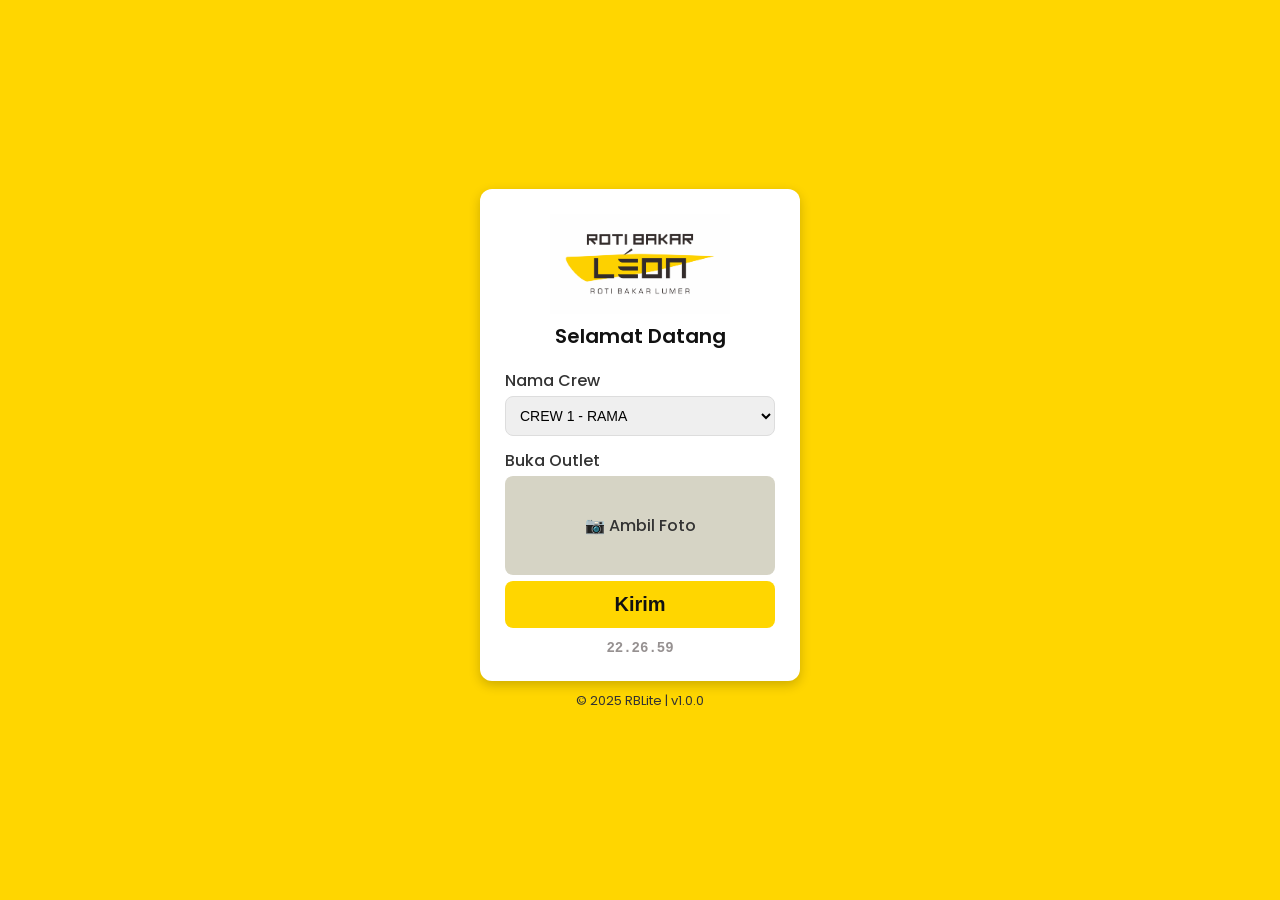
==== index.html @ e629e503 "Update index.html" ====
<!DOCTYPE html>
<html lang="id">
<head>
  <meta charset="UTF-8" />
  <meta name="viewport" content="width=device-width, initial-scale=1.0"/>
  <title>RBLite</title>
  <link rel="stylesheet" href="style.css"/>
  <link href="https://fonts.googleapis.com/css2?family=Poppins:wght@300;400;600&display=swap" rel="stylesheet"/>
  <link rel="manifest" href="manifest.json">
  <meta name="theme-color" content="#FFD600">
</head>

<body class="login-page">

  <!-- =================== LOGIN SCREEN =================== -->
  <main id="login-screen" class="fullscreen active">   
    <div class="login-box">
      <img src="logo.png" alt="Logo" class="login-logo"/>
      <h2>Selamat Datang</h2>

      <form id="login-form">
        <label>Nama Crew</label>
        <select id="username">
          <option value="petugas1" selected>CREW 1 - RAMA</option>
          <option value="petugas2">CREW 2 - ????</option>
          <option value="petugas3">CREW 3 - ????</option>
        </select>

        <label>Buka Outlet</label>
        <label for="photo" class="upload-btn">📷 Ambil Foto</label>

        <button type="submit">Kirim</button>

        <!-- Clock saat login (opsional) -->
        <span id="login-clock" class="clock"></span>
      </form>
    </div>

    <div class="login-footer">
      <p>© 2025 RBLite | v1.0.0</p>
    </div>
  </main>

  <!-- =================== APP WRAPPER (tersembunyi saat belum login) =================== -->
  <div id="app-wrapper" class="hidden">

    <!-- =================== HEADER =================== -->
<header class="app-header hidden" id="main-header">
  <button class="nav-btn" data-page="beranda" onclick="openPage('beranda')">
    <img src="icon-beranda.svg">
    <span>Beranda</span>
  </button>

  <button class="nav-btn" data-page="stok" onclick="openPage('stok')">
    <img src="icon-stok.svg">
    <span>Bahan</span>
  </button>

  <button class="nav-btn nav-main" data-page="pointofsales" onclick="openPage('pointofsales')">
    <img src="icon-menu.svg">
    <span>Menu</span>
  </button>

  <button class="nav-btn" data-page="transaksi" onclick="openPage('transaksi')">
    <img src="icon-transaksi.svg">
    <span>Order</span>
  </button>

  <button class="nav-btn" onclick="toggleMenu()">
    <img src="icon-more.svg">
    <span>Lainnya</span>
  </button>
</header>



    <!-- =================== SIDEBAR =================== -->
    <nav id="sidebar" class="sidebar">
      <div class="sidebar-header">
        <img src="logo1.png" alt="Logo" class="sidebar-logo"/>
        <span class="sidebar-title">RBLite</span>
        <button class="close-btn" onclick="toggleMenu()">✕</button>
      </div>
      <ul>
        <li onclick="openPage('persiapan')">Persiapan</li>
        <li onclick="openPage('belanja')">Cash Flow</li>
        <li onclick="openPage('staff')">Karyawan</li>
        <li onclick="openPage('storage')">Persediaan</li>
        <li onclick="logout()">Keluar ->></li>
      </ul>
    </nav>


    

    <!-- =================== HALAMAN BERANDA =================== -->
    <section id="beranda" class="page active">
      <!-- <h2>Dashboard</h2> -->

      <div class="dashboard-item">
        <span class="label">Saldo Awal</span>
        <span class="value" id="saldoAwal">0</span>
      </div>
      
      <div class="dashboard-item">
        <span class="label">Pemasukan</span>
        <span class="value" id="pemasukan">0</span>
      </div>

      <div class="dashboard-item">
        <span class="label">Pengeluaran</span>
        <span class="value" id="pengeluaran">0</span>
      </div>

      <div class="dashboard-item">
        <span class="label">Saldo Akhir</span>
        <span class="value" id="saldoAkhir">0</span>
      </div>

      <!-- Tambahan baru -->
      <div class="dashboard-item">
        <span class="label">Pendapatan</span>
        <span class="value" id="pendapatan">0</span>
      </div>

      <div class="dashboard-item">
        <span class="label">Selisih (+/-)</span>
        <span class="value" id="selisih">0</span>
      </div>

      <button id="copy-dashboard">Copy</button>
    </section>

    <!-- =================== HALAMAN PERSIAPAN =================== -->
    <section id="persiapan" class="page">
      <h2>Persiapan</h2>
      <form id="persiapanForm">
        <label>
          <input type="checkbox" name="alat" value="alat-siap"/>
          Apakah Alat-alat yang digunakan sudah siap?
        </label>

        <label>
          <input type="checkbox" name="dus" value="dus-cukup"/>
          Apakah Dus Box dan alat makan sudah cukup?
        </label>

        <label>
          <input type="checkbox" name="toping" value="toping-cukup"/>
          Apakah Toping-toping sudah dipenuhi cukup?
        </label>

        <label>
          <input type="checkbox" name="es" value="es-ada"/>
          Apakah Es batu sudah tersedia walaupun 1 bk?
        </label>


      </form>
    </section>

    <!-- =================== HALAMAN BELANJA =================== -->
    <section id="belanja" class="page">

        <!-- Input Saldo Awal -->
        <div id="saldoAwalWrapper">
          <label>Saldo Awal</label>
          <input type="number" id="saldoAwalInput" placeholder="0">
          <button type="button" id="saveSaldoAwal">Simpan</button>
        </div>

        
        <div id="saldoAkhirWrapper">
          <label>Saldo Akhir</label>
          <input type="number" id="saldoAkhirInput" placeholder="0">
          <button type="button" id="saveSaldoAkhir">Simpan</button>
        </div>

      <form id="belanjaForm">
        <label>Pengeluaran</label>
        <input type="number" id="belanjaJumlah" placeholder="0" required>

        <label>Keterangan</label>
        <input type="text" id="belanjaKeterangan" placeholder="Catatan..." required>

        <button type="submit">Simpan</button>
      </form>

      <div id="pengeluaranList">
        <table>
          <thead>
            <tr>
              <th>Keterangan</th>
              <th>Jumlah</th>
              <th>Hapus</th>
            </tr>
          </thead>
          <tbody></tbody>
        </table>
      </div>
    </section>

    <!-- =================== HALAMAN STOK =================== -->
    <section id="stok" class="page">
      <div class="stok-container">


        <!-- Contoh satu bahan, semua option value sudah unik -->
        <div class="stok-row">
          <span class="stok-nama">ROTI BALOK</span>
          <span class="stok-satuan">PCS</span>
          <select data-bahan="ROTI BALOK">
            <option value="00">00</option>
            <option value="01">01</option>
            <option value="02">02</option>
            <option value="03">03</option>
            <option value="04">04</option>
            <option value="05">05</option>
            <option value="06">06</option>
            <option value="07">07</option>
            <option value="08">08</option>
            <option value="09">09</option>
            <option value="10">10</option>
            <option value="11">11</option>
            <option value="12">12</option>
            <option value="13">13</option>
            <option value="14">14</option>
            <option value="15">15</option>
            <option value="16">16</option>
            <option value="17">17</option>
            <option value="18">18</option>
            <option value="19">19</option>
            <option value="20">20</option>
            <option value="21">21</option>
            <option value="22">22</option>
            <option value="23">23</option>
            <option value="24">24</option>
            <option value="25">25</option>
            <option value="26">26</option>
            <option value="27">27</option>
            <option value="28">28</option>
            <option value="29">29</option>
            <option value="30">30</option>
            <option value="31">31</option>
            <option value="32">32</option>
            <option value="33">33</option>
            <option value="34">34</option>
            <option value="35">35</option>
            <option value="36">36</option>
            <option value="37">37</option>
            <option value="38">38</option>
            <option value="39">39</option>
            <option value="40">40</option>
            <option value="41">41</option>
            <option value="42">42</option>
            <option value="????" selected>????</option>
          </select>
        </div>

        <div class="stok-row">
          <span class="stok-nama">ROTI 1/2</span>
          <span class="stok-satuan">PCS</span>
          <select data-bahan="ROTI 1/2">
            <option value="0,0">0,0</option>
            <option value="0,5">0,5</option>
            <option value="????" selected>????</option>
          </select>
        </div>

    <div class="stok-row">
      <span class="stok-nama">CCO CRUNCHY</span>
      <span class="stok-satuan">TOP</span>
      <select data-bahan="CCO CRUNCHY">
        <option value="0,0">0,0</option>
        <option value="0,2">0,2</option>
        <option value="0,5">0,5</option>
        <option value="0,7">0,7</option>
        <option value="0,9">0,9</option>
        <option value="1,0">1,0</option>
        <option value="1,2">1,2</option>
        <option value="1,5">1,5</option>
        <option value="1,7">1,7</option>
        <option value="1,9">1,9</option>
        <option value="2,0">2,0</option>
        <option value="2,2">2,2</option>
        <option value="2,5">2,5</option>
        <option value="2,7">2,7</option>
        <option value="2,9">2,9</option>
        <option value="3,0">3,0</option>
        <option value="????"selected>????</option>
      </select>
    </div>

    <div class="stok-row">
      <span class="stok-nama">KRIM COKELAT</span>
      <span class="stok-satuan">BTL</span>
      <select data-bahan="KRIM COKELAT">
        <option value="0,0">0,0</option>
        <option value="0,2">0,2</option>
        <option value="0,5">0,5</option>
        <option value="0,7">0,7</option>
        <option value="0,9">0,9</option>
        <option value="1,0">1,0</option>
        <option value="1,2">1,2</option>
        <option value="1,5">1,5</option>
        <option value="1,7">1,7</option>
        <option value="1,9">1,9</option>
        <option value="2,0">2,0</option>
        <option value="2,2">2,2</option>
        <option value="2,5">2,5</option>
        <option value="2,7">2,7</option>
        <option value="2,9">2,9</option>
        <option value="3,0">3,0</option>
        <option value="3,2">3,2</option>
        <option value="3,5">3,5</option>
        <option value="3,7">3,7</option>
        <option value="3,9">3,9</option>
        <option value="4,0">4,0</option>
        <option value="????"selected>????</option>
      </select>
    </div>

    <div class="stok-row">
      <span class="stok-nama">KRIM VANILA</span>
      <span class="stok-satuan">BTL</span>
      <select data-bahan="KRIM VANILA">
        <option value="0,0">0,0</option>
        <option value="0,2">0,2</option>
        <option value="0,5">0,5</option>
        <option value="0,7">0,7</option>
        <option value="0,9">0,9</option>
        <option value="1,0">1,0</option>
        <option value="1,2">1,2</option>
        <option value="1,5">1,5</option>
        <option value="1,7">1,7</option>
        <option value="1,9">1,9</option>
        <option value="2,0">2,0</option>
        <option value="2,2">2,2</option>
        <option value="2,5">2,5</option>
        <option value="2,7">2,7</option>
        <option value="2,9">2,9</option>
        <option value="3,0">3,0</option>
        <option value="3,2">3,2</option>
        <option value="3,5">3,5</option>
        <option value="3,7">3,7</option>
        <option value="3,9">3,9</option>
        <option value="4,0">4,0</option>
        <option value="????"selected>????</option>
      </select>
    </div>

    <div class="stok-row">
      <span class="stok-nama">KRIM TIRAMISU</span>
      <span class="stok-satuan">BTL</span>
      <select data-bahan="KRIM TIRAMISU">
        <option value="0,0">0,0</option>
        <option value="0,2">0,2</option>
        <option value="0,5">0,5</option>
        <option value="0,7">0,7</option>
        <option value="0,9">0,9</option>
        <option value="1,0">1,0</option>
        <option value="1,2">1,2</option>
        <option value="1,5">1,5</option>
        <option value="1,7">1,7</option>
        <option value="1,9">1,9</option>
        <option value="2,0">2,0</option>
        <option value="????"selected>????</option>
      </select>
    </div>

    <div class="stok-row">
      <span class="stok-nama">KRIM GREENTEA</span>
      <span class="stok-satuan">BTL</span>
      <select data-bahan="KRIM GREENTEA">
        <option value="0,0">0,0</option>
        <option value="0,2">0,2</option>
        <option value="0,5">0,5</option>
        <option value="0,7">0,7</option>
        <option value="0,9">0,9</option>
        <option value="1,0">1,0</option>
        <option value="????"selected>????</option>
      </select>
    </div>

    <div class="stok-row">
      <span class="stok-nama">KRIM STROBERI</span>
      <span class="stok-satuan">BTL</span>
      <select data-bahan="KRIM STROBERI">
        <option value="0,0">0,0</option>
        <option value="0,2">0,2</option>
        <option value="0,5">0,5</option>
        <option value="0,7">0,7</option>
        <option value="0,9">0,9</option>
        <option value="1,0">1,0</option>
        <option value="????"selected>????</option>
      </select>
    </div>

    <div class="stok-row">
      <span class="stok-nama">KRIM MOCHA</span>
      <span class="stok-satuan">BTL</span>
      <select data-bahan="KRIM STROBERI">
        <option value="0,0">0,0</option>
        <option value="0,2">0,2</option>
        <option value="0,5">0,5</option>
        <option value="0,7">0,7</option>
        <option value="0,9">0,9</option>
        <option value="1,0">1,0</option>
        <option value="????"selected>????</option>
      </select>
    </div>

    <div class="stok-row">
      <span class="stok-nama">KEJU PARUT</span>
      <span class="stok-satuan">BOX</span>
      <select data-bahan="KEJU PARUT">
        <option value="00">00</option>
        <option value="01">01</option>
        <option value="02">02</option>
        <option value="03">03</option>
        <option value="04">04</option>
        <option value="05">05</option>
        <option value="06">06</option>
        <option value="07">07</option>
        <option value="08">08</option>
        <option value="09">09</option>
        <option value="10">10</option>
        <option value="11">11</option>
        <option value="12">12</option>
        <option value="13">13</option>
        <option value="14">14</option>
        <option value="15">15</option>
        <option value="16">16</option>
        <option value="17">17</option>
        <option value="18">18</option>
        <option value="19">19</option>
        <option value="20">20</option>
        <option value="????" selected>????</option>
      </select>
    </div>

    <div class="stok-row">
      <span class="stok-nama">COOKIES</span>
      <span class="stok-satuan">TOP</span>
      <select data-bahan="COOKIES">
        <option value="00%">00%</option>
        <option value="10%">10%</option>
        <option value="10%">20%</option>
        <option value="10%">30%</option>
        <option value="25%">40%</option>
        <option value="50%">50%</option>
        <option value="10%">60%</option>
        <option value="75%">70%</option>
        <option value="10%">18%</option>
        <option value="90%">90%</option>
        <option value="10%">99%</option>
        <option value="????" selected>????</option>
      </select>
    </div>

    <div class="stok-row">
      <span class="stok-nama">CARAMEL</span>
      <span class="stok-satuan">TOP</span>
      <select data-bahan="CARAMEL">
        <option value="00%">00%</option>
        <option value="10%">10%</option>
        <option value="10%">20%</option>
        <option value="10%">30%</option>
        <option value="25%">40%</option>
        <option value="50%">50%</option>
        <option value="10%">60%</option>
        <option value="75%">70%</option>
        <option value="10%">18%</option>
        <option value="90%">90%</option>
        <option value="10%">99%</option>
        <option value="????" selected>????</option>
      </select>
    </div>

    <div class="stok-row">
      <span class="stok-nama">RED VELVET</span>
      <span class="stok-satuan">TOP</span>
      <select data-bahan="RED VELVET">
        <option value="00%">00%</option>
        <option value="10%">10%</option>
        <option value="10%">20%</option>
        <option value="10%">30%</option>
        <option value="25%">40%</option>
        <option value="50%">50%</option>
        <option value="10%">60%</option>
        <option value="75%">70%</option>
        <option value="10%">18%</option>
        <option value="90%">90%</option>
        <option value="10%">99%</option>
        <option value="????" selected>????</option>
      </select>
    </div>

    <div class="stok-row">
      <span class="stok-nama">MATCHA</span>
      <span class="stok-satuan">TOP</span>
      <select data-bahan="MATCHA">
        <option value="00%">00%</option>
        <option value="10%">10%</option>
        <option value="10%">20%</option>
        <option value="10%">30%</option>
        <option value="25%">40%</option>
        <option value="50%">50%</option>
        <option value="10%">60%</option>
        <option value="75%">70%</option>
        <option value="10%">18%</option>
        <option value="90%">90%</option>
        <option value="10%">99%</option>
        <option value="????" selected>????</option>
      </select>
    </div>

    <div class="stok-row">
      <span class="stok-nama">PEANUTS</span>
      <span class="stok-satuan">TOP</span>
      <select data-bahan="PEANUTS">
        <option value="00%">00%</option>
        <option value="10%">10%</option>
        <option value="10%">20%</option>
        <option value="10%">30%</option>
        <option value="25%">40%</option>
        <option value="50%">50%</option>
        <option value="10%">60%</option>
        <option value="75%">70%</option>
        <option value="10%">18%</option>
        <option value="90%">90%</option>
        <option value="10%">99%</option>
        <option value="????" selected>????</option>
      </select>
    </div>

    <div class="stok-row">
      <span class="stok-nama">PWD COKELAT</span>
      <span class="stok-satuan">PCS</span>
      <select data-bahan="PWD COKELAT">
        <option value="00">00</option>
        <option value="01">01</option>
        <option value="02">02</option>
        <option value="03">03</option>
        <option value="04">04</option>
        <option value="05">05</option>
        <option value="06">06</option>
        <option value="07">07</option>
        <option value="08">08</option>
        <option value="09">09</option>
        <option value="10">10</option>
        <option value="11">11</option>
        <option value="12">12</option>
        <option value="13">13</option>
        <option value="14">14</option>
        <option value="15">15</option>
        <option value="16">16</option>
        <option value="17">17</option>
        <option value="18">18</option>
        <option value="19">19</option>
        <option value="20">20</option>
        <option value="????" selected>????</option>
      </select>
    </div>

    <div class="stok-row">
      <span class="stok-nama">PWD MILO</span>
      <span class="stok-satuan">PCS</span>
      <select data-bahan="PWD MILO">
        <option value="00">00</option>
        <option value="01">01</option>
        <option value="02">02</option>
        <option value="03">03</option>
        <option value="04">04</option>
        <option value="05">05</option>
        <option value="06">06</option>
        <option value="07">07</option>
        <option value="08">08</option>
        <option value="09">09</option>
        <option value="10">10</option>
        <option value="11">11</option>
        <option value="12">12</option>
        <option value="13">13</option>
        <option value="14">14</option>
        <option value="15">15</option>
        <option value="16">16</option>
        <option value="17">17</option>
        <option value="18">18</option>
        <option value="19">19</option>
        <option value="20">20</option>
        <option value="????" selected>????</option>
      </select>
    </div>

    <div class="stok-row">
      <span class="stok-nama">PWD V LATTE</span>
      <span class="stok-satuan">PCS</span>
      <select data-bahan="PWD V LATTE">
        <option value="00">00</option>
        <option value="01">01</option>
        <option value="02">02</option>
        <option value="03">03</option>
        <option value="04">04</option>
        <option value="05">05</option>
        <option value="06">06</option>
        <option value="07">07</option>
        <option value="08">08</option>
        <option value="09">09</option>
        <option value="10">10</option>
        <option value="11">11</option>
        <option value="12">12</option>
        <option value="13">13</option>
        <option value="14">14</option>
        <option value="15">15</option>
        <option value="16">16</option>
        <option value="17">17</option>
        <option value="18">18</option>
        <option value="19">19</option>
        <option value="20">20</option>
        <option value="????" selected>????</option>
      </select>
    </div>

    <div class="stok-row">
      <span class="stok-nama">PWD TARO</span>
      <span class="stok-satuan">PCS</span>
      <select data-bahan="PWD TARO">
        <option value="00">00</option>
        <option value="01">01</option>
        <option value="02">02</option>
        <option value="03">03</option>
        <option value="04">04</option>
        <option value="05">05</option>
        <option value="06">06</option>
        <option value="07">07</option>
        <option value="08">08</option>
        <option value="09">09</option>
        <option value="10">10</option>
        <option value="11">11</option>
        <option value="12">12</option>
        <option value="13">13</option>
        <option value="14">14</option>
        <option value="15">15</option>
        <option value="16">16</option>
        <option value="17">17</option>
        <option value="18">18</option>
        <option value="19">19</option>
        <option value="20">20</option>
        <option value="????" selected>????</option>
      </select>
    </div>

    <div class="stok-row">
      <span class="stok-nama">PWD RED VEVT</span>
      <span class="stok-satuan">PCS</span>
      <select data-bahan="PWD RED VEVT">
        <option value="00">00</option>
        <option value="01">01</option>
        <option value="02">02</option>
        <option value="03">03</option>
        <option value="04">04</option>
        <option value="05">05</option>
        <option value="06">06</option>
        <option value="07">07</option>
        <option value="08">08</option>
        <option value="09">09</option>
        <option value="10">10</option>
        <option value="11">11</option>
        <option value="12">12</option>
        <option value="13">13</option>
        <option value="14">14</option>
        <option value="15">15</option>
        <option value="16">16</option>
        <option value="17">17</option>
        <option value="18">18</option>
        <option value="19">19</option>
        <option value="20">20</option>
        <option value="????" selected>????</option>
      </select>
    </div>

    <div class="stok-row">
      <span class="stok-nama">PWD GREENTEA</span>
      <span class="stok-satuan">PCS</span>
      <select data-bahan="PWD GREENTEA">
        <option value="00">00</option>
        <option value="01">01</option>
        <option value="02">02</option>
        <option value="03">03</option>
        <option value="04">04</option>
        <option value="05">05</option>
        <option value="06">06</option>
        <option value="07">07</option>
        <option value="08">08</option>
        <option value="09">09</option>
        <option value="10">10</option>
        <option value="11">11</option>
        <option value="12">12</option>
        <option value="13">13</option>
        <option value="14">14</option>
        <option value="15">15</option>
        <option value="16">16</option>
        <option value="17">17</option>
        <option value="18">18</option>
        <option value="19">19</option>
        <option value="20">20</option>
        <option value="????" selected>????</option>
      </select>
    </div>

    <div class="stok-row">
      <span class="stok-nama">PWD LYCHEE</span>
      <span class="stok-satuan">PCS</span>
      <select data-bahan="PWD LYCHEE">
        <option value="00">00</option>
        <option value="01">01</option>
        <option value="02">02</option>
        <option value="03">03</option>
        <option value="04">04</option>
        <option value="05">05</option>
        <option value="06">06</option>
        <option value="07">07</option>
        <option value="08">08</option>
        <option value="09">09</option>
        <option value="10">10</option>
        <option value="11">11</option>
        <option value="12">12</option>
        <option value="13">13</option>
        <option value="14">14</option>
        <option value="15">15</option>
        <option value="16">16</option>
        <option value="17">17</option>
        <option value="18">18</option>
        <option value="19">19</option>
        <option value="20">20</option>
        <option value="????" selected>????</option>
      </select>
    </div>

    <div class="stok-row">
      <span class="stok-nama">PWD BLACKCRT</span>
      <span class="stok-satuan">PCS</span>
      <select data-bahan="PWD BLACKCRT">
        <option value="00">00</option>
        <option value="01">01</option>
        <option value="02">02</option>
        <option value="03">03</option>
        <option value="04">04</option>
        <option value="05">05</option>
        <option value="06">06</option>
        <option value="07">07</option>
        <option value="08">08</option>
        <option value="09">09</option>
        <option value="10">10</option>
        <option value="11">11</option>
        <option value="12">12</option>
        <option value="13">13</option>
        <option value="14">14</option>
        <option value="15">15</option>
        <option value="16">16</option>
        <option value="17">17</option>
        <option value="18">18</option>
        <option value="19">19</option>
        <option value="20">20</option>
        <option value="????" selected>????</option>
      </select>
    </div>

    <div class="stok-row">
      <span class="stok-nama">PWD LEMON T</span>
      <span class="stok-satuan">PCS</span>
      <select data-bahan="PWD LEMON T">
        <option value="00">00</option>
        <option value="01">01</option>
        <option value="02">02</option>
        <option value="03">03</option>
        <option value="04">04</option>
        <option value="05">05</option>
        <option value="06">06</option>
        <option value="07">07</option>
        <option value="08">08</option>
        <option value="09">09</option>
        <option value="10">10</option>
        <option value="11">11</option>
        <option value="12">12</option>
        <option value="13">13</option>
        <option value="14">14</option>
        <option value="15">15</option>
        <option value="16">16</option>
        <option value="17">17</option>
        <option value="18">18</option>
        <option value="19">19</option>
        <option value="20">20</option>
        <option value="????" selected>????</option>
      </select>
    </div>

    <div class="stok-row">
      <span class="stok-nama">CUP ICE</span>
      <span class="stok-satuan">PCS</span>
      <select data-bahan="CUP ICE">
        <option value="00">00</option>
        <option value="01">01</option>
        <option value="02">02</option>
        <option value="03">03</option>
        <option value="04">04</option>
        <option value="05">05</option>
        <option value="06">06</option>
        <option value="07">07</option>
        <option value="08">08</option>
        <option value="09">09</option>
        <option value="10">10</option>
        <option value="11">11</option>
        <option value="12">12</option>
        <option value="13">13</option>
        <option value="14">14</option>
        <option value="15">15</option>
        <option value="16">16</option>
        <option value="17">17</option>
        <option value="18">18</option>
        <option value="19">19</option>
        <option value="20">20</option>
        <option value="21">21</option>
        <option value="22">22</option>
        <option value="23">23</option>
        <option value="24">24</option>
        <option value="25">25</option>
        <option value="26">26</option>
        <option value="27">27</option>
        <option value="28">28</option>
        <option value="29">29</option>
        <option value="30">30</option>
        <option value="31">31</option>
        <option value="32">32</option>
        <option value="33">33</option>
        <option value="34">34</option>
        <option value="35">35</option>
        <option value="36">36</option>
        <option value="37">37</option>
        <option value="38">38</option>
        <option value="39">39</option>
        <option value="40">40</option>
        <option value="41">41</option>
        <option value="42">42</option>
        <option value="43">43</option>
        <option value="44">44</option>
        <option value="45">45</option>
        <option value="46">46</option>
        <option value="47">47</option>
        <option value="48">48</option>
        <option value="49">49</option>
        <option value="50">50</option>
        <option value="51">51</option>
        <option value="52">52</option>
        <option value="53">53</option>
        <option value="54">54</option>
        <option value="55">55</option>
        <option value="56">56</option>
        <option value="57">57</option>
        <option value="58">58</option>
        <option value="59">59</option>
        <option value="????" selected>????</option>
      </select>
    </div>
        


        <!-- ===== Lanjutkan semua bahan dengan pola sama ===== -->

        <div style="margin-top:20px;"></div>
        <button id="copy-stok">Copy Stok</button>
        <button id="reset-stok" type="button">Refresh Stok</button>

      </div>
    </section>

    <!-- =================== HALAMAN PERSEDIAAN =================== -->
    <section id="storage" class="page">
      <h2>Cek Persediaan</h2>
      <div class="storage-container">
    
    <div class="stok-row">
      <span class="stok-nama">MINYAK CRUNCHY</span>
      <span class="stok-satuan">VOL</span>
      <select data-bahan="MINYAK CRUNCHY">
        <option value="00%">00%</option>
        <option value="10%">10%</option>
        <option value="10%">20%</option>
        <option value="10%">30%</option>
        <option value="25%">40%</option>
        <option value="50%">50%</option>
        <option value="10%">60%</option>
        <option value="75%">70%</option>
        <option value="10%">18%</option>
        <option value="90%">90%</option>
        <option value="10%">99%</option>
        <option value="????" selected>????</option>
      </select>
    </div>


    <div class="stok-row">
      <span class="stok-nama">MINYAK KELAPA</span>
      <span class="stok-satuan">VOL</span>
      <select data-bahan="MINYAK KELAPA">
        <option value="00%">00%</option>
        <option value="10%">10%</option>
        <option value="10%">20%</option>
        <option value="10%">30%</option>
        <option value="25%">40%</option>
        <option value="50%">50%</option>
        <option value="10%">60%</option>
        <option value="75%">70%</option>
        <option value="10%">18%</option>
        <option value="90%">90%</option>
        <option value="10%">99%</option>
        <option value="????" selected>????</option>
      </select>
    </div>
        
    <div class="stok-row">
      <span class="stok-nama">KRIM COKELAT</span>
      <span class="stok-satuan">PCS</span>
      <select data-bahan="KRIM COKELAT">
        <option value="00">00</option>
        <option value="01">01</option>
        <option value="02">02</option>
        <option value="03">03</option>
        <option value="04">04</option>
        <option value="05">05</option>
        <option value="06">06</option>
        <option value="07">07</option>
        <option value="08">08</option>
        <option value="09">09</option>
        <option value="10">10</option>
        <option value="11">11</option>
        <option value="12">12</option>
        <option value="????"selected>????</option>
      </select>
    </div>

    <div class="stok-row">
      <span class="stok-nama">KRIM VANILA</span>
      <span class="stok-satuan">PCS</span>
      <select data-bahan="KRIM VANILA">
        <option value="00">00</option>
        <option value="01">01</option>
        <option value="02">02</option>
        <option value="03">03</option>
        <option value="04">04</option>
        <option value="05">05</option>
        <option value="06">06</option>
        <option value="07">07</option>
        <option value="08">08</option>
        <option value="09">09</option>
        <option value="10">10</option>
        <option value="11">11</option>
        <option value="12">12</option>
        <option value="????"selected>????</option>
      </select>
    </div>

    <div class="stok-row">
      <span class="stok-nama">KRIM TIRAMISU</span>
      <span class="stok-satuan">PCS</span>
      <select data-bahan="KRIM TIRAMISU">
        <option value="00">00</option>
        <option value="01">01</option>
        <option value="02">02</option>
        <option value="03">03</option>
        <option value="04">04</option>
        <option value="05">05</option>
        <option value="06">06</option>
        <option value="07">07</option>
        <option value="08">08</option>
        <option value="09">09</option>
        <option value="10">10</option>
        <option value="11">11</option>
        <option value="12">12</option>
        <option value="????"selected>????</option>
      </select>
    </div>

    <div class="stok-row">
      <span class="stok-nama">KRIM GREENTEA</span>
      <span class="stok-satuan">PCS</span>
      <select data-bahan="KRIM GREENTEA">
        <option value="00">00</option>
        <option value="01">01</option>
        <option value="02">02</option>
        <option value="03">03</option>
        <option value="04">04</option>
        <option value="05">05</option>
        <option value="06">06</option>
        <option value="07">07</option>
        <option value="08">08</option>
        <option value="09">09</option>
        <option value="10">10</option>
        <option value="11">11</option>
        <option value="12">12</option>
        <option value="????"selected>????</option>
      </select>
    </div>

    <div class="stok-row">
      <span class="stok-nama">KRIM STROBERI</span>
      <span class="stok-satuan">PCS</span>
      <select data-bahan="KRIM STROBERI">
        <option value="00">00</option>
        <option value="01">01</option>
        <option value="02">02</option>
        <option value="03">03</option>
        <option value="04">04</option>
        <option value="05">05</option>
        <option value="06">06</option>
        <option value="07">07</option>
        <option value="08">08</option>
        <option value="09">09</option>
        <option value="10">10</option>
        <option value="11">11</option>
        <option value="12">12</option>
        <option value="????"selected>????</option>
      </select>
    </div>

    <div class="stok-row">
      <span class="stok-nama">KRIM MOCHA</span>
      <span class="stok-satuan">PCS</span>
      <select data-bahan="KRIM STROBERI">
        <option value="00">00</option>
        <option value="01">01</option>
        <option value="02">02</option>
        <option value="03">03</option>
        <option value="04">04</option>
        <option value="05">05</option>
        <option value="06">06</option>
        <option value="07">07</option>
        <option value="08">08</option>
        <option value="09">09</option>
        <option value="10">10</option>
        <option value="11">11</option>
        <option value="12">12</option>
        <option value="????"selected>????</option>
      </select>
    </div>

    <div class="stok-row">
      <span class="stok-nama">KEJU </span>
      <span class="stok-satuan">PCS</span>
      <select data-bahan="KEJU">
        <option value="00">00</option>
        <option value="01">01</option>
        <option value="02">02</option>
        <option value="03">03</option>
        <option value="04">04</option>
        <option value="05">05</option>
        <option value="06">06</option>
        <option value="07">07</option>
        <option value="08">08</option>
        <option value="09">09</option>
        <option value="10">10</option>
        <option value="11">11</option>
        <option value="12">12</option>
        <option value="13">13</option>
        <option value="14">14</option>
        <option value="15">15</option>
        <option value="16">16</option>
        <option value="????"selected>????</option>
      </select>
    </div>
        
    <div class="stok-row">
      <span class="stok-nama">COOKIES</span>
      <span class="stok-satuan">PCS</span>
      <select data-bahan="COOKIES">
        <option value="00">00</option>
        <option value="01">01</option>
        <option value="02">02</option>
        <option value="03">03</option>
        <option value="04">04</option>
        <option value="05">05</option>
        <option value="06">06</option>
        <option value="07">07</option>
        <option value="08">08</option>
        <option value="09">09</option>
        <option value="10">10</option>
        <option value="????" selected>????</option>
      </select>
    </div>

    <div class="stok-row">
      <span class="stok-nama">CARAMEL</span>
      <span class="stok-satuan">PCS</span>
      <select data-bahan="CARAMEL">
        <option value="00">00</option>
        <option value="01">01</option>
        <option value="02">02</option>
        <option value="03">03</option>
        <option value="04">04</option>
        <option value="05">05</option>
        <option value="06">06</option>
        <option value="07">07</option>
        <option value="08">08</option>
        <option value="09">09</option>
        <option value="10">10</option>
        <option value="????" selected>????</option>
      </select>
    </div>

    <div class="stok-row">
      <span class="stok-nama">RED VELVET</span>
      <span class="stok-satuan">PCS</span>
      <select data-bahan="RED VELVET">
        <option value="00">00</option>
        <option value="01">01</option>
        <option value="02">02</option>
        <option value="03">03</option>
        <option value="04">04</option>
        <option value="05">05</option>
        <option value="06">06</option>
        <option value="07">07</option>
        <option value="08">08</option>
        <option value="09">09</option>
        <option value="10">10</option>
        <option value="????" selected>????</option>
      </select>
    </div>

    <div class="stok-row">
      <span class="stok-nama">MATCHA</span>
      <span class="stok-satuan">PCS</span>
      <select data-bahan="MATCHA">
        <option value="00">00</option>
        <option value="01">01</option>
        <option value="02">02</option>
        <option value="03">03</option>
        <option value="04">04</option>
        <option value="05">05</option>
        <option value="06">06</option>
        <option value="07">07</option>
        <option value="08">08</option>
        <option value="09">09</option>
        <option value="10">10</option>
        <option value="????" selected>????</option>
      </select>
    </div>

    <div class="stok-row">
      <span class="stok-nama">PEANUTS</span>
      <span class="stok-satuan">PCS</span>
      <select data-bahan="PEANUTS">
        <option value="00">00</option>
        <option value="01">01</option>
        <option value="02">02</option>
        <option value="03">03</option>
        <option value="04">04</option>
        <option value="05">05</option>
        <option value="????" selected>????</option>
      </select>
    </div>

    <div class="stok-row">
      <span class="stok-nama">PWD COKELAT</span>
      <span class="stok-satuan">BAG</span>
      <select data-bahan="PWD COKELAT">
        <option value="00">00</option>
        <option value="10">10</option>
        <option value="20">20</option>
        <option value="30">30</option>
        <option value="40">40</option>
        <option value="50">50</option>
        <option value="????" selected>????</option>
      </select>
    </div>

    <div class="stok-row">
      <span class="stok-nama">PWD MILO</span>
      <span class="stok-satuan">BAG</span>
      <select data-bahan="PWD MILO">
        <option value="00">00</option>
        <option value="10">10</option>
        <option value="20">20</option>
        <option value="30">30</option>
        <option value="40">40</option>
        <option value="50">50</option>
        <option value="????" selected>????</option>
      </select>
    </div>

    <div class="stok-row">
      <span class="stok-nama">PWD V LATTE</span>
      <span class="stok-satuan">BAG</span>
      <select data-bahan="PWD V LATTE">
        <option value="00">00</option>
        <option value="10">10</option>
        <option value="20">20</option>
        <option value="30">30</option>
        <option value="40">40</option>
        <option value="50">50</option>
        <option value="????" selected>????</option>
      </select>
    </div>

    <div class="stok-row">
      <span class="stok-nama">PWD TARO</span>
      <span class="stok-satuan">BAG</span>
      <select data-bahan="PWD TARO">
        <option value="00">00</option>
        <option value="10">10</option>
        <option value="20">20</option>
        <option value="30">30</option>
        <option value="40">40</option>
        <option value="50">50</option>
        <option value="????" selected>????</option>
      </select>
    </div>

    <div class="stok-row">
      <span class="stok-nama">PWD RED VEVT</span>
      <span class="stok-satuan">BAG</span>
      <select data-bahan="PWD RED VEVT">
        <option value="00">00</option>
        <option value="10">10</option>
        <option value="20">20</option>
        <option value="30">30</option>
        <option value="40">40</option>
        <option value="50">50</option>
        <option value="????" selected>????</option>
      </select>
    </div>

    <div class="stok-row">
      <span class="stok-nama">PWD GREENTEA</span>
      <span class="stok-satuan">BAG</span>
      <select data-bahan="PWD GREENTEA">
        <option value="00">00</option>
        <option value="10">10</option>
        <option value="20">20</option>
        <option value="30">30</option>
        <option value="40">40</option>
        <option value="50">50</option>
        <option value="????" selected>????</option>
      </select>
    </div>

    <div class="stok-row">
      <span class="stok-nama">PWD LYCHEE</span>
      <span class="stok-satuan">BAG</span>
      <select data-bahan="PWD LYCHEE">
        <option value="00">00</option>
        <option value="10">10</option>
        <option value="20">20</option>
        <option value="30">30</option>
        <option value="40">40</option>
        <option value="50">50</option>
        <option value="????" selected>????</option>
      </select>
    </div>

    <div class="stok-row">
      <span class="stok-nama">PWD BLACKCRT</span>
      <span class="stok-satuan">BAG</span>
      <select data-bahan="PWD BLACKCRT">
        <option value="00">00</option>
        <option value="10">10</option>
        <option value="20">20</option>
        <option value="30">30</option>
        <option value="40">40</option>
        <option value="50">50</option>
        <option value="????" selected>????</option>
      </select>
    </div>

    <div class="stok-row">
      <span class="stok-nama">PWD LEMON T</span>
      <span class="stok-satuan">BAG</span>
      <select data-bahan="PWD LEMON T">
        <option value="00">00</option>
        <option value="10">10</option>
        <option value="20">20</option>
        <option value="30">30</option>
        <option value="40">40</option>
        <option value="50">50</option>
        <option value="????" selected>????</option>
      </select>
    </div>
    
    <div class="stok-row">
      <span class="stok-nama">KERTAS CKLT</span>
      <span class="stok-satuan">LBR</span>
      <select data-bahan="KERTAS CKLT">
        <option value="00%">00%</option>
        <option value="10%">10%</option>
        <option value="20%">20%</option>
        <option value="30%">30%</option>
        <option value="25%">40%</option>
        <option value="50%">50%</option>
        <option value="60%">60%</option>
        <option value="70%">70%</option>
        <option value="80%">18%</option>
        <option value="90%">90%</option>
        <option value="99%">99%</option>
        <option value="????" selected>????</option>
      </select>
    </div>

    <div class="stok-row">
      <span class="stok-nama">KRESEK ROTI</span>
      <span class="stok-satuan">PCS</span>
      <select data-bahan="KRESEK ROTI">
        <option value="01">01</option>
        <option value="02">02</option>
        <option value="03">03</option>
        <option value="04">04</option>
        <option value="05">05</option>
        <option value="06">06</option>
        <option value="07">07</option>
        <option value="08">08</option>
        <option value="09">09</option>
        <option value="10">10</option>
        <option value="11">11</option>
        <option value="12">12</option>
        <option value="13">13</option>
        <option value="14">14</option>
        <option value="15">15</option>
        <option value="????" selected>????</option>
      </select>
    </div>

    <div class="stok-row">
      <span class="stok-nama">TISU GARPU</span>
      <span class="stok-satuan">PCS</span>
      <select data-bahan="TISU GARPU">
        <option value="00">00</option>
        <option value="01">01</option>
        <option value="????" selected>????</option>
      </select>
    </div>

    <div class="stok-row">
      <span class="stok-nama">KRESEK 1 CUP</span>
      <span class="stok-satuan">PCS</span>
      <select data-bahan="KRESEK 1 CUP">
        <option value="00">00</option>
        <option value="01">01</option>
        <option value="02">02</option>
        <option value="03">03</option>
        <option value="04">04</option>
        <option value="05">05</option>
        <option value="06">06</option>
        <option value="07">07</option>
        <option value="08">08</option>
        <option value="09">09</option>
        <option value="????" selected>????</option>
      </select>
    </div>

    <div class="stok-row">
      <span class="stok-nama">KRESEK 2 CUP</span>
      <span class="stok-satuan">PCS</span>
      <select data-bahan="KRESEK 2 CUP">
        <option value="00">00</option>
        <option value="01">01</option>
        <option value="02">02</option>
        <option value="03">03</option>
        <option value="04">04</option>
        <option value="05">05</option>
        <option value="06">06</option>
        <option value="07">07</option>
        <option value="08">08</option>
        <option value="09">09</option>
        <option value="????" selected>????</option>
      </select>
    </div>

    <div class="stok-row">
      <span class="stok-nama">SEDOTAN</span>
      <span class="stok-satuan">BKS</span>
      <select data-bahan="SEDOTAN">
        <option value="00%">00%</option>
            <option value="00">00</option>
            <option value="01">01</option>
        <option value="????" selected>????</option>
      </select>
    </div>

    <div class="stok-row">
      <span class="stok-nama">KERTAS STRUK</span>
      <span class="stok-satuan">ROL</span>
      <select data-bahan="KERTAS STRUK">
        <option value="00">00</option>
        <option value="01">01</option>
        <option value="02">02</option>
        <option value="03">03</option>
        <option value="04">04</option>
        <option value="05">05</option>
        <option value="06">06</option>
        <option value="07">07</option>
        <option value="08">08</option>
        <option value="09">09</option>
        <option value="????" selected>????</option>
      </select>
    </div>

    <div class="stok-row">
      <span class="stok-nama">AIR GALON</span>
      <span class="stok-satuan">GLN</span>
      <select data-bahan="SKM">
        <option value="0,0">0,0</option>
        <option value="0,2">0,2</option>
        <option value="0,5">0,5</option>
        <option value="0,7">0,7</option>
        <option value="0,9">0,9</option>
        <option value="1,0">1,0</option>
        <option value="1,2">1,2</option>
        <option value="1,5">1,5</option>
        <option value="1,7">1,7</option>
        <option value="1,9">1,9</option>
        <option value="2,0">2,0</option>
        <option value="????" selected>????</option>
      </select>
    </div>

    <div class="stok-row">
      <span class="stok-nama">GAS LPG</span>
      <span class="stok-satuan">TBG</span>
      <select data-bahan="GAS LPG">
        <option value="1,0">1,0</option>
        <option value="2,0">2,0</option>
        <option value="1,0">1,0</option>
        <option value="????" selected>????</option>
      </select>
    </div>

        <!-- ===== Lanjutkan semua bahan dengan pola sama ===== -->

        <div style="margin-top:20px;"></div>
        <button id="copy-persediaan">Copy Persediaan</button>

      </div>
    </section>

    
<!-- =================== HALAMAN KARYAWAN (Staff) =================== -->
<section id="staff" class="page">
  <h2>Karyawan & Absensi</h2>

  <div class="rincian-container">
    <h3>Daftar Crew</h3>
    <div id="staffList"></div>

    <h3 style="margin-top:12px;">Tambah Crew</h3>
    <input type="text" id="newStaffName" placeholder="Nama crew (contoh: CREW 4 - BUDI)"/>
    <button id="addStaffBtn">Tambah Crew</button>

    <h3 style="margin-top:12px;">Absensi (klik untuk Check-in / Check-out)</h3>
    <div id="attendanceList"></div>

    <h3 style="margin-top:12px;">Rekap Penjualan per Crew</h3>
    <div id="staffSalesSummary"></div>
  </div>
</section>


<!-- =================== HALAMAN POS KASIR =================== -->
<section id="pointofsales" class="page">

  <!-- =============== HALAMAN MENU =============== -->
  <div id="menuPage" style="display:block;">

    <!-- GRID MENU -->
    <div class="pos-menu">
      <div id="posMenu" class="menu-grid"></div>
    </div>

    <!-- BOTTOM CART BAR -->
    <div id="cartBottomBar" class="cart-bottom-bar">
      <span id="cartCount">0 Menu</span>
      <span id="cartBottomTotal">0</span>
    </div>


  </div>
  <!-- END MENU PAGE -->

</section>




<!-- =============== HALAMAN DETAIL PESANAN =============== -->
<section id="cart" class="page pos-cart">

  <div class="cart-total">
    <label>Total</label>
    <span id="cartTotal">0</span>
  </div>

  <select id="custName">
    <option>Leonesta</option>
    <option>Leonardo</option>
  </select>

  <select id="custGen">
    <option>Gen Z</option>
    <option>Milenial</option>
    <option>Gen Y</option>
    <option>Gen X</option>
    <option>Alpha</option>
  </select>

  <div id="cartList"></div>

  <div class="cart-pay">
    <input type="number" id="uangBayarInput" placeholder="Bayar (Masukkan nominal)">
  </div>

  <select id="uangBayarSelect">
    <option value="">Bayar (Pilih nominal)</option>
    <option value="10000">10.000</option>
    <option value="15000">15.000</option>
    <option value="20000">20.000</option>
    <option value="25000">25.000</option>
    <option value="30000">30.000</option>
    <option value="40000">40.000</option>
    <option value="50000">50.000</option>
    <option value="75000">75.000</option>
    <option value="100000">100.000</option>
  </select>

  <div class="cart-change">
    <label>Kembalian:</label>
    <span id="kembalian">0</span>
  </div>

  <div style="margin-top:15px;">
    <input type="text" id="posNote" placeholder="Catatan opsional...">
  </div>

  <div class="cart-pay">
    <select id="posPetugas"></select>
  </div>

  <!-- =============== FLOATING ACTIONS (KHUSUS CART) =============== -->
  <div id="cartActions">

    <div id="floatingBack">
      <button id="floatingBackBtn">Kembali</button>
    </div>
    
    <div id="floatingCheckout">
      <button id="checkoutBtn">Pesan</button>
    </div>
    
  </div>


</section>







<!-- ================= HALAMAN TRANSAKSI ================= -->
<section id="transaksi" class="page">

  <template id="txCardTemplate">
    <div class="history-item">

      <div class="tx-header">
        <div class="tx-code"></div>
        <div class="tx-customer">
          <div class="tx-name"></div>
          <div class="tx-gen"></div>
        </div>
      </div>

      <div class="tx-items"></div>

      <div class="tx-total"></div>


      <!-- ================= PAYMENT ROW ================= -->
      <div class="tx-pay-row">

        <!-- ROW ATAS -->
        <div class="tx-pay-top">

          <div class="tx-left">
            <select class="tx-pay-select">
              <option value="">Bayar</option>
              <option value="10000">10.000</option>
              <option value="20000">20.000</option>
              <option value="50000">50.000</option>
              <option value="100000">100.000</option>
            </select>

            <button class="payToggleBtn" data-method="Tunai">Tunai</button>
          </div>

          <button class="deleteTxBtn">✕</button>

        </div>

        <!-- ROW BAWAH -->
        <div class="tx-pay-bottom">
          <div class="tx-kembalian"></div>
          <div class="tx-date"></div>
        </div>

      </div>
      <!-- END PAYMENT ROW -->

    </div>
  </template>

  <div id="transactionList"></div>

</section>






  <!-- =================== SCRIPT =================== -->
  <script src="script.js"></script>

  <!-- Register Service Worker -->
  <script>
    if ("serviceWorker" in navigator) {
      navigator.serviceWorker.register("/sw.js")
        .then(() => console.log("Service Worker registered"))
        .catch(err => console.log("SW failed:", err));
    }
  </script>
</body>


</body>
</html>
---- style.css ----
/* =========================
   RESET & DASAR
========================= */
/* Reset default browser */
* {
  margin: 0;
  padding: 0;
  box-sizing: border-box;
}

/* Base HTML & BODY */
html, body {
  height: 100%;
  font-family: 'Poppins', sans-serif;
  background: #fff;
  color: #111;
}

/* Body normal (bukan halaman login) */
body:not(.login-page) {
  padding-top: 0; /* padding diatur di #app-wrapper */
}

/* Utility class untuk sembunyikan elemen */
.hidden { 
  display: none !important; 
}





/* =========================
   LOGIN PAGE / FULLSCREEN
========================= */
/* Container halaman login (full screen, center) */
.login-page body,
.fullscreen {
  padding-top: 0;
  min-height: 100vh;
  display: flex;
  flex-direction: column;
  justify-content: center;
  align-items: center;
  background: #FFD600;
}

/* =========================
   LOGIN LOGO
========================= */
.login-logo {
  width: 180px;
  height: auto;
  margin-bottom: 0;
}

/* =========================
   LOGIN BOX (CARD)
========================= */
.login-box {
  background: #fff;
  padding: 25px;
  border-radius: 12px;
  width: 90%;
  max-width: 320px;
  box-shadow: 0 4px 12px rgba(0,0,0,0.2);
  text-align: center;
}

/* Judul login */
.login-box h2 {
  margin-bottom: 20px;
  font-size: 20px;
  font-weight: 600;
  color: #111;
}

/* Form login */
.login-box form {
  display: flex;
  flex-direction: column;
}

/* Select & file input */
.login-box select,
.login-box input[type="file"] {
  margin-bottom: 15px;
  padding: 10px;
  border: 1px solid #ddd;
  border-radius: 8px;
  font-size: 14px;
}

/* Label input */
.login-box label {
  text-align: left;
  margin-bottom: 6px;
  font-weight: 500;
  color: #333;
}

/* Tombol umum (login & upload) */
.login-box button,
.upload-btn {
  padding: 12px 20px;
  border: none;
  border-radius: 8px;
  font-weight: 600;
  cursor: pointer;
  text-align: center;
}

/* Tombol login utama */
.login-box button {
  background: #FFD600;
  color: #111;
}

.login-box button:hover { 
  background: #ffcc00; 
}

/* Tombol upload */
.upload-btn {
  display: flex;
  align-items: center;
  justify-content: center;
  gap: 8px;
  background: #d6d4c5;
  color: #111;
  margin-bottom: 12px;
  padding: 40px 20px;
  border-radius: 8px;
  font-weight: 600;
  cursor: pointer;
  text-align: center;
}

/* Footer login */
.login-footer {
  margin-top: 10px;
  font-size: 13px;
  color: #333;
  text-align: center;
}






/* =========================
   CLOCK
========================= */
/* Tampilan jam digital (login & app) */
.clock {
  font-family: 'Courier New', Courier, monospace;
  font-weight: bold;
  font-size: 14px;
  color: #969191;
  text-align: center;
}





/* =========================
   BOTTOM HEADER (NAV BAR BAWAH)
========================= */
/* Header navigasi utama di bawah layar (fixed) */
.app-header {
  position: fixed;
  bottom: 0;
  left: 0;
  right: 0;

  height: 76px;
  background: #fff;

  display: flex;
  justify-content: space-around;
  align-items: center;

  box-shadow: 0 -2px 8px rgba(0,0,0,0.15);
  z-index: 999;
}

/* =========================
   NAV BUTTON
========================= */
/* Tombol navigasi (Home, POS, Transaksi, dll) */
.nav-btn {
  flex: 1;

  height: 100%;
  padding: 6px 0;

  display: flex;
  flex-direction: column;
  align-items: center;
  justify-content: center;
  gap: 2px;

  background: transparent;
  border: none;
  cursor: pointer;
}

/* Efek saat ditekan (mobile friendly) */
.nav-btn:active {
  background: rgba(0,0,0,0.1);
}

/* =========================
   ICON NAV
========================= */
/* Ukuran icon default di nav */
.nav-btn img {
  width: 50px;
  height: 50px;
  display: block;
}

/* =========================
   LABEL NAV
========================= */
/* Teks kecil di bawah icon */
.nav-btn span {
  font-family: 'Poppins', sans-serif;
  letter-spacing: 0.3px;
  font-size: 10px;
  font-weight: 600;
  color: #111;
  line-height: 1;
}

/* =========================
   MENU UTAMA (POS)
========================= */
/* Icon & label khusus menu POS */
.nav-main img {
  width: 50px;
  height: 50px;
}

.nav-main span {
  font-weight: 700;
}

/* =========================
   ACTIVE STATE NAV
========================= */
/* Tombol aktif (page sedang dibuka) */
.nav-btn.active {
  background: rgba(0,0,0,0.12);
}

/* Icon aktif sedikit membesar */
.nav-btn.active img {
  transform: scale(1.1);
}

/* Khusus tombol MENU / POS saat aktif */
.nav-main.active {
  background: #ffD600;
}

.nav-main.active img {
  filter: brightness(0);
}

/* Responsive: sembunyikan label di layar sangat kecil */
@media (max-width: 360px) {
  .menu-label {
    display: none;
  }
}

/* =========================
   SIDEBAR (KANAN - FLOATING)
========================= */
/* Sidebar mengambang dari kanan (toggle JS) */
.sidebar {
  position: fixed;

  top: 50%;
  right: -260px;               /* default tersembunyi */
  transform: translateY(-50%);

  width: 220px;
  max-height: 70vh;
  overflow-y: auto;

  background: #fff;
  border-radius: 16px;
  box-shadow: 0 12px 30px rgba(0,0,0,0.25);

  transition: right 0.3s ease;
  z-index: 1000;

  padding: 16px 0;
}

/* Header sidebar (logo + title + close) */
.sidebar-header {
  display: flex;
  align-items: center;
  justify-content: space-between;
  padding: 10px 8px;
}

.sidebar-logo {
  width: 50px;
  height: 50px;
}

.sidebar-title {
  font-weight: bold;
  font-size: 28px;
  margin-left: 8px;
  flex-grow: 1;
  color: #111;
}

/* Tombol close sidebar */
.close-btn {
  background: none;
  border: none;
  font-size: 12px;
  cursor: pointer;
  color: #838383;
}

/* List menu sidebar */
.sidebar ul {
  list-style: none;
  padding: 0;
  margin: 0;
}

.sidebar ul li {
  padding: 15px;
  cursor: pointer;
  color: #111;
}

/* Hover item sidebar */
.sidebar ul li:hover { 
  background: #FFD600; 
}

/* =========================
   HALAMAN / KONTEN
========================= */
/* Wrapper utama semua halaman */
#app-wrapper {
  padding: 15px 15px 90px 15px; /* ruang untuk nav bawah */
}

/* Base halaman */
.page {
  padding-top: 16px;
}

/* Judul halaman */
.page h2 {
  margin-top: 0px;
  margin-bottom: 20px;
}

/* Default page disembunyikan */
.page {
  display: none;
  pointer-events: none;
}

/* Page aktif */
.page.active {
  display: block;
  pointer-events: auto; /* hanya page aktif bisa interaksi */
}






/* =========================
   FORM UMUM
========================= */
/* Style dasar semua form di aplikasi */
form {
  display: flex;
  flex-direction: column;
}

/* Label pada form (teks + checkbox / input sejajar) */
form label {
  display: flex;
  align-items: center;
  margin-bottom: 18px;
  font-size: 16px;
  line-height: 1.2;
}

/* Semua input utama (text, select, textarea, button) */
input,
select,
textarea,
button {
  padding: 10px;
  border: 1px solid #ddd;
  border-radius: 8px;
  margin-bottom: 12px;
  font-size: 20px;
}

/* Textarea catatan / keterangan */
textarea {
  resize: none;          /* tidak bisa di-resize manual */
  height: 80px;
  margin-top: 2px;
}

/* Checkbox (stok, persiapan, checklist) */
input[type="checkbox"] {
  width: 24px;
  height: 24px;
  margin-right: 12px;
  cursor: pointer;
  flex-shrink: 0;        /* tidak mengecil di flex */
}

/* Checkbox nonaktif (sudah disimpan) */
input[type="checkbox"]:disabled {
  accent-color: gray;
  cursor: not-allowed;
}

/* Tombol umum (simpan, submit, proses) */
button {
  background: #FFD600;
  color: #111;
  font-weight: bold;
  border: none;
  cursor: pointer;
  transition: 0.3s;
  padding: 20px;
}

/* Hover tombol */
button:hover { 
  background: #ffe600; 
}





/* =========================
   DASHBOARD ITEMS
========================= */
/* Container kartu ringkasan dashboard
   (Saldo, Pemasukan, Pengeluaran, dsb) */
.dashboard-item {
  display: flex;                       /* layout horizontal */
  justify-content: space-between;      /* label kiri, nilai kanan */
  align-items: center;                 /* sejajar vertikal */

  background: #fff;
  padding: 18px 15px;
  border-radius: 10px;

  box-shadow: 0 2px 6px rgba(0,0,0,0.1);
  margin-bottom: 20px;

  font-size: 22px;
  font-weight: 500;
  color: #111;
}

/* Nilai / angka di sisi kanan dashboard */
.dashboard-item .value {
  font-weight: 600;    /* lebih tebal dari label */
  color: #333;
}






/* =========================
   RINCIAN & STOK
========================= */

/* Container umum untuk rincian data
   (contoh: rincian kas, ringkasan stok, detail laporan) */
.rincian-container {
  margin-top: 15px;
  background: #fff;
  padding: 12px 15px;
  border-radius: 10px;
  box-shadow: 0 2px 6px rgba(0,0,0,0.1);
}

/* Judul section rincian */
.rincian-container h3 {
  margin-top: 0;
  font-size: 16px;
  font-weight: 600;
  color: #111;
}

/* List rincian (tanpa bullet) */
.rincian-container ul {
  list-style: none;
  padding: 0;
  margin: 8px 0;
}

/* Baris item rincian (label kiri, nilai kanan) */
.rincian-container ul li {
  display: flex;
  justify-content: space-between;
  padding: 6px 0;
  border-bottom: 1px solid #eee;
}

/* Hilangkan garis di item terakhir */
.rincian-container ul li:last-child { 
  border-bottom: none; 
}

/* Total / catatan di bawah rincian (rata kanan) */
.rincian-container p { 
  text-align: right; 
  font-weight: 600; 
  margin-top: 8px; 
}

/* =========================
   STOK LIST
========================= */

/* Wrapper daftar stok */
.stok-container {
  display: flex;
  flex-direction: column;
  gap: 10px;
}

/* Satu baris stok (nama | satuan | dropdown) */
.stok-row {
  display: grid;
  grid-template-columns: 1fr 70px 100px;
  align-items: center;
  padding: 8px 12px;
  background: #fff;
  border-radius: 8px;
  box-shadow: 0 1px 3px rgba(0,0,0,0.1);
}

/* Nama bahan */
.stok-nama { 
  font-weight: 600; 
  color: #333; 
}

/* Satuan (kg, pcs, liter, dll) */
.stok-satuan { 
  text-align: center; 
  font-size: 14px; 
  color: #666; 
}

/* Dropdown kondisi stok */
.stok-row select {
  padding: 12px 9px;
  border-radius: 6px;
  border: 1px solid #ccc;
  background-color: #fff;
  transition: background-color 0.3s ease;
}

/* Kondisi stok yang sudah dipilih / berubah */
.stok-row select.used {
  background-color: #ffd8d8;
  border-color: #a3a1a1;
}






/* =========================
   TABEL PENGELUARAN & KAS
========================= */

/* Kolom ke-3 (nominal) di tabel pengeluaran & kas
   → selalu rata kanan, tebal, merah, dan tidak turun baris */
#pengeluaranList td:nth-child(3),
#pengeluaranKasList td:nth-child(3) {
  text-align: right;          /* 🔥 angka selalu rata kanan */
  padding-right: 12px;
  font-family: "Poppins", sans-serif;
  font-weight: 700;
  color: #d62828;
  white-space: nowrap;        /* 🔥 angka tidak turun baris */
}

/* Lebar tetap untuk kolom nominal
   → mencegah tabel bergeser saat angka besar */
#pengeluaranList th:nth-child(3),
#pengeluaranKasList th:nth-child(3),
#pengeluaranList td:nth-child(3),
#pengeluaranKasList td:nth-child(3) {
  width: 120px; /* 🔥 stabil walau angka panjang */
}

/* Tombol hapus item pengeluaran / kas */
.hapus-btn {
  min-width: 60px;
  background: #dc3545;
  color: #fff;
  border: none;
  padding: 6px 14px;
  border-radius: 6px;
  cursor: pointer;
  font-size: 14px;
  display: inline-block; /* 🔥 wajib */
}

/* Hover tombol hapus */
.hapus-btn:hover { 
  background: #c82333; 
}

/* Tombol reset (hapus semua data / kembalikan default) */
.reset-btn {
  margin-top: 20px;
  padding: 10px 15px;
  background: #f44336;
  color: #fff;
  border: none;
  border-radius: 6px;
  cursor: pointer;
  font-weight: bold;
  transition: background 0.3s ease;
}

/* Hover tombol reset */
.reset-btn:hover {
  background: #d32f2f;
}

/* State dropdown yang sudah dipakai / berubah */
select.used {
  background-color: rgb(0, 0, 0);
  font-weight: bold;
}

/* =========================
   GLOBAL RESET (DUPLIKAT)
========================= */

/* Reset ulang (duplikat dari atas file) */
* {
  margin: 0;
  padding: 0;
  box-sizing: border-box;
}

/* Paksa scrollbar vertikal selalu muncul
   → mencegah layout bergeser saat halaman pendek */
html {
  overflow-y: scroll;
}

/* Reset body & font global */
html, body {
  height: 100%;
  font-family: 'Poppins', sans-serif;
  background: #fff;
  color: #111;
}






/* =====================================================
   SALDO AWAL
===================================================== */
#saldoAwalWrapper {
  display: flex;
  flex-direction: column;
  gap: 5px;
  margin: 5px 0 20px 0;
}

/* Label Saldo Awal */
#saldoAwalWrapper label {
  font-weight: 600;
  font-size: 18px;
  margin-bottom: 4px;
  font-family: "Poppins", sans-serif;
}

/* Input Saldo Awal */
#saldoAwalWrapper input {
  width: 100%;
  padding: 12px;
  font-size: 20px;
  font-family: "Poppins", sans-serif;
  border: 1px solid #ddd;
  border-radius: 12px;
  box-sizing: border-box;
  outline: none;
  transition: 0.2s;
}

/* Fokus Input Saldo Awal */
#saldoAwalWrapper input:focus {
  border-color: #ffd600;
  box-shadow: 0 0 5px rgba(255, 214, 0, 0.5);
}

/* Tombol Simpan Saldo Awal */
#saldoAwalWrapper button {
  width: 100%;
  padding: 12px;
  font-size: 20px;
  font-weight: 700;
  font-family: "Poppins", sans-serif;
  border: none;
  border-radius: 10px;
  background: #FFD600;
  color: #111;
  cursor: pointer;
  transition: 0.2s ease;
}

#saldoAwalWrapper button:hover {
  background: #ffcc00;
}


/* =====================================================
   SALDO AKHIR
===================================================== */
#saldoAkhirWrapper {
  display: flex;
  flex-direction: column;
  gap: 5px;
  margin: 5px 0 20px 0;
}

/* Label Saldo Akhir */
#saldoAkhirWrapper label {
  font-weight: 600;
  font-size: 18px;
  margin-bottom: 4px;
  font-family: "Poppins", sans-serif;
}

/* Input Saldo Akhir */
#saldoAkhirWrapper input {
  width: 100%;
  padding: 12px;
  font-size: 20px;
  font-family: "Poppins", sans-serif;
  border: 1px solid #ddd;
  border-radius: 12px;
  box-sizing: border-box;
  outline: none;
  transition: 0.2s;
}

/* Fokus Input Saldo Akhir */
#saldoAkhirWrapper input:focus {
  border-color: #ffd600;
  box-shadow: 0 0 5px rgba(255, 214, 0, 0.5);
}

/* Tombol Simpan Saldo Akhir */
#saldoAkhirWrapper button {
  width: 100%;
  padding: 12px;
  font-size: 20px;
  font-weight: 700;
  font-family: "Poppins", sans-serif;
  border: none;
  border-radius: 14px;
  background: #FFD600;
  color: #111;
  cursor: pointer;
  transition: 0.2s ease;
}

#saldoAkhirWrapper button:hover {
  background: #ffcc00;
}


/* =====================================================
   COPY TEXT AREA
===================================================== */
#copy-text {
  width: 100%;
  background: #f5f5f5;
  border: 1px solid #ddd;
  border-radius: 10px;
  padding: 12px;
  font-size: 14px;
  color: #333;
  resize: none;
  box-shadow: inset 0 1px 3px rgba(0,0,0,0.1);
  margin-bottom: 10px;
}


/* =====================================================
   COPY BUTTON — DASHBOARD
===================================================== */
#copy-dashboard {
  display: block;
  width: 100%;
  padding: 20px;
  margin-top: 10px;
  font-size: 22px;
  font-weight: bold;
  color: #fff;
  background-color: #d62828;
  border: none;
  border-radius: 6px;
  cursor: pointer;
  text-align: center;
  box-shadow: 0 2px 4px rgba(0,0,0,0.1);
  transition: background 0.3s ease;
}

#copy-dashboard:hover {
  background-color: #b71c1c;
}


/* =====================================================
   COPY BUTTON — STOK & PERSEDIAAN
===================================================== */
#copy-stok,
#copy-persediaan {
  display: block;
  width: 100%;
  padding: 20px;
  margin-top: 10px;
  font-size: 22px;
  font-weight: bold;
  color: #fff;
  background-color: #d62828;
  border: none;
  border-radius: 6px;
  cursor: pointer;
  text-align: center;
  box-shadow: 0 2px 4px rgba(0,0,0,0.1);
  transition: background 0.3s ease;
}

#copy-stok:hover,
#copy-persediaan:hover {
  background-color: #b71c1c;
}






/* =====================================================
   POS KASIR — STYLE FINAL
===================================================== */


/* =====================================================
   MENU GRID (DAFTAR MENU)
===================================================== */
#posMenu {
  display: grid;
  grid-template-columns: 1fr 1fr;
  gap: 12px;
  overflow-y: auto;
  padding-bottom: 100px; /* memberi ruang ekstra di bawah menu */
  box-sizing: border-box;
}


/* =====================================================
   CART BOTTOM BAR (TEKS)
===================================================== */
.cart-bottom-bar span {
  font-size: 16px;
}

.cart-bottom-bar .total {
  color: #FFD600;
}


/* =====================================================
   MAIN LAYOUT POS
===================================================== */
.pos-layout {
  display: grid;
  grid-template-columns: 1fr 1fr;
  gap: 12px;
  margin-top: 10px;
}


/* =====================================================
   MENU COLUMN (KIRI)
===================================================== */
.pos-menu {
  background: none;
  border-radius: 12;
  padding: 0;
  box-shadow: none;
}

/* Judul Menu */
.pos-menu h3 {
  font-size: 18px;
  font-weight: 600;
  margin-bottom: 12px;
}


/* =====================================================
   ITEM MENU
===================================================== */
.pos-item {
  background: #fff;
  border-radius: 10px;
  padding: 10px;
  box-shadow: 0 2px 6px rgba(0,0,0,0.08);
  display: flex;
  flex-direction: column;
  align-items: flex-start; /* dari center → kiri */
  text-align: left;        /* teks rata kiri */
  margin-bottom: 12px;
  cursor: pointer;
  transition: transform 0.1s ease;
}

/* Nama Menu */
.pos-item .name {
  font-size: 14px;
  font-weight: 700;
  margin-top: 6px;
}

/* Harga Menu */
.pos-item .price {
  font-size: 16px;
  font-weight: 800;
  color: #d62828;
  margin-top: 2px; /* opsional */
}

/* Efek klik */
.pos-item:active {
  transform: scale(0.97);
}

/* Gambar Menu */
.pos-item img {
  width: 100%;
  aspect-ratio: 1/1;
  object-fit: cover;
  border-radius: 8px;
}


/* =====================================================
   CART COLUMN (KANAN)
===================================================== */
.pos-cart h3 {
  font-size: 18px;
  font-weight: 600;
  margin-bottom: 12px;
}


/* =====================================================
   CART ITEM
===================================================== */
.cart-item {
  background: #fff;
  padding: 12px;
  margin-bottom: 12px;
  border-radius: 10px;
  box-shadow: 0 1px 4px rgba(0,0,0,0.1);
}

/* Baris info cart */
.ci-row {
  display: flex;
  justify-content: space-between;
  padding: 4px 0;
}

/* Label kiri */
.ci-label {
  font-size: 14px;
  font-weight: 600;
  color: #444;
}

/* Value kanan */
.ci-value {
  font-size: 15px;
  font-weight: 700;
  color: #111;
  text-align: right;
}


/* =====================================================
   ACTION BUTTONS ( +  -  x )
===================================================== */
.ci-actions {
  display: flex;
  justify-content: flex-end;
  gap: 8px;
  margin-top: 8px;
}

/* Tombol tambah / kurang qty */
.qty-btn {
  background: #ffd600;
  border: none;
  padding: 10px 16px;
  border-radius: 5px;
  font-size: 16px;
  cursor: pointer;
  font-weight: bold;
}

.qty-btn:hover {
  background: #ffcc00;
}

/* Tombol hapus item */
.delete-btn {
  background: #ff9bb3;
  color: #fff;
  border: none;
  padding: 6px 14px;
  border-radius: 8px;
  font-size: 16px;
  cursor: pointer;
  font-weight: bold;
}

.delete-btn:hover {
  background: #ff7f9c;
}







/* =====================================================
   TOTAL BELANJA (SUMMARY CART)
===================================================== */
.cart-total {
  margin-top: 8px;
  padding: 22px;
  background: #ffe436;
  border-radius: 10px;
  font-size: 32px;
  font-weight: 700;
  box-shadow: inset 0 1px 3px rgba(0,0,0,0.1);

  display: flex;                    /* pakai flex */
  justify-content: space-between;   /* label kiri, nominal kanan */
  align-items: center;              /* vertikal center */
}

/* Label "Total" */
.cart-total label {
  font-size: 26px !important;       /* opsional, lebih kecil dari nominal */
  font-weight: 600;
}

/* Nominal total */
#cartTotal {
  text-align: right;
}


/* =====================================================
   PEMBAYARAN
===================================================== */

/* Label umum di area cart */
.pos-cart label {
  display: block;
  margin-bottom: 6px;
  font-size: 12px;
  color: #444;
}


/* =====================================================
   INPUT PEMBAYARAN
===================================================== */
.cart-pay {
  margin-top: 16px; /* jarak dari atas */
}

.cart-pay input {
  width: 100%;
  padding: 12px;
  font-size: 18px;
  border-radius: 8px;
  border: 1px solid #ddd;
}


/* =====================================================
   SELECT METODE / NOMINAL BAYAR
===================================================== */
#uangBayarSelect {
  width: 100%;
  padding: 12px;
  font-size: 18px;
  border-radius: 8px;
  border: 1px solid #ddd;
  margin-top: 0px;
}


/* =====================================================
   KEMBALIAN
===================================================== */
.cart-change {
  margin-top: 0px;
  padding: 12px;
  background: #e8ffe2;
  border-radius: 10px;
  font-size: 18px;
  font-weight: 700;
  color: #0a7a00;
  box-shadow: inset 0 1px 3px rgba(0,0,0,0.1);

  display: flex;                    /* gunakan flex untuk rata kiri-kanan */
  justify-content: space-between;   /* label kiri, nominal kanan */
  align-items: center;
}

/* Nominal kembalian */
#kembalian {
  text-align: right;                /* pastikan teks nominal rata kanan */
}







/* MOBILE RESPONSIVE */
@media (max-width: 480px) {
  .pos-layout {
    grid-template-columns: 1fr 1fr;
    gap: 10px;
  }
}



/* =====================================================
   FLOATING ACTION BUTTONS — SIDE BY SIDE
===================================================== */

#cartActions {
  position: fixed;
  bottom: 90px;                 /* ⬅️ sama dengan cart bar */
  left: 15px;
  right: 15px;

  display: grid;
  grid-template-columns: 1fr 1fr; /* kiri - kanan */
  gap: 12px;

  z-index: 2000;
}

/* =========================
   PESAN SEKARANG (KIRI)
========================= */
#floatingCheckout {
  height: 64px;                 /* 🔥 sama dengan cart bar */
  background: #3daa0b;
  border-radius: 12px;

  display: flex;
  justify-content: center;
  align-items: center;

  box-shadow: 0 5px 15px rgba(0,0,0,0.2);
}

/* tombol di dalam */
#floatingCheckout button {
  all: unset;
  width: 100%;
  height: 100%;

  display: flex;
  justify-content: center;
  align-items: center;

  font-size: 22px;
  font-weight: bold;
  color: #fff;
  cursor: pointer;
}

/* =========================
   KEMBALI KE MENU (KANAN)
========================= */
#floatingBack {
  height: 64px;                 /* 🔥 sama dengan cart bar */
  background: #ff2e4d;
  border-radius: 12px;

  display: flex;
  justify-content: center;
  align-items: center;

  box-shadow: 0 5px 15px rgba(0,0,0,0.2);
}

#floatingBack button {
  all: unset;
  width: 100%;
  height: 100%;

  display: flex;
  justify-content: center;
  align-items: center;

  font-size: 22px;
  font-weight: bold;
  color: #fff;
  cursor: pointer;
}





/* =====================================================
   FLOATING CART BAR (GLOBAL)
===================================================== */
.cart-bottom-bar {
  position: fixed;
  bottom: 90px;                 /* 🔥 NAIK DI ATAS NAV/HEADER */
  left: 15px;
  right: 15px;
  background: #3daa0b;
  color: white;
  padding: 22px 20px;
  display: flex;
  justify-content: space-between;
  align-items: center;
  font-size: 25px;
  font-weight: bold;
  border-radius: 12px;
  box-shadow: 0 5px 15px rgba(0,0,0,0.2);

  z-index: 2000;               /* 🔥 PALING ATAS */
  height: 64px;
  box-sizing: border-box;

  cursor: pointer;
  pointer-events: auto;         /* 🔥 PASTI BISA DIKLIK */
}


/* =====================================================
   INPUT CATATAN & PETUGAS (POS)
===================================================== */

/* Semua input dan select di POS */
#posNote,
#posPetugas {
  width: 100%;             /* full width container */
  padding: 12px;           /* sama seperti input lain */
  font-size: 18px;
  border-radius: 8px;
  border: 1px solid #ddd;
  box-sizing: border-box;  /* penting agar width 100% benar */
  margin-top: 12px;        /* beri jarak atas agar tidak menempel */
  margin-bottom: 150px;
}

/* Catatan POS */
#posNote {
  width: 100%;
  padding: 12px;
  font-size: 18px;
  border-radius: 8px;
  border: 1px solid #ddd;
  box-sizing: border-box;
  margin-bottom: 8px;      /* jarak ke select Petugas */
}

/* Petugas POS */
#posPetugas {
  width: 100%;
  padding: 12px;
  font-size: 18px;
  border-radius: 8px;
  border: 1px solid #ddd;
  box-sizing: border-box;
  margin-top: 12;          /* pastikan tidak tumpang tindih */
  margin-bottom: 150px;    /* jarak ekstra supaya scroll ke atas maksimal */
}






/* =====================================================
   DROPDOWN CUSTOMER & GENERASI
===================================================== */

/* -----------------------------------------------------
   BASE STYLE — DROPDOWN CUSTOMER & GEN
----------------------------------------------------- */
#custName,
#custGen {
  width: 100%;
  padding: 14px 16px;
  font-family: "Poppins", sans-serif;
  font-size: 16px;
  font-weight: 600;

  background: #fff;
  color: #111;

  border: 2px solid #ddd;
  border-radius: 12px;

  outline: none;
  cursor: pointer;

  appearance: none;
  -webkit-appearance: none;
  -moz-appearance: none;

  transition: 0.2s ease;

  background-image: url("data:image/svg+xml;utf8,<svg fill='gray' height='18' viewBox='0 0 24 24' width='18' xmlns='http://www.w3.org/2000/svg'><path d='M7 10l5 5 5-5z'/></svg>");
  background-repeat: no-repeat;
  background-position: right 14px center;
  background-size: 18px;
}


/* -----------------------------------------------------
   SPACING KHUSUS ANTAR DROPDOWN
----------------------------------------------------- */

/* Jarak antara Leonardo → Gen Z diperkecil */
#custName {
  margin-top: 14px;    /* jarak dari elemen atas */
  margin-bottom: 6px;  /* 🔥 lebih rapat ke dropdown bawah */
}

/* Gen Z mepet ke atas */
#custGen {
  margin-top: 0;       /* 🔥 benar-benar mepet */
  margin-bottom: 14px; /* jarak ke elemen berikutnya */
}


/* -----------------------------------------------------
   HOVER & FOCUS STATE
----------------------------------------------------- */
#custName:hover,
#custGen:hover {
  border-color: #bbb;
}

#custName:focus,
#custGen:focus {
  border-color: #ffd900;
  box-shadow: 0 0 5px rgba(255, 217, 0, 0.4);
}


/* -----------------------------------------------------
   ICON DROPDOWN (OVERRIDE SIZE)
----------------------------------------------------- */
#custName,
#custGen {
  background-image: url("data:image/svg+xml;utf8,<svg fill='gray' height='20' viewBox='0 0 24 24' width='20' xmlns='http://www.w3.org/2000/svg'><path d='M7 10l5 5 5-5z'/></svg>");
  background-repeat: no-repeat;
  background-position: right 12px center;
  background-size: 20px;
}



/* =====================================================
   LIST ITEM TRANSAKSI (RINGKAS)
===================================================== */

/* Wrapper list item */
.tx-items {
  margin-top: 12px;
  margin-bottom: 16px;
}

/* Grid: qty | nama item | harga */
.tx-item {
  display: grid;
  grid-template-columns: 40px 1fr 80px;
  font-size: 16px;
  padding: 4px 0;
}

/* Quantity */
.tx-qty {
  font-weight: 700;
  font-size: 17px;
}

/* Nama item */
.tx-name-item {
  padding-left: 6px;
}

/* Harga item */
.tx-price {
  text-align: right;
  color: #444;
}

/* Total transaksi */
.tx-total {
  text-align: right;
  font-size: 26px;
  font-weight: 800;
  color: #000;
  margin-bottom: 0px;
}







/* ======================
   HALAMAN TRANSAKSI
====================== */

#transactionList {
  display: flex;
  flex-direction: column;
  gap: 18px;
}

/* Kartu transaksi */
.history-item {
  background: #fff;
  border-radius: 18px;
  padding: 20px;
  box-shadow: 0 2px 10px rgba(0,0,0,0.08);
}

/* Header */
.tx-header {
  display: flex;
  justify-content: space-between;
  align-items: center;
}
.tx-code {
  background: #FFD600;
  padding: 12px 22px;
  border-radius: 12px;
  font-size: 26px;
  font-weight: 800;
}
.tx-customer {
  text-align: right;
}
.tx-name {
  font-size: 24px;
  font-weight: 700;
  color: #0A84FF;
}
.tx-gen {
  font-size: 15px;
  color: #999;
}

/* =======================
   PAYMENT ROW UTAMA
======================= */
.tx-pay-row {
  width: 100%;
  display: flex;
  flex-direction: column;
  gap: 6px;
  margin-top: 12px;
}

/* =======================
   ROW ATAS
======================= */
.tx-pay-top {
  display: flex;
  justify-content: space-between;
  align-items: center;
}

/* Kiri: dropdown + toggle button */
.tx-left {
  display: flex;
  align-items: center;
  gap: 10px;
}

/* === Dropdown Bayar === */
.tx-pay-select {
  width: 110px;
  height: 40px;
  padding: 6px 10px;

  font-family: "Poppins", sans-serif;
  font-size: 15px;
  font-weight: 600;

  border: 1.5px solid #ccc;
  border-radius: 10px;
  background: #fff;
  cursor: pointer;

  appearance: none;
  background-image: url("data:image/svg+xml;utf8,<svg fill='gray' height='16' viewBox='0 0 24 24' width='16' xmlns='http://www.w3.org/2000/svg'><path d='M7 10l5 5 5-5z'/></svg>");
  background-repeat: no-repeat;
  background-position: right 10px center;
  background-size: 16px;
}

.tx-pay-select:hover {
  border-color: #bbb;
}
.tx-pay-select:focus {
  border-color: #ffd900;
  box-shadow: 0 0 4px rgba(255,217,0,0.4);
}

/* === Tombol Tunai / QRIS === */
.payToggleBtn {
  width: 100px;
  height: 40px;
  padding: 8px 12px;

  border: none;
  border-radius: 10px;

  font-family: "Poppins", sans-serif;
  font-size: 16px;
  font-weight: 600;
  color: white;
  cursor: pointer;
}
.pay-tunai { background: #28a745; }
.pay-qris  { background: #007bff; }

/* === Tombol Hapus === */
.deleteTxBtn {
  width: 32px;
  height: 32px;
  border-radius: 8px;

  background: #FF3B30;
  color: #fff;
  border: none;

  font-size: 16px;
  font-weight: 700;

  display: flex;
  justify-content: center;
  align-items: center;

  cursor: pointer;
  transition: 0.2s;
}
.deleteTxBtn:hover {
  background: #D92C22;
  transform: scale(1.1);
}

/* =======================
   ROW BAWAH
======================= */
.tx-pay-bottom {
  display: flex;
  justify-content: space-between;
  align-items: center;
}

.tx-kembalian {
  font-size: 12px;
  font-weight: 500;
  color: #666;
  margin-top: 4px;
}

.tx-date {
  font-size: 12px;
  font-weight: 500;
  text-align: right;
  color: #666;
}







  /* mengikuti lebar kontainer transaksi */
.floating-btn {
  position: fixed;
  bottom: 20px;

  /* mengikuti lebar kontainer transaksi */
  left: 50%;
  transform: translateX(-50%);

  width: calc(100% - 40px);   /* 🔥 sama seperti box transaksi (padding 20px kiri-kanan) */
  max-width: 500px;           /* 🔥 batas agar tampak rapi di layar besar */

  padding: 18px 20px;
  background: #FF3B30;
  color: white;
  border: none;

  border-radius: 14px;        /* sama seperti history-item */
  font-size: 20px;
  font-weight: 700;
  font-family: "Poppins", sans-serif;

  text-align: center;
  cursor: pointer;

  box-shadow: 0 4px 15px rgba(0,0,0,0.15);
  z-index: 9999;
  transition: 0.2s ease;
}

.floating-btn:hover {
  background: #D92C22;
  transform: translateX(-50%) scale(1.03);
}


/* =====================================================
   HALAMAN TRANSAKSI
===================================================== */

/* -----------------------------------------------------
   LIST TRANSAKSI
----------------------------------------------------- */
#transactionList {
  display: flex;
  flex-direction: column;
  gap: 18px;
}


/* -----------------------------------------------------
   KARTU TRANSAKSI
----------------------------------------------------- */
.history-item {
  background: #fff;
  border-radius: 18px;
  padding: 20px;
  box-shadow: 0 2px 10px rgba(0,0,0,0.08);
}


/* =====================================================
   HEADER TRANSAKSI
===================================================== */
.tx-header {
  display: flex;
  justify-content: space-between;
  align-items: center;
}

/* Kode transaksi */
.tx-code {
  background: #FFD600;
  padding: 12px 22px;
  border-radius: 12px;
  font-size: 26px;
  font-weight: 800;
}

/* Customer (kanan) */
.tx-customer {
  text-align: right;
}

/* Nama customer */
.tx-name {
  font-size: 24px;
  font-weight: 700;
  color: #0A84FF;
}

/* Generasi */
.tx-gen {
  font-size: 15px;
  color: #999;
}


/* =====================================================
   TOTAL TRANSAKSI
===================================================== */
.tx-total {
  font-size: 26px;
  font-weight: 800;
  margin-top: 4px;
  text-align: right;
}


/* =====================================================
   PAYMENT ROW UTAMA
===================================================== */
.tx-pay-row {
  width: 100%;
  display: flex;
  flex-direction: column;
  gap: 6px;
  margin-top: 12px;
}


/* =====================================================
   ROW ATAS (METODE & AKSI)
===================================================== */
.tx-pay-top {
  display: flex;
  justify-content: space-between;
  align-items: center;
}

/* Kiri: dropdown + toggle */
.tx-left {
  display: flex;
  align-items: center;
  gap: 10px;
}


/* -----------------------------------------------------
   DROPDOWN METODE BAYAR
----------------------------------------------------- */
.tx-pay-select {
  width: 110px;
  height: 40px;
  padding: 6px 10px;

  font-family: "Poppins", sans-serif;
  font-size: 15px;
  font-weight: 600;

  border: 1.5px solid #ccc;
  border-radius: 10px;
  background: #fff;
  cursor: pointer;

  appearance: none;
  background-image: url("data:image/svg+xml;utf8,<svg fill='gray' height='16' viewBox='0 0 24 24' width='16' xmlns='http://www.w3.org/2000/svg'><path d='M7 10l5 5 5-5z'/></svg>");
  background-repeat: no-repeat;
  background-position: right 10px center;
  background-size: 16px;
}

.tx-pay-select:hover {
  border-color: #bbb;
}

.tx-pay-select:focus {
  border-color: #ffd900;
  box-shadow: 0 0 4px rgba(255,217,0,0.4);
}


/* -----------------------------------------------------
   TOGGLE METODE (TUNAI / QRIS)
----------------------------------------------------- */
.payToggleBtn {
  width: 100px;
  height: 40px;
  padding: 8px 12px;

  border: none;
  border-radius: 10px;

  font-family: "Poppins", sans-serif;
  font-size: 16px;
  font-weight: 600;
  color: white;
  cursor: pointer;
}

.pay-tunai { background: #28a745; }
.pay-qris  { background: #007bff; }


/* -----------------------------------------------------
   TOMBOL HAPUS TRANSAKSI
----------------------------------------------------- */
.deleteTxBtn {
  width: 32px;
  height: 32px;
  border-radius: 8px;

  background: #FF3B30;
  color: #fff;
  border: none;

  font-size: 16px;
  font-weight: 700;

  display: flex;
  justify-content: center;
  align-items: center;

  cursor: pointer;
  transition: 0.2s;
}

.deleteTxBtn:hover {
  background: #D92C22;
  transform: scale(1.1);
}


/* =====================================================
   ROW BAWAH (KEMBALIAN & TANGGAL)
===================================================== */
.tx-pay-bottom {
  display: flex;
  justify-content: space-between;
  align-items: center;
}

.tx-kembalian {
  font-size: 12px;
  font-weight: 500;
  color: #666;
  margin-top: 4px;
}

.tx-date {
  font-size: 12px;
  font-weight: 500;
  text-align: right;
  color: #666;
}


/* =====================================================
   FLOATING BUTTON (GLOBAL TRANSAKSI)
===================================================== */

/* mengikuti lebar kontainer transaksi */



{
  position: fixed;
  bottom: 20px;

  left: 50%;
  transform: translateX(-50%);

  width: calc(100% - 40px);   /* 🔥 sama seperti box transaksi */
  max-width: 500px;

  padding: 18px 20px;
  background: #FF3B30;
  color: white;
  border: none;

  border-radius: 14px;        /* sama seperti history-item */
  font-size: 20px;
  font-weight: 700;
  font-family: "Poppins", sans-serif;

  text-align: center;
  cursor: pointer;

  box-shadow: 0 4px 15px rgba(0,0,0,0.15);
  z-index: 9999;
  transition: 0.2s ease;
}

.floating-btn:hover {
  background: #D92C22;
  transform: translateX(-50%) scale(1.03);
}
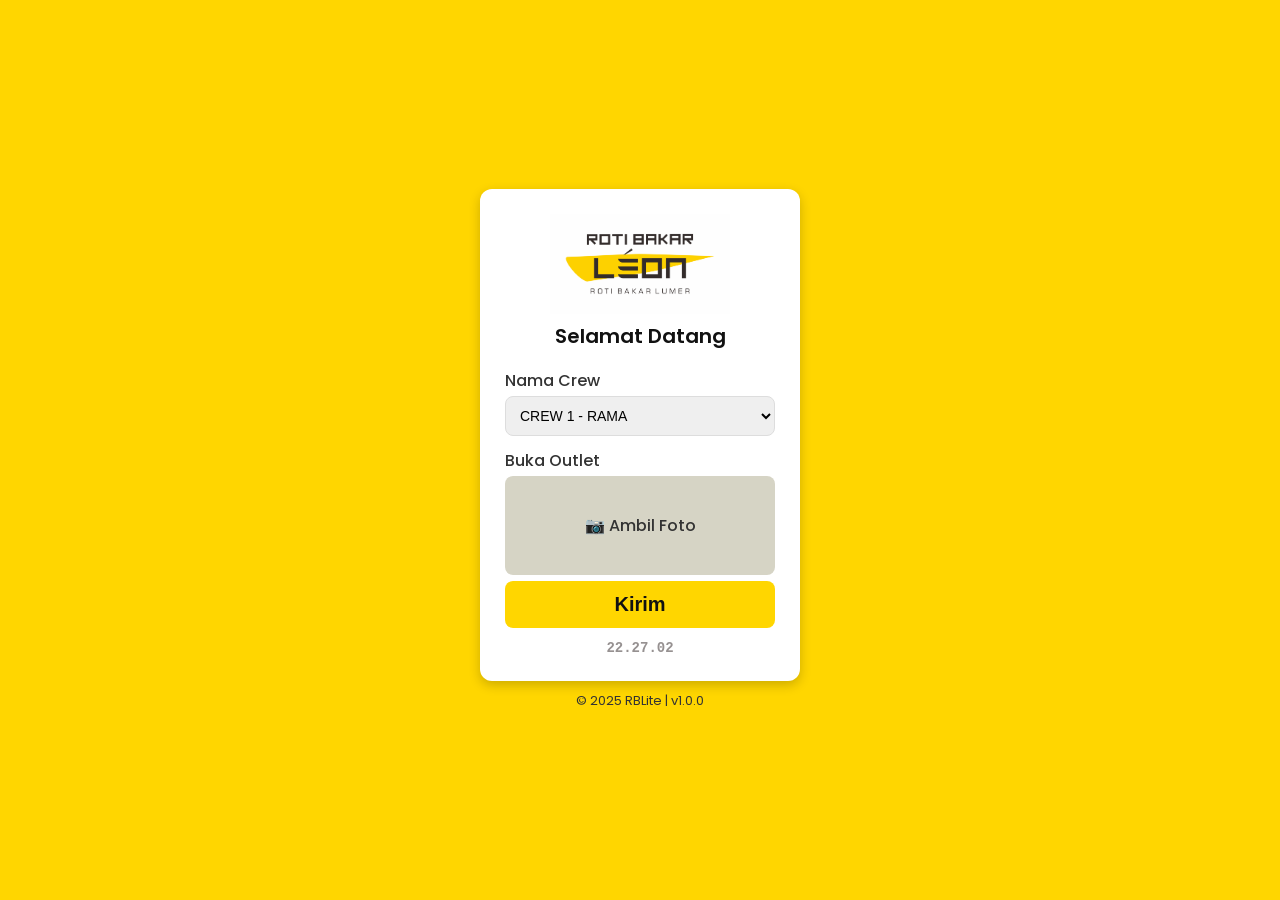
==== commit 2b933d1f: "Update index.html" ====
--- a/index.html
+++ b/index.html
@@ -7,7 +7,7 @@
   <link rel="stylesheet" href="style.css"/>
   <link href="https://fonts.googleapis.com/css2?family=Poppins:wght@300;400;600&display=swap" rel="stylesheet"/>
   <link rel="manifest" href="manifest.json">
-  <meta name="theme-color" content="#FFD600">
+  <meta name="theme-color" content="#fff">
 </head>
 
 <body class="login-page">
@@ -1670,3 +1670,4 @@
 
 
 
+
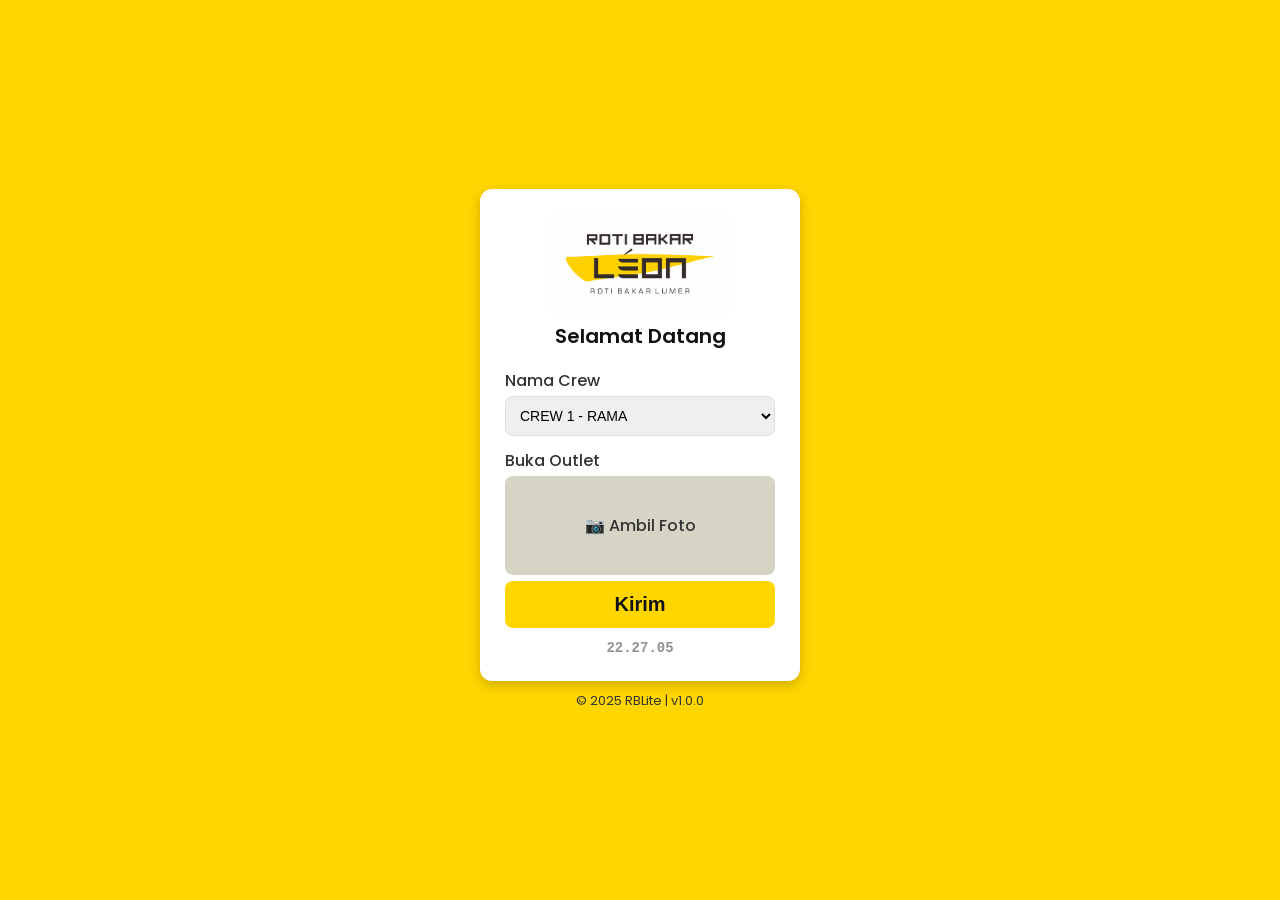
==== commit 8bcfa6b2: "Update index.html" ====
--- a/index.html
+++ b/index.html
@@ -7,10 +7,14 @@
   <link rel="stylesheet" href="style.css"/>
   <link href="https://fonts.googleapis.com/css2?family=Poppins:wght@300;400;600&display=swap" rel="stylesheet"/>
   <link rel="manifest" href="manifest.json">
-  <meta name="theme-color" content="#fff">
+  <meta name="theme-color" content="#FFD600">
+  <meta name="viewport" content="width=device-width, initial-scale=1.0, maximum-scale=1.0, user-scalable=no">
 </head>
 
 <body class="login-page">
+
+    <!-- ⭐ WRAPPER MOBILE -->
+  <div class="app-container">
 
   <!-- =================== LOGIN SCREEN =================== -->
   <main id="login-screen" class="fullscreen active">   
@@ -1543,15 +1547,13 @@
 
   <!-- =============== FLOATING ACTIONS (KHUSUS CART) =============== -->
   <div id="cartActions">
+    <div id="floatingCheckout">
+      <button id="checkoutBtn">Pesan</button>
+    </div>
 
     <div id="floatingBack">
       <button id="floatingBackBtn">Kembali</button>
     </div>
-    
-    <div id="floatingCheckout">
-      <button id="checkoutBtn">Pesan</button>
-    </div>
-    
   </div>
 
 
@@ -1669,5 +1671,3 @@
 
 
 
-
-
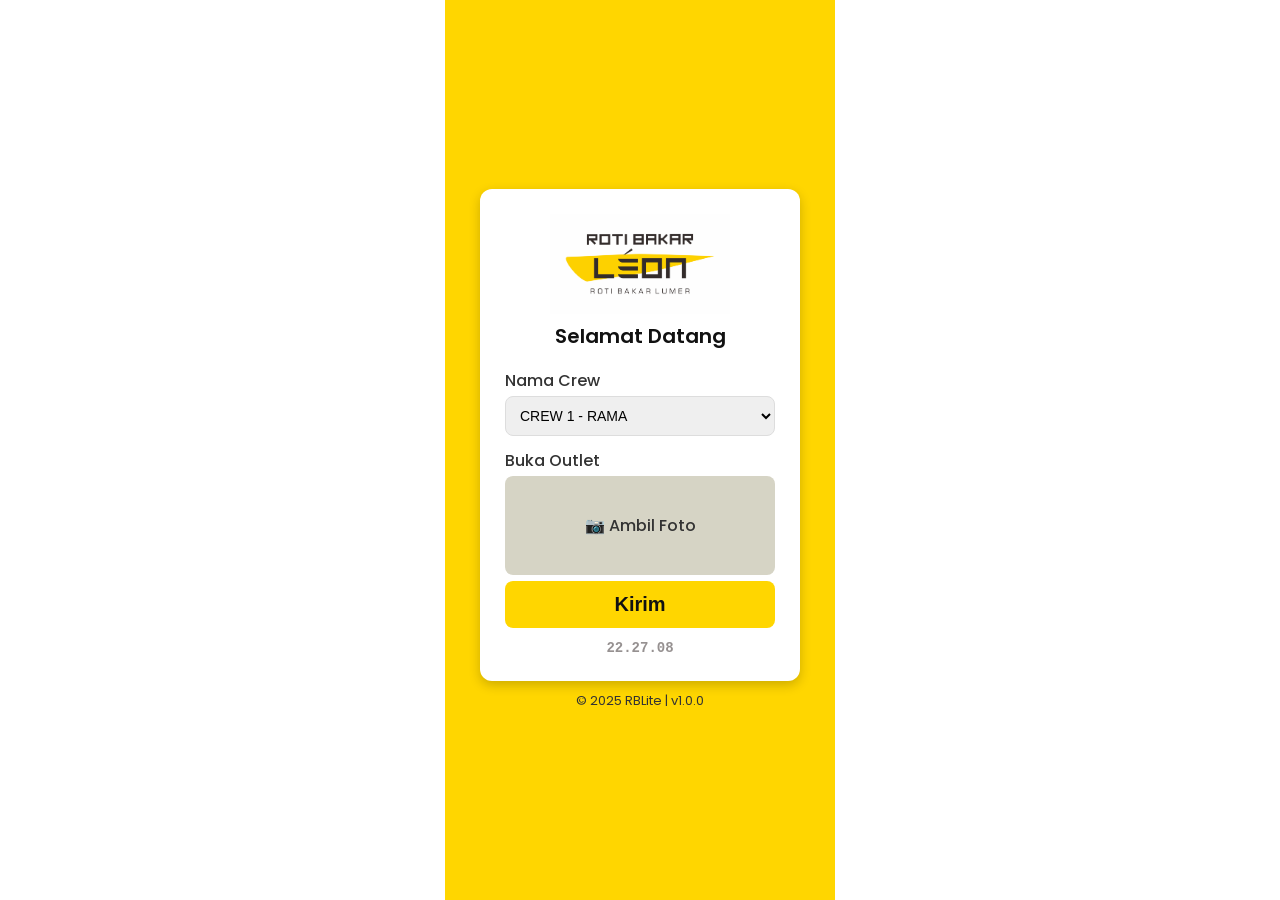
==== commit cedf107b: "Update index.html" ====
--- a/index.html
+++ b/index.html
@@ -89,7 +89,6 @@
         <li onclick="openPage('persiapan')">Persiapan</li>
         <li onclick="openPage('belanja')">Cash Flow</li>
         <li onclick="openPage('staff')">Karyawan</li>
-        <li onclick="openPage('storage')">Persediaan</li>
         <li onclick="logout()">Keluar ->></li>
       </ul>
     </nav>
@@ -204,1245 +203,24 @@
       </div>
     </section>
 
-    <!-- =================== HALAMAN STOK =================== -->
-    <section id="stok" class="page">
-      <div class="stok-container">
-
-
-        <!-- Contoh satu bahan, semua option value sudah unik -->
-        <div class="stok-row">
-          <span class="stok-nama">ROTI BALOK</span>
-          <span class="stok-satuan">PCS</span>
-          <select data-bahan="ROTI BALOK">
-            <option value="00">00</option>
-            <option value="01">01</option>
-            <option value="02">02</option>
-            <option value="03">03</option>
-            <option value="04">04</option>
-            <option value="05">05</option>
-            <option value="06">06</option>
-            <option value="07">07</option>
-            <option value="08">08</option>
-            <option value="09">09</option>
-            <option value="10">10</option>
-            <option value="11">11</option>
-            <option value="12">12</option>
-            <option value="13">13</option>
-            <option value="14">14</option>
-            <option value="15">15</option>
-            <option value="16">16</option>
-            <option value="17">17</option>
-            <option value="18">18</option>
-            <option value="19">19</option>
-            <option value="20">20</option>
-            <option value="21">21</option>
-            <option value="22">22</option>
-            <option value="23">23</option>
-            <option value="24">24</option>
-            <option value="25">25</option>
-            <option value="26">26</option>
-            <option value="27">27</option>
-            <option value="28">28</option>
-            <option value="29">29</option>
-            <option value="30">30</option>
-            <option value="31">31</option>
-            <option value="32">32</option>
-            <option value="33">33</option>
-            <option value="34">34</option>
-            <option value="35">35</option>
-            <option value="36">36</option>
-            <option value="37">37</option>
-            <option value="38">38</option>
-            <option value="39">39</option>
-            <option value="40">40</option>
-            <option value="41">41</option>
-            <option value="42">42</option>
-            <option value="????" selected>????</option>
-          </select>
-        </div>
-
-        <div class="stok-row">
-          <span class="stok-nama">ROTI 1/2</span>
-          <span class="stok-satuan">PCS</span>
-          <select data-bahan="ROTI 1/2">
-            <option value="0,0">0,0</option>
-            <option value="0,5">0,5</option>
-            <option value="????" selected>????</option>
-          </select>
-        </div>
-
-    <div class="stok-row">
-      <span class="stok-nama">CCO CRUNCHY</span>
-      <span class="stok-satuan">TOP</span>
-      <select data-bahan="CCO CRUNCHY">
-        <option value="0,0">0,0</option>
-        <option value="0,2">0,2</option>
-        <option value="0,5">0,5</option>
-        <option value="0,7">0,7</option>
-        <option value="0,9">0,9</option>
-        <option value="1,0">1,0</option>
-        <option value="1,2">1,2</option>
-        <option value="1,5">1,5</option>
-        <option value="1,7">1,7</option>
-        <option value="1,9">1,9</option>
-        <option value="2,0">2,0</option>
-        <option value="2,2">2,2</option>
-        <option value="2,5">2,5</option>
-        <option value="2,7">2,7</option>
-        <option value="2,9">2,9</option>
-        <option value="3,0">3,0</option>
-        <option value="????"selected>????</option>
-      </select>
-    </div>
-
-    <div class="stok-row">
-      <span class="stok-nama">KRIM COKELAT</span>
-      <span class="stok-satuan">BTL</span>
-      <select data-bahan="KRIM COKELAT">
-        <option value="0,0">0,0</option>
-        <option value="0,2">0,2</option>
-        <option value="0,5">0,5</option>
-        <option value="0,7">0,7</option>
-        <option value="0,9">0,9</option>
-        <option value="1,0">1,0</option>
-        <option value="1,2">1,2</option>
-        <option value="1,5">1,5</option>
-        <option value="1,7">1,7</option>
-        <option value="1,9">1,9</option>
-        <option value="2,0">2,0</option>
-        <option value="2,2">2,2</option>
-        <option value="2,5">2,5</option>
-        <option value="2,7">2,7</option>
-        <option value="2,9">2,9</option>
-        <option value="3,0">3,0</option>
-        <option value="3,2">3,2</option>
-        <option value="3,5">3,5</option>
-        <option value="3,7">3,7</option>
-        <option value="3,9">3,9</option>
-        <option value="4,0">4,0</option>
-        <option value="????"selected>????</option>
-      </select>
-    </div>
-
-    <div class="stok-row">
-      <span class="stok-nama">KRIM VANILA</span>
-      <span class="stok-satuan">BTL</span>
-      <select data-bahan="KRIM VANILA">
-        <option value="0,0">0,0</option>
-        <option value="0,2">0,2</option>
-        <option value="0,5">0,5</option>
-        <option value="0,7">0,7</option>
-        <option value="0,9">0,9</option>
-        <option value="1,0">1,0</option>
-        <option value="1,2">1,2</option>
-        <option value="1,5">1,5</option>
-        <option value="1,7">1,7</option>
-        <option value="1,9">1,9</option>
-        <option value="2,0">2,0</option>
-        <option value="2,2">2,2</option>
-        <option value="2,5">2,5</option>
-        <option value="2,7">2,7</option>
-        <option value="2,9">2,9</option>
-        <option value="3,0">3,0</option>
-        <option value="3,2">3,2</option>
-        <option value="3,5">3,5</option>
-        <option value="3,7">3,7</option>
-        <option value="3,9">3,9</option>
-        <option value="4,0">4,0</option>
-        <option value="????"selected>????</option>
-      </select>
-    </div>
-
-    <div class="stok-row">
-      <span class="stok-nama">KRIM TIRAMISU</span>
-      <span class="stok-satuan">BTL</span>
-      <select data-bahan="KRIM TIRAMISU">
-        <option value="0,0">0,0</option>
-        <option value="0,2">0,2</option>
-        <option value="0,5">0,5</option>
-        <option value="0,7">0,7</option>
-        <option value="0,9">0,9</option>
-        <option value="1,0">1,0</option>
-        <option value="1,2">1,2</option>
-        <option value="1,5">1,5</option>
-        <option value="1,7">1,7</option>
-        <option value="1,9">1,9</option>
-        <option value="2,0">2,0</option>
-        <option value="????"selected>????</option>
-      </select>
-    </div>
-
-    <div class="stok-row">
-      <span class="stok-nama">KRIM GREENTEA</span>
-      <span class="stok-satuan">BTL</span>
-      <select data-bahan="KRIM GREENTEA">
-        <option value="0,0">0,0</option>
-        <option value="0,2">0,2</option>
-        <option value="0,5">0,5</option>
-        <option value="0,7">0,7</option>
-        <option value="0,9">0,9</option>
-        <option value="1,0">1,0</option>
-        <option value="????"selected>????</option>
-      </select>
-    </div>
-
-    <div class="stok-row">
-      <span class="stok-nama">KRIM STROBERI</span>
-      <span class="stok-satuan">BTL</span>
-      <select data-bahan="KRIM STROBERI">
-        <option value="0,0">0,0</option>
-        <option value="0,2">0,2</option>
-        <option value="0,5">0,5</option>
-        <option value="0,7">0,7</option>
-        <option value="0,9">0,9</option>
-        <option value="1,0">1,0</option>
-        <option value="????"selected>????</option>
-      </select>
-    </div>
-
-    <div class="stok-row">
-      <span class="stok-nama">KRIM MOCHA</span>
-      <span class="stok-satuan">BTL</span>
-      <select data-bahan="KRIM STROBERI">
-        <option value="0,0">0,0</option>
-        <option value="0,2">0,2</option>
-        <option value="0,5">0,5</option>
-        <option value="0,7">0,7</option>
-        <option value="0,9">0,9</option>
-        <option value="1,0">1,0</option>
-        <option value="????"selected>????</option>
-      </select>
-    </div>
-
-    <div class="stok-row">
-      <span class="stok-nama">KEJU PARUT</span>
-      <span class="stok-satuan">BOX</span>
-      <select data-bahan="KEJU PARUT">
-        <option value="00">00</option>
-        <option value="01">01</option>
-        <option value="02">02</option>
-        <option value="03">03</option>
-        <option value="04">04</option>
-        <option value="05">05</option>
-        <option value="06">06</option>
-        <option value="07">07</option>
-        <option value="08">08</option>
-        <option value="09">09</option>
-        <option value="10">10</option>
-        <option value="11">11</option>
-        <option value="12">12</option>
-        <option value="13">13</option>
-        <option value="14">14</option>
-        <option value="15">15</option>
-        <option value="16">16</option>
-        <option value="17">17</option>
-        <option value="18">18</option>
-        <option value="19">19</option>
-        <option value="20">20</option>
-        <option value="????" selected>????</option>
-      </select>
-    </div>
-
-    <div class="stok-row">
-      <span class="stok-nama">COOKIES</span>
-      <span class="stok-satuan">TOP</span>
-      <select data-bahan="COOKIES">
-        <option value="00%">00%</option>
-        <option value="10%">10%</option>
-        <option value="10%">20%</option>
-        <option value="10%">30%</option>
-        <option value="25%">40%</option>
-        <option value="50%">50%</option>
-        <option value="10%">60%</option>
-        <option value="75%">70%</option>
-        <option value="10%">18%</option>
-        <option value="90%">90%</option>
-        <option value="10%">99%</option>
-        <option value="????" selected>????</option>
-      </select>
-    </div>
-
-    <div class="stok-row">
-      <span class="stok-nama">CARAMEL</span>
-      <span class="stok-satuan">TOP</span>
-      <select data-bahan="CARAMEL">
-        <option value="00%">00%</option>
-        <option value="10%">10%</option>
-        <option value="10%">20%</option>
-        <option value="10%">30%</option>
-        <option value="25%">40%</option>
-        <option value="50%">50%</option>
-        <option value="10%">60%</option>
-        <option value="75%">70%</option>
-        <option value="10%">18%</option>
-        <option value="90%">90%</option>
-        <option value="10%">99%</option>
-        <option value="????" selected>????</option>
-      </select>
-    </div>
-
-    <div class="stok-row">
-      <span class="stok-nama">RED VELVET</span>
-      <span class="stok-satuan">TOP</span>
-      <select data-bahan="RED VELVET">
-        <option value="00%">00%</option>
-        <option value="10%">10%</option>
-        <option value="10%">20%</option>
-        <option value="10%">30%</option>
-        <option value="25%">40%</option>
-        <option value="50%">50%</option>
-        <option value="10%">60%</option>
-        <option value="75%">70%</option>
-        <option value="10%">18%</option>
-        <option value="90%">90%</option>
-        <option value="10%">99%</option>
-        <option value="????" selected>????</option>
-      </select>
-    </div>
-
-    <div class="stok-row">
-      <span class="stok-nama">MATCHA</span>
-      <span class="stok-satuan">TOP</span>
-      <select data-bahan="MATCHA">
-        <option value="00%">00%</option>
-        <option value="10%">10%</option>
-        <option value="10%">20%</option>
-        <option value="10%">30%</option>
-        <option value="25%">40%</option>
-        <option value="50%">50%</option>
-        <option value="10%">60%</option>
-        <option value="75%">70%</option>
-        <option value="10%">18%</option>
-        <option value="90%">90%</option>
-        <option value="10%">99%</option>
-        <option value="????" selected>????</option>
-      </select>
-    </div>
-
-    <div class="stok-row">
-      <span class="stok-nama">PEANUTS</span>
-      <span class="stok-satuan">TOP</span>
-      <select data-bahan="PEANUTS">
-        <option value="00%">00%</option>
-        <option value="10%">10%</option>
-        <option value="10%">20%</option>
-        <option value="10%">30%</option>
-        <option value="25%">40%</option>
-        <option value="50%">50%</option>
-        <option value="10%">60%</option>
-        <option value="75%">70%</option>
-        <option value="10%">18%</option>
-        <option value="90%">90%</option>
-        <option value="10%">99%</option>
-        <option value="????" selected>????</option>
-      </select>
-    </div>
-
-    <div class="stok-row">
-      <span class="stok-nama">PWD COKELAT</span>
-      <span class="stok-satuan">PCS</span>
-      <select data-bahan="PWD COKELAT">
-        <option value="00">00</option>
-        <option value="01">01</option>
-        <option value="02">02</option>
-        <option value="03">03</option>
-        <option value="04">04</option>
-        <option value="05">05</option>
-        <option value="06">06</option>
-        <option value="07">07</option>
-        <option value="08">08</option>
-        <option value="09">09</option>
-        <option value="10">10</option>
-        <option value="11">11</option>
-        <option value="12">12</option>
-        <option value="13">13</option>
-        <option value="14">14</option>
-        <option value="15">15</option>
-        <option value="16">16</option>
-        <option value="17">17</option>
-        <option value="18">18</option>
-        <option value="19">19</option>
-        <option value="20">20</option>
-        <option value="????" selected>????</option>
-      </select>
-    </div>
-
-    <div class="stok-row">
-      <span class="stok-nama">PWD MILO</span>
-      <span class="stok-satuan">PCS</span>
-      <select data-bahan="PWD MILO">
-        <option value="00">00</option>
-        <option value="01">01</option>
-        <option value="02">02</option>
-        <option value="03">03</option>
-        <option value="04">04</option>
-        <option value="05">05</option>
-        <option value="06">06</option>
-        <option value="07">07</option>
-        <option value="08">08</option>
-        <option value="09">09</option>
-        <option value="10">10</option>
-        <option value="11">11</option>
-        <option value="12">12</option>
-        <option value="13">13</option>
-        <option value="14">14</option>
-        <option value="15">15</option>
-        <option value="16">16</option>
-        <option value="17">17</option>
-        <option value="18">18</option>
-        <option value="19">19</option>
-        <option value="20">20</option>
-        <option value="????" selected>????</option>
-      </select>
-    </div>
-
-    <div class="stok-row">
-      <span class="stok-nama">PWD V LATTE</span>
-      <span class="stok-satuan">PCS</span>
-      <select data-bahan="PWD V LATTE">
-        <option value="00">00</option>
-        <option value="01">01</option>
-        <option value="02">02</option>
-        <option value="03">03</option>
-        <option value="04">04</option>
-        <option value="05">05</option>
-        <option value="06">06</option>
-        <option value="07">07</option>
-        <option value="08">08</option>
-        <option value="09">09</option>
-        <option value="10">10</option>
-        <option value="11">11</option>
-        <option value="12">12</option>
-        <option value="13">13</option>
-        <option value="14">14</option>
-        <option value="15">15</option>
-        <option value="16">16</option>
-        <option value="17">17</option>
-        <option value="18">18</option>
-        <option value="19">19</option>
-        <option value="20">20</option>
-        <option value="????" selected>????</option>
-      </select>
-    </div>
-
-    <div class="stok-row">
-      <span class="stok-nama">PWD TARO</span>
-      <span class="stok-satuan">PCS</span>
-      <select data-bahan="PWD TARO">
-        <option value="00">00</option>
-        <option value="01">01</option>
-        <option value="02">02</option>
-        <option value="03">03</option>
-        <option value="04">04</option>
-        <option value="05">05</option>
-        <option value="06">06</option>
-        <option value="07">07</option>
-        <option value="08">08</option>
-        <option value="09">09</option>
-        <option value="10">10</option>
-        <option value="11">11</option>
-        <option value="12">12</option>
-        <option value="13">13</option>
-        <option value="14">14</option>
-        <option value="15">15</option>
-        <option value="16">16</option>
-        <option value="17">17</option>
-        <option value="18">18</option>
-        <option value="19">19</option>
-        <option value="20">20</option>
-        <option value="????" selected>????</option>
-      </select>
-    </div>
-
-    <div class="stok-row">
-      <span class="stok-nama">PWD RED VEVT</span>
-      <span class="stok-satuan">PCS</span>
-      <select data-bahan="PWD RED VEVT">
-        <option value="00">00</option>
-        <option value="01">01</option>
-        <option value="02">02</option>
-        <option value="03">03</option>
-        <option value="04">04</option>
-        <option value="05">05</option>
-        <option value="06">06</option>
-        <option value="07">07</option>
-        <option value="08">08</option>
-        <option value="09">09</option>
-        <option value="10">10</option>
-        <option value="11">11</option>
-        <option value="12">12</option>
-        <option value="13">13</option>
-        <option value="14">14</option>
-        <option value="15">15</option>
-        <option value="16">16</option>
-        <option value="17">17</option>
-        <option value="18">18</option>
-        <option value="19">19</option>
-        <option value="20">20</option>
-        <option value="????" selected>????</option>
-      </select>
-    </div>
-
-    <div class="stok-row">
-      <span class="stok-nama">PWD GREENTEA</span>
-      <span class="stok-satuan">PCS</span>
-      <select data-bahan="PWD GREENTEA">
-        <option value="00">00</option>
-        <option value="01">01</option>
-        <option value="02">02</option>
-        <option value="03">03</option>
-        <option value="04">04</option>
-        <option value="05">05</option>
-        <option value="06">06</option>
-        <option value="07">07</option>
-        <option value="08">08</option>
-        <option value="09">09</option>
-        <option value="10">10</option>
-        <option value="11">11</option>
-        <option value="12">12</option>
-        <option value="13">13</option>
-        <option value="14">14</option>
-        <option value="15">15</option>
-        <option value="16">16</option>
-        <option value="17">17</option>
-        <option value="18">18</option>
-        <option value="19">19</option>
-        <option value="20">20</option>
-        <option value="????" selected>????</option>
-      </select>
-    </div>
-
-    <div class="stok-row">
-      <span class="stok-nama">PWD LYCHEE</span>
-      <span class="stok-satuan">PCS</span>
-      <select data-bahan="PWD LYCHEE">
-        <option value="00">00</option>
-        <option value="01">01</option>
-        <option value="02">02</option>
-        <option value="03">03</option>
-        <option value="04">04</option>
-        <option value="05">05</option>
-        <option value="06">06</option>
-        <option value="07">07</option>
-        <option value="08">08</option>
-        <option value="09">09</option>
-        <option value="10">10</option>
-        <option value="11">11</option>
-        <option value="12">12</option>
-        <option value="13">13</option>
-        <option value="14">14</option>
-        <option value="15">15</option>
-        <option value="16">16</option>
-        <option value="17">17</option>
-        <option value="18">18</option>
-        <option value="19">19</option>
-        <option value="20">20</option>
-        <option value="????" selected>????</option>
-      </select>
-    </div>
-
-    <div class="stok-row">
-      <span class="stok-nama">PWD BLACKCRT</span>
-      <span class="stok-satuan">PCS</span>
-      <select data-bahan="PWD BLACKCRT">
-        <option value="00">00</option>
-        <option value="01">01</option>
-        <option value="02">02</option>
-        <option value="03">03</option>
-        <option value="04">04</option>
-        <option value="05">05</option>
-        <option value="06">06</option>
-        <option value="07">07</option>
-        <option value="08">08</option>
-        <option value="09">09</option>
-        <option value="10">10</option>
-        <option value="11">11</option>
-        <option value="12">12</option>
-        <option value="13">13</option>
-        <option value="14">14</option>
-        <option value="15">15</option>
-        <option value="16">16</option>
-        <option value="17">17</option>
-        <option value="18">18</option>
-        <option value="19">19</option>
-        <option value="20">20</option>
-        <option value="????" selected>????</option>
-      </select>
-    </div>
-
-    <div class="stok-row">
-      <span class="stok-nama">PWD LEMON T</span>
-      <span class="stok-satuan">PCS</span>
-      <select data-bahan="PWD LEMON T">
-        <option value="00">00</option>
-        <option value="01">01</option>
-        <option value="02">02</option>
-        <option value="03">03</option>
-        <option value="04">04</option>
-        <option value="05">05</option>
-        <option value="06">06</option>
-        <option value="07">07</option>
-        <option value="08">08</option>
-        <option value="09">09</option>
-        <option value="10">10</option>
-        <option value="11">11</option>
-        <option value="12">12</option>
-        <option value="13">13</option>
-        <option value="14">14</option>
-        <option value="15">15</option>
-        <option value="16">16</option>
-        <option value="17">17</option>
-        <option value="18">18</option>
-        <option value="19">19</option>
-        <option value="20">20</option>
-        <option value="????" selected>????</option>
-      </select>
-    </div>
-
-    <div class="stok-row">
-      <span class="stok-nama">CUP ICE</span>
-      <span class="stok-satuan">PCS</span>
-      <select data-bahan="CUP ICE">
-        <option value="00">00</option>
-        <option value="01">01</option>
-        <option value="02">02</option>
-        <option value="03">03</option>
-        <option value="04">04</option>
-        <option value="05">05</option>
-        <option value="06">06</option>
-        <option value="07">07</option>
-        <option value="08">08</option>
-        <option value="09">09</option>
-        <option value="10">10</option>
-        <option value="11">11</option>
-        <option value="12">12</option>
-        <option value="13">13</option>
-        <option value="14">14</option>
-        <option value="15">15</option>
-        <option value="16">16</option>
-        <option value="17">17</option>
-        <option value="18">18</option>
-        <option value="19">19</option>
-        <option value="20">20</option>
-        <option value="21">21</option>
-        <option value="22">22</option>
-        <option value="23">23</option>
-        <option value="24">24</option>
-        <option value="25">25</option>
-        <option value="26">26</option>
-        <option value="27">27</option>
-        <option value="28">28</option>
-        <option value="29">29</option>
-        <option value="30">30</option>
-        <option value="31">31</option>
-        <option value="32">32</option>
-        <option value="33">33</option>
-        <option value="34">34</option>
-        <option value="35">35</option>
-        <option value="36">36</option>
-        <option value="37">37</option>
-        <option value="38">38</option>
-        <option value="39">39</option>
-        <option value="40">40</option>
-        <option value="41">41</option>
-        <option value="42">42</option>
-        <option value="43">43</option>
-        <option value="44">44</option>
-        <option value="45">45</option>
-        <option value="46">46</option>
-        <option value="47">47</option>
-        <option value="48">48</option>
-        <option value="49">49</option>
-        <option value="50">50</option>
-        <option value="51">51</option>
-        <option value="52">52</option>
-        <option value="53">53</option>
-        <option value="54">54</option>
-        <option value="55">55</option>
-        <option value="56">56</option>
-        <option value="57">57</option>
-        <option value="58">58</option>
-        <option value="59">59</option>
-        <option value="????" selected>????</option>
-      </select>
-    </div>
-        
-
-
-        <!-- ===== Lanjutkan semua bahan dengan pola sama ===== -->
-
-        <div style="margin-top:20px;"></div>
-        <button id="copy-stok">Copy Stok</button>
-        <button id="reset-stok" type="button">Refresh Stok</button>
-
-      </div>
-    </section>
-
-    <!-- =================== HALAMAN PERSEDIAAN =================== -->
-    <section id="storage" class="page">
-      <h2>Cek Persediaan</h2>
-      <div class="storage-container">
-    
-    <div class="stok-row">
-      <span class="stok-nama">MINYAK CRUNCHY</span>
-      <span class="stok-satuan">VOL</span>
-      <select data-bahan="MINYAK CRUNCHY">
-        <option value="00%">00%</option>
-        <option value="10%">10%</option>
-        <option value="10%">20%</option>
-        <option value="10%">30%</option>
-        <option value="25%">40%</option>
-        <option value="50%">50%</option>
-        <option value="10%">60%</option>
-        <option value="75%">70%</option>
-        <option value="10%">18%</option>
-        <option value="90%">90%</option>
-        <option value="10%">99%</option>
-        <option value="????" selected>????</option>
-      </select>
-    </div>
-
-
-    <div class="stok-row">
-      <span class="stok-nama">MINYAK KELAPA</span>
-      <span class="stok-satuan">VOL</span>
-      <select data-bahan="MINYAK KELAPA">
-        <option value="00%">00%</option>
-        <option value="10%">10%</option>
-        <option value="10%">20%</option>
-        <option value="10%">30%</option>
-        <option value="25%">40%</option>
-        <option value="50%">50%</option>
-        <option value="10%">60%</option>
-        <option value="75%">70%</option>
-        <option value="10%">18%</option>
-        <option value="90%">90%</option>
-        <option value="10%">99%</option>
-        <option value="????" selected>????</option>
-      </select>
-    </div>
-        
-    <div class="stok-row">
-      <span class="stok-nama">KRIM COKELAT</span>
-      <span class="stok-satuan">PCS</span>
-      <select data-bahan="KRIM COKELAT">
-        <option value="00">00</option>
-        <option value="01">01</option>
-        <option value="02">02</option>
-        <option value="03">03</option>
-        <option value="04">04</option>
-        <option value="05">05</option>
-        <option value="06">06</option>
-        <option value="07">07</option>
-        <option value="08">08</option>
-        <option value="09">09</option>
-        <option value="10">10</option>
-        <option value="11">11</option>
-        <option value="12">12</option>
-        <option value="????"selected>????</option>
-      </select>
-    </div>
-
-    <div class="stok-row">
-      <span class="stok-nama">KRIM VANILA</span>
-      <span class="stok-satuan">PCS</span>
-      <select data-bahan="KRIM VANILA">
-        <option value="00">00</option>
-        <option value="01">01</option>
-        <option value="02">02</option>
-        <option value="03">03</option>
-        <option value="04">04</option>
-        <option value="05">05</option>
-        <option value="06">06</option>
-        <option value="07">07</option>
-        <option value="08">08</option>
-        <option value="09">09</option>
-        <option value="10">10</option>
-        <option value="11">11</option>
-        <option value="12">12</option>
-        <option value="????"selected>????</option>
-      </select>
-    </div>
-
-    <div class="stok-row">
-      <span class="stok-nama">KRIM TIRAMISU</span>
-      <span class="stok-satuan">PCS</span>
-      <select data-bahan="KRIM TIRAMISU">
-        <option value="00">00</option>
-        <option value="01">01</option>
-        <option value="02">02</option>
-        <option value="03">03</option>
-        <option value="04">04</option>
-        <option value="05">05</option>
-        <option value="06">06</option>
-        <option value="07">07</option>
-        <option value="08">08</option>
-        <option value="09">09</option>
-        <option value="10">10</option>
-        <option value="11">11</option>
-        <option value="12">12</option>
-        <option value="????"selected>????</option>
-      </select>
-    </div>
-
-    <div class="stok-row">
-      <span class="stok-nama">KRIM GREENTEA</span>
-      <span class="stok-satuan">PCS</span>
-      <select data-bahan="KRIM GREENTEA">
-        <option value="00">00</option>
-        <option value="01">01</option>
-        <option value="02">02</option>
-        <option value="03">03</option>
-        <option value="04">04</option>
-        <option value="05">05</option>
-        <option value="06">06</option>
-        <option value="07">07</option>
-        <option value="08">08</option>
-        <option value="09">09</option>
-        <option value="10">10</option>
-        <option value="11">11</option>
-        <option value="12">12</option>
-        <option value="????"selected>????</option>
-      </select>
-    </div>
-
-    <div class="stok-row">
-      <span class="stok-nama">KRIM STROBERI</span>
-      <span class="stok-satuan">PCS</span>
-      <select data-bahan="KRIM STROBERI">
-        <option value="00">00</option>
-        <option value="01">01</option>
-        <option value="02">02</option>
-        <option value="03">03</option>
-        <option value="04">04</option>
-        <option value="05">05</option>
-        <option value="06">06</option>
-        <option value="07">07</option>
-        <option value="08">08</option>
-        <option value="09">09</option>
-        <option value="10">10</option>
-        <option value="11">11</option>
-        <option value="12">12</option>
-        <option value="????"selected>????</option>
-      </select>
-    </div>
-
-    <div class="stok-row">
-      <span class="stok-nama">KRIM MOCHA</span>
-      <span class="stok-satuan">PCS</span>
-      <select data-bahan="KRIM STROBERI">
-        <option value="00">00</option>
-        <option value="01">01</option>
-        <option value="02">02</option>
-        <option value="03">03</option>
-        <option value="04">04</option>
-        <option value="05">05</option>
-        <option value="06">06</option>
-        <option value="07">07</option>
-        <option value="08">08</option>
-        <option value="09">09</option>
-        <option value="10">10</option>
-        <option value="11">11</option>
-        <option value="12">12</option>
-        <option value="????"selected>????</option>
-      </select>
-    </div>
-
-    <div class="stok-row">
-      <span class="stok-nama">KEJU </span>
-      <span class="stok-satuan">PCS</span>
-      <select data-bahan="KEJU">
-        <option value="00">00</option>
-        <option value="01">01</option>
-        <option value="02">02</option>
-        <option value="03">03</option>
-        <option value="04">04</option>
-        <option value="05">05</option>
-        <option value="06">06</option>
-        <option value="07">07</option>
-        <option value="08">08</option>
-        <option value="09">09</option>
-        <option value="10">10</option>
-        <option value="11">11</option>
-        <option value="12">12</option>
-        <option value="13">13</option>
-        <option value="14">14</option>
-        <option value="15">15</option>
-        <option value="16">16</option>
-        <option value="????"selected>????</option>
-      </select>
-    </div>
-        
-    <div class="stok-row">
-      <span class="stok-nama">COOKIES</span>
-      <span class="stok-satuan">PCS</span>
-      <select data-bahan="COOKIES">
-        <option value="00">00</option>
-        <option value="01">01</option>
-        <option value="02">02</option>
-        <option value="03">03</option>
-        <option value="04">04</option>
-        <option value="05">05</option>
-        <option value="06">06</option>
-        <option value="07">07</option>
-        <option value="08">08</option>
-        <option value="09">09</option>
-        <option value="10">10</option>
-        <option value="????" selected>????</option>
-      </select>
-    </div>
-
-    <div class="stok-row">
-      <span class="stok-nama">CARAMEL</span>
-      <span class="stok-satuan">PCS</span>
-      <select data-bahan="CARAMEL">
-        <option value="00">00</option>
-        <option value="01">01</option>
-        <option value="02">02</option>
-        <option value="03">03</option>
-        <option value="04">04</option>
-        <option value="05">05</option>
-        <option value="06">06</option>
-        <option value="07">07</option>
-        <option value="08">08</option>
-        <option value="09">09</option>
-        <option value="10">10</option>
-        <option value="????" selected>????</option>
-      </select>
-    </div>
-
-    <div class="stok-row">
-      <span class="stok-nama">RED VELVET</span>
-      <span class="stok-satuan">PCS</span>
-      <select data-bahan="RED VELVET">
-        <option value="00">00</option>
-        <option value="01">01</option>
-        <option value="02">02</option>
-        <option value="03">03</option>
-        <option value="04">04</option>
-        <option value="05">05</option>
-        <option value="06">06</option>
-        <option value="07">07</option>
-        <option value="08">08</option>
-        <option value="09">09</option>
-        <option value="10">10</option>
-        <option value="????" selected>????</option>
-      </select>
-    </div>
-
-    <div class="stok-row">
-      <span class="stok-nama">MATCHA</span>
-      <span class="stok-satuan">PCS</span>
-      <select data-bahan="MATCHA">
-        <option value="00">00</option>
-        <option value="01">01</option>
-        <option value="02">02</option>
-        <option value="03">03</option>
-        <option value="04">04</option>
-        <option value="05">05</option>
-        <option value="06">06</option>
-        <option value="07">07</option>
-        <option value="08">08</option>
-        <option value="09">09</option>
-        <option value="10">10</option>
-        <option value="????" selected>????</option>
-      </select>
-    </div>
-
-    <div class="stok-row">
-      <span class="stok-nama">PEANUTS</span>
-      <span class="stok-satuan">PCS</span>
-      <select data-bahan="PEANUTS">
-        <option value="00">00</option>
-        <option value="01">01</option>
-        <option value="02">02</option>
-        <option value="03">03</option>
-        <option value="04">04</option>
-        <option value="05">05</option>
-        <option value="????" selected>????</option>
-      </select>
-    </div>
-
-    <div class="stok-row">
-      <span class="stok-nama">PWD COKELAT</span>
-      <span class="stok-satuan">BAG</span>
-      <select data-bahan="PWD COKELAT">
-        <option value="00">00</option>
-        <option value="10">10</option>
-        <option value="20">20</option>
-        <option value="30">30</option>
-        <option value="40">40</option>
-        <option value="50">50</option>
-        <option value="????" selected>????</option>
-      </select>
-    </div>
-
-    <div class="stok-row">
-      <span class="stok-nama">PWD MILO</span>
-      <span class="stok-satuan">BAG</span>
-      <select data-bahan="PWD MILO">
-        <option value="00">00</option>
-        <option value="10">10</option>
-        <option value="20">20</option>
-        <option value="30">30</option>
-        <option value="40">40</option>
-        <option value="50">50</option>
-        <option value="????" selected>????</option>
-      </select>
-    </div>
-
-    <div class="stok-row">
-      <span class="stok-nama">PWD V LATTE</span>
-      <span class="stok-satuan">BAG</span>
-      <select data-bahan="PWD V LATTE">
-        <option value="00">00</option>
-        <option value="10">10</option>
-        <option value="20">20</option>
-        <option value="30">30</option>
-        <option value="40">40</option>
-        <option value="50">50</option>
-        <option value="????" selected>????</option>
-      </select>
-    </div>
-
-    <div class="stok-row">
-      <span class="stok-nama">PWD TARO</span>
-      <span class="stok-satuan">BAG</span>
-      <select data-bahan="PWD TARO">
-        <option value="00">00</option>
-        <option value="10">10</option>
-        <option value="20">20</option>
-        <option value="30">30</option>
-        <option value="40">40</option>
-        <option value="50">50</option>
-        <option value="????" selected>????</option>
-      </select>
-    </div>
-
-    <div class="stok-row">
-      <span class="stok-nama">PWD RED VEVT</span>
-      <span class="stok-satuan">BAG</span>
-      <select data-bahan="PWD RED VEVT">
-        <option value="00">00</option>
-        <option value="10">10</option>
-        <option value="20">20</option>
-        <option value="30">30</option>
-        <option value="40">40</option>
-        <option value="50">50</option>
-        <option value="????" selected>????</option>
-      </select>
-    </div>
-
-    <div class="stok-row">
-      <span class="stok-nama">PWD GREENTEA</span>
-      <span class="stok-satuan">BAG</span>
-      <select data-bahan="PWD GREENTEA">
-        <option value="00">00</option>
-        <option value="10">10</option>
-        <option value="20">20</option>
-        <option value="30">30</option>
-        <option value="40">40</option>
-        <option value="50">50</option>
-        <option value="????" selected>????</option>
-      </select>
-    </div>
-
-    <div class="stok-row">
-      <span class="stok-nama">PWD LYCHEE</span>
-      <span class="stok-satuan">BAG</span>
-      <select data-bahan="PWD LYCHEE">
-        <option value="00">00</option>
-        <option value="10">10</option>
-        <option value="20">20</option>
-        <option value="30">30</option>
-        <option value="40">40</option>
-        <option value="50">50</option>
-        <option value="????" selected>????</option>
-      </select>
-    </div>
-
-    <div class="stok-row">
-      <span class="stok-nama">PWD BLACKCRT</span>
-      <span class="stok-satuan">BAG</span>
-      <select data-bahan="PWD BLACKCRT">
-        <option value="00">00</option>
-        <option value="10">10</option>
-        <option value="20">20</option>
-        <option value="30">30</option>
-        <option value="40">40</option>
-        <option value="50">50</option>
-        <option value="????" selected>????</option>
-      </select>
-    </div>
-
-    <div class="stok-row">
-      <span class="stok-nama">PWD LEMON T</span>
-      <span class="stok-satuan">BAG</span>
-      <select data-bahan="PWD LEMON T">
-        <option value="00">00</option>
-        <option value="10">10</option>
-        <option value="20">20</option>
-        <option value="30">30</option>
-        <option value="40">40</option>
-        <option value="50">50</option>
-        <option value="????" selected>????</option>
-      </select>
-    </div>
-    
-    <div class="stok-row">
-      <span class="stok-nama">KERTAS CKLT</span>
-      <span class="stok-satuan">LBR</span>
-      <select data-bahan="KERTAS CKLT">
-        <option value="00%">00%</option>
-        <option value="10%">10%</option>
-        <option value="20%">20%</option>
-        <option value="30%">30%</option>
-        <option value="25%">40%</option>
-        <option value="50%">50%</option>
-        <option value="60%">60%</option>
-        <option value="70%">70%</option>
-        <option value="80%">18%</option>
-        <option value="90%">90%</option>
-        <option value="99%">99%</option>
-        <option value="????" selected>????</option>
-      </select>
-    </div>
-
-    <div class="stok-row">
-      <span class="stok-nama">KRESEK ROTI</span>
-      <span class="stok-satuan">PCS</span>
-      <select data-bahan="KRESEK ROTI">
-        <option value="01">01</option>
-        <option value="02">02</option>
-        <option value="03">03</option>
-        <option value="04">04</option>
-        <option value="05">05</option>
-        <option value="06">06</option>
-        <option value="07">07</option>
-        <option value="08">08</option>
-        <option value="09">09</option>
-        <option value="10">10</option>
-        <option value="11">11</option>
-        <option value="12">12</option>
-        <option value="13">13</option>
-        <option value="14">14</option>
-        <option value="15">15</option>
-        <option value="????" selected>????</option>
-      </select>
-    </div>
-
-    <div class="stok-row">
-      <span class="stok-nama">TISU GARPU</span>
-      <span class="stok-satuan">PCS</span>
-      <select data-bahan="TISU GARPU">
-        <option value="00">00</option>
-        <option value="01">01</option>
-        <option value="????" selected>????</option>
-      </select>
-    </div>
-
-    <div class="stok-row">
-      <span class="stok-nama">KRESEK 1 CUP</span>
-      <span class="stok-satuan">PCS</span>
-      <select data-bahan="KRESEK 1 CUP">
-        <option value="00">00</option>
-        <option value="01">01</option>
-        <option value="02">02</option>
-        <option value="03">03</option>
-        <option value="04">04</option>
-        <option value="05">05</option>
-        <option value="06">06</option>
-        <option value="07">07</option>
-        <option value="08">08</option>
-        <option value="09">09</option>
-        <option value="????" selected>????</option>
-      </select>
-    </div>
-
-    <div class="stok-row">
-      <span class="stok-nama">KRESEK 2 CUP</span>
-      <span class="stok-satuan">PCS</span>
-      <select data-bahan="KRESEK 2 CUP">
-        <option value="00">00</option>
-        <option value="01">01</option>
-        <option value="02">02</option>
-        <option value="03">03</option>
-        <option value="04">04</option>
-        <option value="05">05</option>
-        <option value="06">06</option>
-        <option value="07">07</option>
-        <option value="08">08</option>
-        <option value="09">09</option>
-        <option value="????" selected>????</option>
-      </select>
-    </div>
-
-    <div class="stok-row">
-      <span class="stok-nama">SEDOTAN</span>
-      <span class="stok-satuan">BKS</span>
-      <select data-bahan="SEDOTAN">
-        <option value="00%">00%</option>
-            <option value="00">00</option>
-            <option value="01">01</option>
-        <option value="????" selected>????</option>
-      </select>
-    </div>
-
-    <div class="stok-row">
-      <span class="stok-nama">KERTAS STRUK</span>
-      <span class="stok-satuan">ROL</span>
-      <select data-bahan="KERTAS STRUK">
-        <option value="00">00</option>
-        <option value="01">01</option>
-        <option value="02">02</option>
-        <option value="03">03</option>
-        <option value="04">04</option>
-        <option value="05">05</option>
-        <option value="06">06</option>
-        <option value="07">07</option>
-        <option value="08">08</option>
-        <option value="09">09</option>
-        <option value="????" selected>????</option>
-      </select>
-    </div>
-
-    <div class="stok-row">
-      <span class="stok-nama">AIR GALON</span>
-      <span class="stok-satuan">GLN</span>
-      <select data-bahan="SKM">
-        <option value="0,0">0,0</option>
-        <option value="0,2">0,2</option>
-        <option value="0,5">0,5</option>
-        <option value="0,7">0,7</option>
-        <option value="0,9">0,9</option>
-        <option value="1,0">1,0</option>
-        <option value="1,2">1,2</option>
-        <option value="1,5">1,5</option>
-        <option value="1,7">1,7</option>
-        <option value="1,9">1,9</option>
-        <option value="2,0">2,0</option>
-        <option value="????" selected>????</option>
-      </select>
-    </div>
-
-    <div class="stok-row">
-      <span class="stok-nama">GAS LPG</span>
-      <span class="stok-satuan">TBG</span>
-      <select data-bahan="GAS LPG">
-        <option value="1,0">1,0</option>
-        <option value="2,0">2,0</option>
-        <option value="1,0">1,0</option>
-        <option value="????" selected>????</option>
-      </select>
-    </div>
-
-        <!-- ===== Lanjutkan semua bahan dengan pola sama ===== -->
-
-        <div style="margin-top:20px;"></div>
-        <button id="copy-persediaan">Copy Persediaan</button>
-
-      </div>
-    </section>
+
+
+<section id="stok" class="page">
+
+  <div class="stok-container" id="stokContainer"></div>
+
+  <!-- ===== COPY BUTTONS (HARUS DI DALAM SECTION) ===== -->
+  <div class="stok-copy-wrapper">
+    <button id="copyAllStock" class="stok-copy-btn yellow">
+      COPY SEMUA STOK
+    </button>
+
+    <button id="copyRequestStock" class="stok-copy-btn red">
+      COPY REQUEST
+    </button>
+  </div>
+
+</section>
 
     
 <!-- =================== HALAMAN KARYAWAN (Staff) =================== -->
--- a/style.css
+++ b/style.css
@@ -1,3 +1,45 @@
+/* ================================
+   FIXED MOBILE ELEMENT (GLOBAL)
+================================ */
+.fixed-mobile {
+  position: fixed;
+  width: 100%;
+  max-width: 390px;
+  left: 50%;
+  transform: translateX(-50%);
+  z-index: 999;
+}
+
+
+/* ================================
+   GLOBAL / MOBILE WRAPPER
+================================ */
+
+body {
+  margin: 0;
+  background: #111;
+  font-family: 'Poppins', sans-serif;
+}
+
+.app-container {
+  max-width: 390px;       /* ukuran layar HP */
+  min-height: 100vh;
+  margin: 0 auto;
+  background: #fff;
+  overflow-x: hidden;
+  position: relative;
+}
+
+
+
+/* ================================
+   APP WRAPPER (KONTEN UTAMA)
+================================ */
+#app-wrapper {
+  padding: var(--content-padding) var(--content-padding) 90px;
+}
+
+
 /* =========================
    RESET & DASAR
 ========================= */
@@ -172,8 +214,12 @@
 .app-header {
   position: fixed;
   bottom: 0;
-  left: 0;
-  right: 0;
+
+  width: 100%;
+  max-width: 390px;
+
+  left: 50%;
+  transform: translateX(-50%);
 
   height: 76px;
   background: #fff;
@@ -185,6 +231,7 @@
   box-shadow: 0 -2px 8px rgba(0,0,0,0.15);
   z-index: 999;
 }
+
 
 /* =========================
    NAV BUTTON
@@ -217,8 +264,8 @@
 ========================= */
 /* Ukuran icon default di nav */
 .nav-btn img {
-  width: 50px;
-  height: 50px;
+  width: 30px;
+  height: 30px;
   display: block;
 }
 
@@ -240,8 +287,8 @@
 ========================= */
 /* Icon & label khusus menu POS */
 .nav-main img {
-  width: 50px;
-  height: 50px;
+  width: 30px;
+  height: 30px;
 }
 
 .nav-main span {
@@ -253,12 +300,12 @@
 ========================= */
 /* Tombol aktif (page sedang dibuka) */
 .nav-btn.active {
-  background: rgba(0,0,0,0.12);
+  background: #ffD600;
 }
 
 /* Icon aktif sedikit membesar */
 .nav-btn.active img {
-  transform: scale(1.1);
+  transform: scale(1.5);
 }
 
 /* Khusus tombol MENU / POS saat aktif */
@@ -1186,21 +1233,27 @@
 
 
 /* =====================================================
-   FLOATING ACTION BUTTONS — SIDE BY SIDE
-===================================================== */
-
+   FLOATING ACTION BUTTONS — SIDE BY SIDE (MOBILE SAFE)
+===================================================== */
 #cartActions {
   position: fixed;
-  bottom: 90px;                 /* ⬅️ sama dengan cart bar */
-  left: 15px;
-  right: 15px;
+
+  /* 🔒 kunci lebar mobile */
+  width: 100%;
+  max-width: 390px;
+  left: 50%;
+  transform: translateX(-50%);
+
+  bottom: 90px;               /* sama dengan cart bar */
+  padding: 0 15px;            /* jarak kiri–kanan */
 
   display: grid;
-  grid-template-columns: 1fr 1fr; /* kiri - kanan */
+  grid-template-columns: 1fr 1fr;
   gap: 12px;
 
   z-index: 2000;
 }
+
 
 /* =========================
    PESAN SEKARANG (KIRI)
@@ -1268,31 +1321,48 @@
 
 
 /* =====================================================
-   FLOATING CART BAR (GLOBAL)
+   FLOATING CART BAR — MATCH ACTION BUTTONS
 ===================================================== */
 .cart-bottom-bar {
   position: fixed;
-  bottom: 90px;                 /* 🔥 NAIK DI ATAS NAV/HEADER */
-  left: 15px;
-  right: 15px;
+
+    left: var(--content-padding);
+  right: var(--content-padding);
+
+  width: 100%;
+  max-width: 390px;
+  left: 50%;
+  right: 12px;          /* 🔥 SAMA dengan padding menu */
+  transform: translateX(-50%);
+
+  bottom: 90px;
+  height: 64px;
+
   background: #3daa0b;
-  color: white;
-  padding: 22px 20px;
+  color: #fff;
+
   display: flex;
   justify-content: space-between;
   align-items: center;
-  font-size: 25px;
+
+  padding: 0 16px;
+  font-size: 22px;
   font-weight: bold;
+  line-height: 1;
+
   border-radius: 12px;
   box-shadow: 0 5px 15px rgba(0,0,0,0.2);
 
-  z-index: 2000;               /* 🔥 PALING ATAS */
-  height: 64px;
   box-sizing: border-box;
-
-  cursor: pointer;
-  pointer-events: auto;         /* 🔥 PASTI BISA DIKLIK */
-}
+  z-index: 2000;
+  cursor: pointer;
+}
+
+
+
+
+
+
 
 
 /* =====================================================
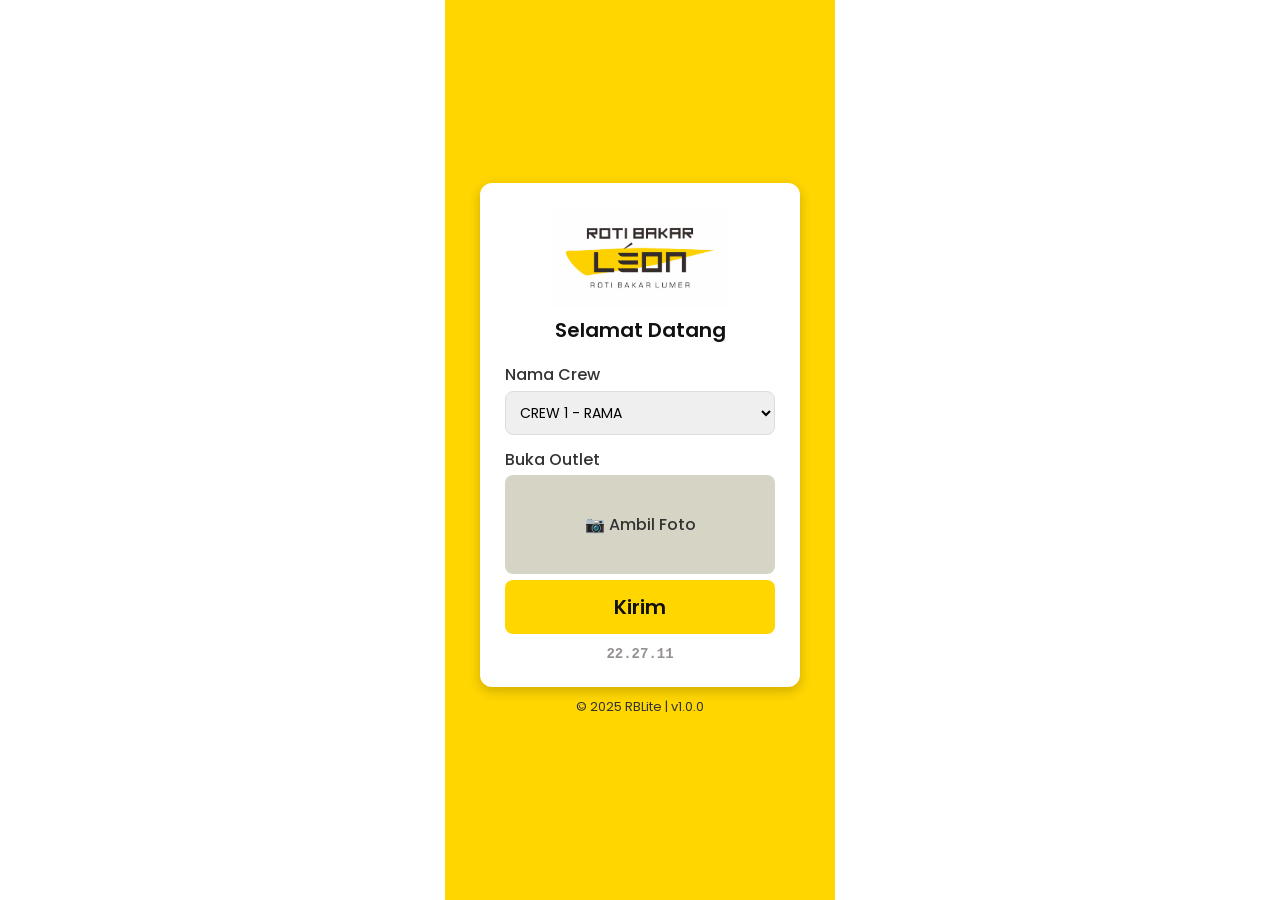
==== commit 54e2da16: "Update index.html" ====
--- a/index.html
+++ b/index.html
@@ -325,12 +325,14 @@
 
   <!-- =============== FLOATING ACTIONS (KHUSUS CART) =============== -->
   <div id="cartActions">
+
+    <div id="floatingBack">
+      <button id="floatingBackBtn">Kembali</button>
+    </div>
+
+
     <div id="floatingCheckout">
       <button id="checkoutBtn">Pesan</button>
-    </div>
-
-    <div id="floatingBack">
-      <button id="floatingBackBtn">Kembali</button>
     </div>
   </div>
 
@@ -449,3 +451,4 @@
 
 
 
+
--- a/style.css
+++ b/style.css
@@ -534,108 +534,252 @@
 }
 
 
-
-
-
-
-/* =========================
-   RINCIAN & STOK
-========================= */
-
-/* Container umum untuk rincian data
-   (contoh: rincian kas, ringkasan stok, detail laporan) */
-.rincian-container {
-  margin-top: 15px;
+/* =========================
+   STOK CARD (FINAL)
+========================= */
+.stok-card {
   background: #fff;
-  padding: 12px 15px;
   border-radius: 10px;
-  box-shadow: 0 2px 6px rgba(0,0,0,0.1);
-}
-
-/* Judul section rincian */
-.rincian-container h3 {
-  margin-top: 0;
+  box-shadow: 0 2px 8px rgba(0,0,0,0.1);
+  margin-bottom: 16px;
+  overflow: hidden;
+}
+
+/* ===== HEADER ===== */
+.stok-header {
+  display: flex;
+  justify-content: space-between;
+  align-items: center;
+  padding: 16px;
+  cursor: pointer;
+}
+
+.stok-header > div:first-child {
+  display: flex;
+  flex-direction: column;
+  align-items: flex-start;
+  gap: 2px;
+}
+
+.stok-nama {
+  font-size: 22px;
+  font-weight: 800;
+  line-height: 1.1;
+}
+
+.stok-satuan {
+  font-size: 13px;
+  color: #777;
+}
+
+.stok-total {
+  font-size: 50px;
+  font-weight: 900;
+  line-height: 1;
+  transition: color 0.2s ease;
+}
+
+.stok-total.need-request {
+  color: #d62828;
+}
+
+/* ===== DETAIL ===== */
+.stok-detail {
+  display: none;
+  padding: 14px 16px;
+  border-top: 2px solid #eee;
+}
+
+.stok-card.active .stok-detail {
+  display: block;
+}
+
+/* ===== ROW ===== */
+.stok-line {
+  display: grid;
+  grid-template-columns: 1fr auto auto;
+  align-items: center;
+  gap: 8px;
+  margin-bottom: 12px;
+}
+
+.stok-line span {
   font-size: 16px;
-  font-weight: 600;
+}
+
+.stok-line strong {
+  font-size: 22px;
+  font-weight: 800;
+}
+
+.stok-line.request strong {
+  color: #d62828;
+  font-size: 26px;
+}
+
+.stok-line input {
+  width: 80px;          /* 🔥 lebih lega */
+  height: 40px;         /* 🔥 tinggi konsisten */
+  padding: 6px 8px;
+  font-size: 22px;
+  text-align: right;
+  border-radius: 8px;
+}
+
+input,
+input[type="number"],
+button,
+select,
+textarea {
+  font-family: 'Poppins', system-ui, -apple-system, BlinkMacSystemFont, sans-serif;
+}
+
+
+/* ===== BUTTON ICON ===== */
+.stok-btn {
+  width: 40px;
+  height: 40px;
+  padding: 0;
+
+  display: flex;
+  align-items: center;
+  justify-content: center;
+
+  font-size: 15px;
+  line-height: 1;
+
+  border-radius: 8px;
+  border: none;
+
+  background: #3daa0b;
+  color: #fff;
+
+  cursor: pointer;
+}
+
+.stok-btn.danger {
+  background: #d62828;
+}
+
+
+/* =========================
+   ROW DEFAULT (NON BAHAN)
+========================= */
+.stok-line {
+  display: grid;
+  grid-template-columns: 1fr auto auto; /* label | value/input | btn */
+  align-items: center;
+  gap: 8px;
+  margin-bottom: 12px;
+}
+
+/* =========================
+   STOK BAHAN INTEGER
+========================= */
+.stok-line.is-bahan-int {
+  grid-template-columns: 1fr 40px 80px 40px; /* label | - | input | + */
+}
+
+/* =========================
+   STOK BAHAN DESIMAL
+========================= */
+.stok-line.is-bahan-dec {
+  grid-template-columns: 1fr 40px 80px 40px; /* label | - | input | + */
+}
+
+/* =========================
+   BUTTON +/- STYLE
+========================= */
+.stok-btn.adjust {
+  width: 40px;
+  height: 40px;
+  font-size: 18px;
+  background: #555;
+  border-radius: 8px;
+}
+
+.stok-btn.adjust:active {
+  transform: scale(0.95);
+}
+
+/* =========================
+   INPUT STOK BAHAN
+========================= */
+.stok-line.is-bahan-int input,
+.stok-line.is-bahan-dec input {
+  width: 80px;
+  height: 40px;
+  font-size: 22px;
+  text-align: right;
+  border-radius: 8px;
+}
+
+/* =========================
+   FOCUS CARD MODE
+========================= */
+.stok-card {
+  scroll-margin-top: 50px; /* jarak dari header */
+}
+
+/* animasi halus */
+.stok-card {
+  transition: transform 0.2s ease;
+}
+
+.stok-card.active {
+  transform: translateY(-2px);
+}
+
+
+//* =========================
+   COPY STOCK CARD BUTTON
+========================= */
+
+.stok-copy-wrapper {
+  padding: 0 16px 20px;
+  display: grid;
+  gap: 14px;
+}
+
+/* base card look */
+.stok-copy-btn {
+  width: 100%;
+  height: 72px; /* 🔥 mirip stok card */
+  border-radius: 14px;
+  border: none;
+
+  display: flex;
+  align-items: center;
+  justify-content: center;
+  gap: 12px;
+
+  font-family: 'Poppins', sans-serif;
+  font-size: 22px;
+  font-weight: 800;
+
+  box-shadow: 0 4px 12px rgba(0,0,0,0.12);
+  cursor: pointer;
+}
+
+/* kuning */
+.stok-copy-btn.yellow {
+  background: #FFD600;
   color: #111;
 }
 
-/* List rincian (tanpa bullet) */
-.rincian-container ul {
-  list-style: none;
-  padding: 0;
-  margin: 8px 0;
-}
-
-/* Baris item rincian (label kiri, nilai kanan) */
-.rincian-container ul li {
-  display: flex;
-  justify-content: space-between;
-  padding: 6px 0;
-  border-bottom: 1px solid #eee;
-}
-
-/* Hilangkan garis di item terakhir */
-.rincian-container ul li:last-child { 
-  border-bottom: none; 
-}
-
-/* Total / catatan di bawah rincian (rata kanan) */
-.rincian-container p { 
-  text-align: right; 
-  font-weight: 600; 
-  margin-top: 8px; 
-}
-
-/* =========================
-   STOK LIST
-========================= */
-
-/* Wrapper daftar stok */
-.stok-container {
-  display: flex;
-  flex-direction: column;
-  gap: 10px;
-}
-
-/* Satu baris stok (nama | satuan | dropdown) */
-.stok-row {
-  display: grid;
-  grid-template-columns: 1fr 70px 100px;
-  align-items: center;
-  padding: 8px 12px;
-  background: #fff;
-  border-radius: 8px;
-  box-shadow: 0 1px 3px rgba(0,0,0,0.1);
-}
-
-/* Nama bahan */
-.stok-nama { 
-  font-weight: 600; 
-  color: #333; 
-}
-
-/* Satuan (kg, pcs, liter, dll) */
-.stok-satuan { 
-  text-align: center; 
-  font-size: 14px; 
-  color: #666; 
-}
-
-/* Dropdown kondisi stok */
-.stok-row select {
-  padding: 12px 9px;
-  border-radius: 6px;
-  border: 1px solid #ccc;
-  background-color: #fff;
-  transition: background-color 0.3s ease;
-}
-
-/* Kondisi stok yang sudah dipilih / berubah */
-.stok-row select.used {
-  background-color: #ffd8d8;
-  border-color: #a3a1a1;
-}
+/* merah */
+.stok-copy-btn.red {
+  background: #d62828;
+  color: #fff;
+}
+
+/* efek klik */
+.stok-copy-btn:active {
+  transform: scale(0.99);
+  box-shadow: 0 2px 6px rgba(0,0,0,0.18);
+}
+
+
 
 
 
@@ -895,36 +1039,6 @@
 }
 
 
-/* =====================================================
-   COPY BUTTON — STOK & PERSEDIAAN
-===================================================== */
-#copy-stok,
-#copy-persediaan {
-  display: block;
-  width: 100%;
-  padding: 20px;
-  margin-top: 10px;
-  font-size: 22px;
-  font-weight: bold;
-  color: #fff;
-  background-color: #d62828;
-  border: none;
-  border-radius: 6px;
-  cursor: pointer;
-  text-align: center;
-  box-shadow: 0 2px 4px rgba(0,0,0,0.1);
-  transition: background 0.3s ease;
-}
-
-#copy-stok:hover,
-#copy-persediaan:hover {
-  background-color: #b71c1c;
-}
-
-
-
-
-
 
 /* =====================================================
    POS KASIR — STYLE FINAL
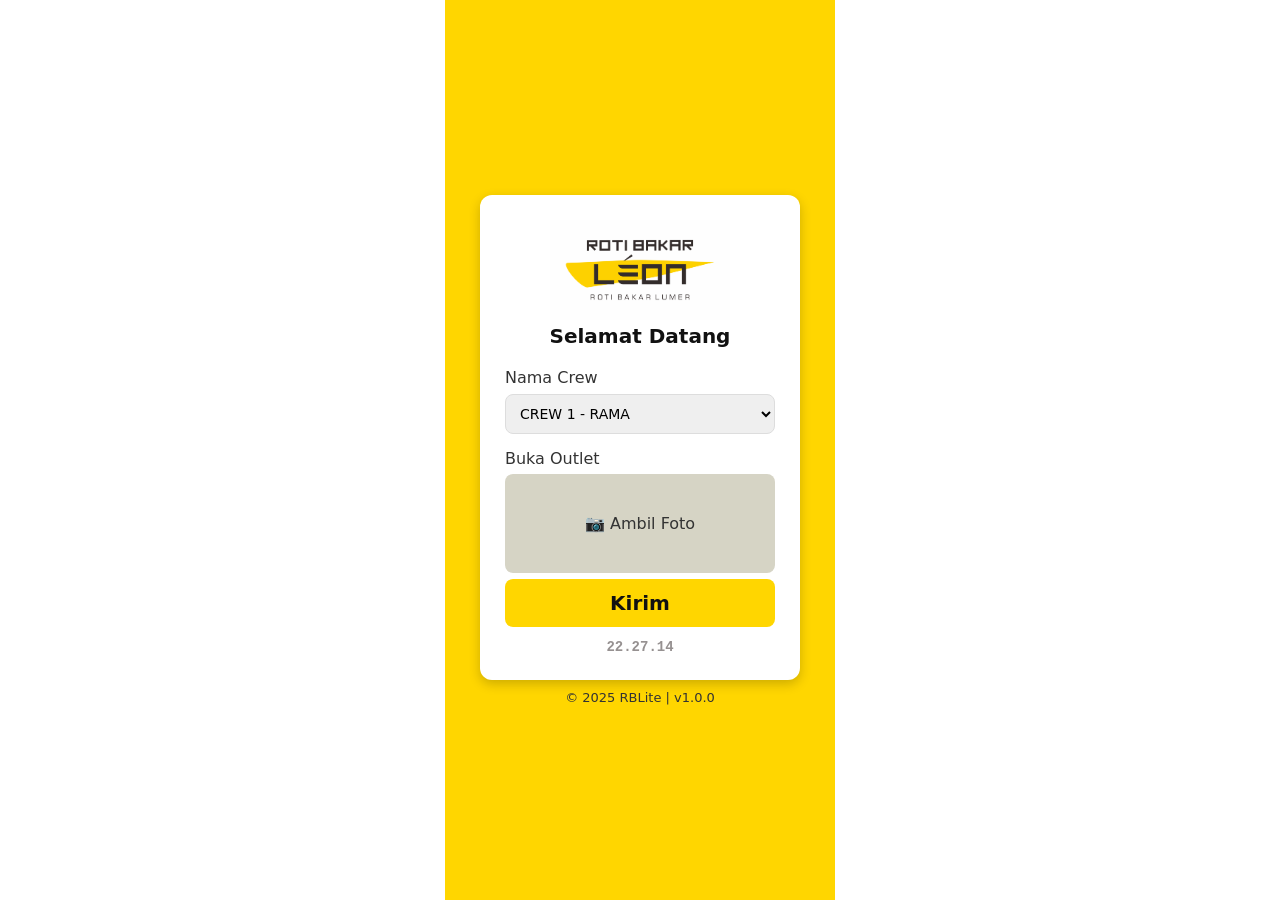
==== commit 3d8446b4: "Update index.html" ====
--- a/index.html
+++ b/index.html
@@ -52,27 +52,22 @@
 <header class="app-header hidden" id="main-header">
   <button class="nav-btn" data-page="beranda" onclick="openPage('beranda')">
     <img src="icon-beranda.svg">
-    <span>Beranda</span>
   </button>
 
   <button class="nav-btn" data-page="stok" onclick="openPage('stok')">
     <img src="icon-stok.svg">
-    <span>Bahan</span>
   </button>
 
   <button class="nav-btn nav-main" data-page="pointofsales" onclick="openPage('pointofsales')">
     <img src="icon-menu.svg">
-    <span>Menu</span>
   </button>
 
   <button class="nav-btn" data-page="transaksi" onclick="openPage('transaksi')">
     <img src="icon-transaksi.svg">
-    <span>Order</span>
   </button>
 
   <button class="nav-btn" onclick="toggleMenu()">
     <img src="icon-more.svg">
-    <span>Lainnya</span>
   </button>
 </header>
 
--- a/style.css
+++ b/style.css
@@ -18,7 +18,7 @@
 body {
   margin: 0;
   background: #111;
-  font-family: 'Poppins', sans-serif;
+  font-family: system-ui, -apple-system, BlinkMacSystemFont, 'Segoe UI', Roboto, Helvetica, Arial, sans-serif;
 }
 
 .app-container {
@@ -53,7 +53,7 @@
 /* Base HTML & BODY */
 html, body {
   height: 100%;
-  font-family: 'Poppins', sans-serif;
+  font-family: system-ui, -apple-system, BlinkMacSystemFont, 'Segoe UI', Roboto, Helvetica, Arial, sans-serif;
   background: #fff;
   color: #111;
 }
@@ -274,7 +274,7 @@
 ========================= */
 /* Teks kecil di bawah icon */
 .nav-btn span {
-  font-family: 'Poppins', sans-serif;
+  font-family: system-ui, -apple-system, BlinkMacSystemFont, 'Segoe UI', Roboto, Helvetica, Arial, sans-serif;
   letter-spacing: 0.3px;
   font-size: 10px;
   font-weight: 600;
@@ -631,7 +631,7 @@
 button,
 select,
 textarea {
-  font-family: 'Poppins', system-ui, -apple-system, BlinkMacSystemFont, sans-serif;
+  font-family: system-ui, -apple-system, BlinkMacSystemFont, 'Segoe UI', Roboto, Helvetica, Arial, sans-serif;
 }
 
 
@@ -753,7 +753,7 @@
   justify-content: center;
   gap: 12px;
 
-  font-family: 'Poppins', sans-serif;
+  font-family: system-ui, -apple-system, BlinkMacSystemFont, 'Segoe UI', Roboto, Helvetica, Arial, sans-serif;
   font-size: 22px;
   font-weight: 800;
 
@@ -796,7 +796,7 @@
 #pengeluaranKasList td:nth-child(3) {
   text-align: right;          /* 🔥 angka selalu rata kanan */
   padding-right: 12px;
-  font-family: "Poppins", sans-serif;
+  font-family: system-ui, -apple-system, BlinkMacSystemFont, 'Segoe UI', Roboto, Helvetica, Arial, sans-serif;
   font-weight: 700;
   color: #d62828;
   white-space: nowrap;        /* 🔥 angka tidak turun baris */
@@ -873,7 +873,7 @@
 /* Reset body & font global */
 html, body {
   height: 100%;
-  font-family: 'Poppins', sans-serif;
+  font-family: system-ui, -apple-system, BlinkMacSystemFont, 'Segoe UI', Roboto, Helvetica, Arial, sans-serif;
   background: #fff;
   color: #111;
 }
@@ -898,7 +898,7 @@
   font-weight: 600;
   font-size: 18px;
   margin-bottom: 4px;
-  font-family: "Poppins", sans-serif;
+  font-family: system-ui, -apple-system, BlinkMacSystemFont, 'Segoe UI', Roboto, Helvetica, Arial, sans-serif;
 }
 
 /* Input Saldo Awal */
@@ -906,7 +906,7 @@
   width: 100%;
   padding: 12px;
   font-size: 20px;
-  font-family: "Poppins", sans-serif;
+  font-family: system-ui, -apple-system, BlinkMacSystemFont, 'Segoe UI', Roboto, Helvetica, Arial, sans-serif;
   border: 1px solid #ddd;
   border-radius: 12px;
   box-sizing: border-box;
@@ -926,7 +926,7 @@
   padding: 12px;
   font-size: 20px;
   font-weight: 700;
-  font-family: "Poppins", sans-serif;
+  font-family: system-ui, -apple-system, BlinkMacSystemFont, 'Segoe UI', Roboto, Helvetica, Arial, sans-serif;
   border: none;
   border-radius: 10px;
   background: #FFD600;
@@ -955,7 +955,7 @@
   font-weight: 600;
   font-size: 18px;
   margin-bottom: 4px;
-  font-family: "Poppins", sans-serif;
+  font-family: system-ui, -apple-system, BlinkMacSystemFont, 'Segoe UI', Roboto, Helvetica, Arial, sans-serif;
 }
 
 /* Input Saldo Akhir */
@@ -963,7 +963,7 @@
   width: 100%;
   padding: 12px;
   font-size: 20px;
-  font-family: "Poppins", sans-serif;
+  font-family: system-ui, -apple-system, BlinkMacSystemFont, 'Segoe UI', Roboto, Helvetica, Arial, sans-serif;
   border: 1px solid #ddd;
   border-radius: 12px;
   box-sizing: border-box;
@@ -983,7 +983,7 @@
   padding: 12px;
   font-size: 20px;
   font-weight: 700;
-  font-family: "Poppins", sans-serif;
+  font-family: system-ui, -apple-system, BlinkMacSystemFont, 'Segoe UI', Roboto, Helvetica, Arial, sans-serif;
   border: none;
   border-radius: 14px;
   background: #FFD600;
@@ -1443,7 +1443,7 @@
     left: var(--content-padding);
   right: var(--content-padding);
 
-  width: 100%;
+  width: 60%;
   max-width: 390px;
   left: 50%;
   right: 12px;          /* 🔥 SAMA dengan padding menu */
@@ -1535,7 +1535,7 @@
 #custGen {
   width: 100%;
   padding: 14px 16px;
-  font-family: "Poppins", sans-serif;
+  font-family: system-ui, -apple-system, BlinkMacSystemFont, 'Segoe UI', Roboto, Helvetica, Arial, sans-serif;
   font-size: 16px;
   font-weight: 600;
 
@@ -1733,7 +1733,7 @@
   height: 40px;
   padding: 6px 10px;
 
-  font-family: "Poppins", sans-serif;
+  font-family: system-ui, -apple-system, BlinkMacSystemFont, 'Segoe UI', Roboto, Helvetica, Arial, sans-serif;
   font-size: 15px;
   font-weight: 600;
 
@@ -1766,7 +1766,7 @@
   border: none;
   border-radius: 10px;
 
-  font-family: "Poppins", sans-serif;
+  font-family: system-ui, -apple-system, BlinkMacSystemFont, 'Segoe UI', Roboto, Helvetica, Arial, sans-serif;
   font-size: 16px;
   font-weight: 600;
   color: white;
@@ -1849,7 +1849,7 @@
   border-radius: 14px;        /* sama seperti history-item */
   font-size: 20px;
   font-weight: 700;
-  font-family: "Poppins", sans-serif;
+  font-family: system-ui, -apple-system, BlinkMacSystemFont, 'Segoe UI', Roboto, Helvetica, Arial, sans-serif;
 
   text-align: center;
   cursor: pointer;
@@ -1975,7 +1975,7 @@
   height: 40px;
   padding: 6px 10px;
 
-  font-family: "Poppins", sans-serif;
+  font-family: system-ui, -apple-system, BlinkMacSystemFont, 'Segoe UI', Roboto, Helvetica, Arial, sans-serif;
   font-size: 15px;
   font-weight: 600;
 
@@ -2012,7 +2012,7 @@
   border: none;
   border-radius: 10px;
 
-  font-family: "Poppins", sans-serif;
+  font-family: system-ui, -apple-system, BlinkMacSystemFont, 'Segoe UI', Roboto, Helvetica, Arial, sans-serif;
   font-size: 16px;
   font-weight: 600;
   color: white;
@@ -2102,7 +2102,7 @@
   border-radius: 14px;        /* sama seperti history-item */
   font-size: 20px;
   font-weight: 700;
-  font-family: "Poppins", sans-serif;
+  font-family: system-ui, -apple-system, BlinkMacSystemFont, 'Segoe UI', Roboto, Helvetica, Arial, sans-serif;
 
   text-align: center;
   cursor: pointer;
@@ -2116,3 +2116,6 @@
   background: #D92C22;
   transform: translateX(-50%) scale(1.03);
 }
+
+
+
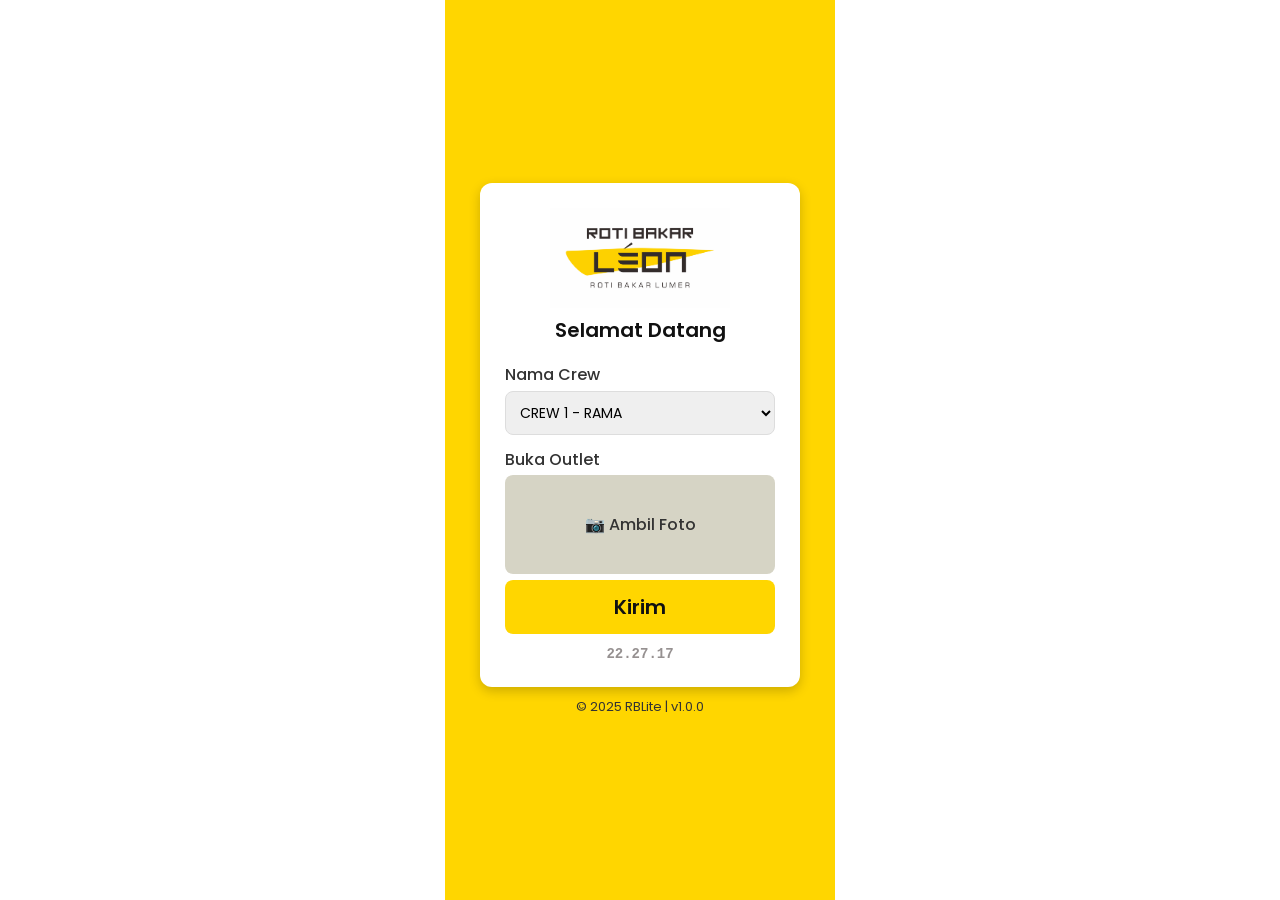
==== commit 0b629327: "Update index.html" ====
--- a/index.html
+++ b/index.html
@@ -7,6 +7,9 @@
   <link rel="stylesheet" href="style.css"/>
   <link href="https://fonts.googleapis.com/css2?family=Poppins:wght@300;400;600&display=swap" rel="stylesheet"/>
   <link rel="manifest" href="manifest.json">
+  <link rel="preconnect" href="https://fonts.googleapis.com">
+  <link rel="preconnect" href="https://fonts.gstatic.com" crossorigin>
+  <link href="https://fonts.googleapis.com/css2?family=Poppins:ital,wght@0,100;0,200;0,300;0,400;0,500;0,600;0,700;0,800;0,900;1,100;1,200;1,300;1,400;1,500;1,600;1,700;1,800;1,900&display=swap" rel="stylesheet">
   <meta name="theme-color" content="#FFD600">
   <meta name="viewport" content="width=device-width, initial-scale=1.0, maximum-scale=1.0, user-scalable=no">
 </head>
--- a/style.css
+++ b/style.css
@@ -18,7 +18,7 @@
 body {
   margin: 0;
   background: #111;
-  font-family: system-ui, -apple-system, BlinkMacSystemFont, 'Segoe UI', Roboto, Helvetica, Arial, sans-serif;
+  font-family: 'Poppins', system-ui, -apple-system, BlinkMacSystemFont, 'Segoe UI', Roboto, Oxygen, Ubuntu, Cantarell, 'Open Sans', 'Helvetica Neue', sans-serif;
 }
 
 .app-container {
@@ -53,7 +53,7 @@
 /* Base HTML & BODY */
 html, body {
   height: 100%;
-  font-family: system-ui, -apple-system, BlinkMacSystemFont, 'Segoe UI', Roboto, Helvetica, Arial, sans-serif;
+  font-family: 'Poppins', system-ui, -apple-system, BlinkMacSystemFont, 'Segoe UI', Roboto, Oxygen, Ubuntu, Cantarell, 'Open Sans', 'Helvetica Neue', sans-serif;
   background: #fff;
   color: #111;
 }
@@ -274,7 +274,7 @@
 ========================= */
 /* Teks kecil di bawah icon */
 .nav-btn span {
-  font-family: system-ui, -apple-system, BlinkMacSystemFont, 'Segoe UI', Roboto, Helvetica, Arial, sans-serif;
+  font-family: 'Poppins', system-ui, -apple-system, BlinkMacSystemFont, 'Segoe UI', Roboto, Oxygen, Ubuntu, Cantarell, 'Open Sans', 'Helvetica Neue', sans-serif;
   letter-spacing: 0.3px;
   font-size: 10px;
   font-weight: 600;
@@ -631,7 +631,7 @@
 button,
 select,
 textarea {
-  font-family: system-ui, -apple-system, BlinkMacSystemFont, 'Segoe UI', Roboto, Helvetica, Arial, sans-serif;
+  font-family: 'Poppins', system-ui, -apple-system, BlinkMacSystemFont, 'Segoe UI', Roboto, Oxygen, Ubuntu, Cantarell, 'Open Sans', 'Helvetica Neue', sans-serif;
 }
 
 
@@ -753,7 +753,7 @@
   justify-content: center;
   gap: 12px;
 
-  font-family: system-ui, -apple-system, BlinkMacSystemFont, 'Segoe UI', Roboto, Helvetica, Arial, sans-serif;
+  font-family: 'Poppins', system-ui, -apple-system, BlinkMacSystemFont, 'Segoe UI', Roboto, Oxygen, Ubuntu, Cantarell, 'Open Sans', 'Helvetica Neue', sans-serif;
   font-size: 22px;
   font-weight: 800;
 
@@ -796,7 +796,7 @@
 #pengeluaranKasList td:nth-child(3) {
   text-align: right;          /* 🔥 angka selalu rata kanan */
   padding-right: 12px;
-  font-family: system-ui, -apple-system, BlinkMacSystemFont, 'Segoe UI', Roboto, Helvetica, Arial, sans-serif;
+  font-family: 'Poppins', system-ui, -apple-system, BlinkMacSystemFont, 'Segoe UI', Roboto, Oxygen, Ubuntu, Cantarell, 'Open Sans', 'Helvetica Neue', sans-serif;
   font-weight: 700;
   color: #d62828;
   white-space: nowrap;        /* 🔥 angka tidak turun baris */
@@ -873,7 +873,7 @@
 /* Reset body & font global */
 html, body {
   height: 100%;
-  font-family: system-ui, -apple-system, BlinkMacSystemFont, 'Segoe UI', Roboto, Helvetica, Arial, sans-serif;
+  font-family: 'Poppins', system-ui, -apple-system, BlinkMacSystemFont, 'Segoe UI', Roboto, Oxygen, Ubuntu, Cantarell, 'Open Sans', 'Helvetica Neue', sans-serif;
   background: #fff;
   color: #111;
 }
@@ -898,7 +898,7 @@
   font-weight: 600;
   font-size: 18px;
   margin-bottom: 4px;
-  font-family: system-ui, -apple-system, BlinkMacSystemFont, 'Segoe UI', Roboto, Helvetica, Arial, sans-serif;
+  font-family: 'Poppins', system-ui, -apple-system, BlinkMacSystemFont, 'Segoe UI', Roboto, Oxygen, Ubuntu, Cantarell, 'Open Sans', 'Helvetica Neue', sans-serif;
 }
 
 /* Input Saldo Awal */
@@ -906,7 +906,7 @@
   width: 100%;
   padding: 12px;
   font-size: 20px;
-  font-family: system-ui, -apple-system, BlinkMacSystemFont, 'Segoe UI', Roboto, Helvetica, Arial, sans-serif;
+  font-family: 'Poppins', system-ui, -apple-system, BlinkMacSystemFont, 'Segoe UI', Roboto, Oxygen, Ubuntu, Cantarell, 'Open Sans', 'Helvetica Neue', sans-serif;
   border: 1px solid #ddd;
   border-radius: 12px;
   box-sizing: border-box;
@@ -926,7 +926,7 @@
   padding: 12px;
   font-size: 20px;
   font-weight: 700;
-  font-family: system-ui, -apple-system, BlinkMacSystemFont, 'Segoe UI', Roboto, Helvetica, Arial, sans-serif;
+  font-family: 'Poppins', system-ui, -apple-system, BlinkMacSystemFont, 'Segoe UI', Roboto, Oxygen, Ubuntu, Cantarell, 'Open Sans', 'Helvetica Neue', sans-serif;
   border: none;
   border-radius: 10px;
   background: #FFD600;
@@ -955,7 +955,7 @@
   font-weight: 600;
   font-size: 18px;
   margin-bottom: 4px;
-  font-family: system-ui, -apple-system, BlinkMacSystemFont, 'Segoe UI', Roboto, Helvetica, Arial, sans-serif;
+  font-family: 'Poppins', system-ui, -apple-system, BlinkMacSystemFont, 'Segoe UI', Roboto, Oxygen, Ubuntu, Cantarell, 'Open Sans', 'Helvetica Neue', sans-serif;
 }
 
 /* Input Saldo Akhir */
@@ -963,7 +963,7 @@
   width: 100%;
   padding: 12px;
   font-size: 20px;
-  font-family: system-ui, -apple-system, BlinkMacSystemFont, 'Segoe UI', Roboto, Helvetica, Arial, sans-serif;
+  font-family: 'Poppins', system-ui, -apple-system, BlinkMacSystemFont, 'Segoe UI', Roboto, Oxygen, Ubuntu, Cantarell, 'Open Sans', 'Helvetica Neue', sans-serif;
   border: 1px solid #ddd;
   border-radius: 12px;
   box-sizing: border-box;
@@ -983,7 +983,7 @@
   padding: 12px;
   font-size: 20px;
   font-weight: 700;
-  font-family: system-ui, -apple-system, BlinkMacSystemFont, 'Segoe UI', Roboto, Helvetica, Arial, sans-serif;
+  font-family: 'Poppins', system-ui, -apple-system, BlinkMacSystemFont, 'Segoe UI', Roboto, Oxygen, Ubuntu, Cantarell, 'Open Sans', 'Helvetica Neue', sans-serif;
   border: none;
   border-radius: 14px;
   background: #FFD600;
@@ -1535,7 +1535,7 @@
 #custGen {
   width: 100%;
   padding: 14px 16px;
-  font-family: system-ui, -apple-system, BlinkMacSystemFont, 'Segoe UI', Roboto, Helvetica, Arial, sans-serif;
+  font-family: 'Poppins', system-ui, -apple-system, BlinkMacSystemFont, 'Segoe UI', Roboto, Oxygen, Ubuntu, Cantarell, 'Open Sans', 'Helvetica Neue', sans-serif;
   font-size: 16px;
   font-weight: 600;
 
@@ -1733,7 +1733,7 @@
   height: 40px;
   padding: 6px 10px;
 
-  font-family: system-ui, -apple-system, BlinkMacSystemFont, 'Segoe UI', Roboto, Helvetica, Arial, sans-serif;
+  font-family: 'Poppins', system-ui, -apple-system, BlinkMacSystemFont, 'Segoe UI', Roboto, Oxygen, Ubuntu, Cantarell, 'Open Sans', 'Helvetica Neue', sans-serif;
   font-size: 15px;
   font-weight: 600;
 
@@ -1766,7 +1766,7 @@
   border: none;
   border-radius: 10px;
 
-  font-family: system-ui, -apple-system, BlinkMacSystemFont, 'Segoe UI', Roboto, Helvetica, Arial, sans-serif;
+  font-family: 'Poppins', system-ui, -apple-system, BlinkMacSystemFont, 'Segoe UI', Roboto, Oxygen, Ubuntu, Cantarell, 'Open Sans', 'Helvetica Neue', sans-serif;
   font-size: 16px;
   font-weight: 600;
   color: white;
@@ -1849,7 +1849,7 @@
   border-radius: 14px;        /* sama seperti history-item */
   font-size: 20px;
   font-weight: 700;
-  font-family: system-ui, -apple-system, BlinkMacSystemFont, 'Segoe UI', Roboto, Helvetica, Arial, sans-serif;
+  font-family: 'Poppins', system-ui, -apple-system, BlinkMacSystemFont, 'Segoe UI', Roboto, Oxygen, Ubuntu, Cantarell, 'Open Sans', 'Helvetica Neue', sans-serif;
 
   text-align: center;
   cursor: pointer;
@@ -1975,7 +1975,7 @@
   height: 40px;
   padding: 6px 10px;
 
-  font-family: system-ui, -apple-system, BlinkMacSystemFont, 'Segoe UI', Roboto, Helvetica, Arial, sans-serif;
+  font-family: 'Poppins', system-ui, -apple-system, BlinkMacSystemFont, 'Segoe UI', Roboto, Oxygen, Ubuntu, Cantarell, 'Open Sans', 'Helvetica Neue', sans-serif;
   font-size: 15px;
   font-weight: 600;
 
@@ -2012,7 +2012,7 @@
   border: none;
   border-radius: 10px;
 
-  font-family: system-ui, -apple-system, BlinkMacSystemFont, 'Segoe UI', Roboto, Helvetica, Arial, sans-serif;
+  font-family: 'Poppins', system-ui, -apple-system, BlinkMacSystemFont, 'Segoe UI', Roboto, Oxygen, Ubuntu, Cantarell, 'Open Sans', 'Helvetica Neue', sans-serif;
   font-size: 16px;
   font-weight: 600;
   color: white;
@@ -2102,7 +2102,7 @@
   border-radius: 14px;        /* sama seperti history-item */
   font-size: 20px;
   font-weight: 700;
-  font-family: system-ui, -apple-system, BlinkMacSystemFont, 'Segoe UI', Roboto, Helvetica, Arial, sans-serif;
+  font-family: 'Poppins', system-ui, -apple-system, BlinkMacSystemFont, 'Segoe UI', Roboto, Oxygen, Ubuntu, Cantarell, 'Open Sans', 'Helvetica Neue', sans-serif;
 
   text-align: center;
   cursor: pointer;
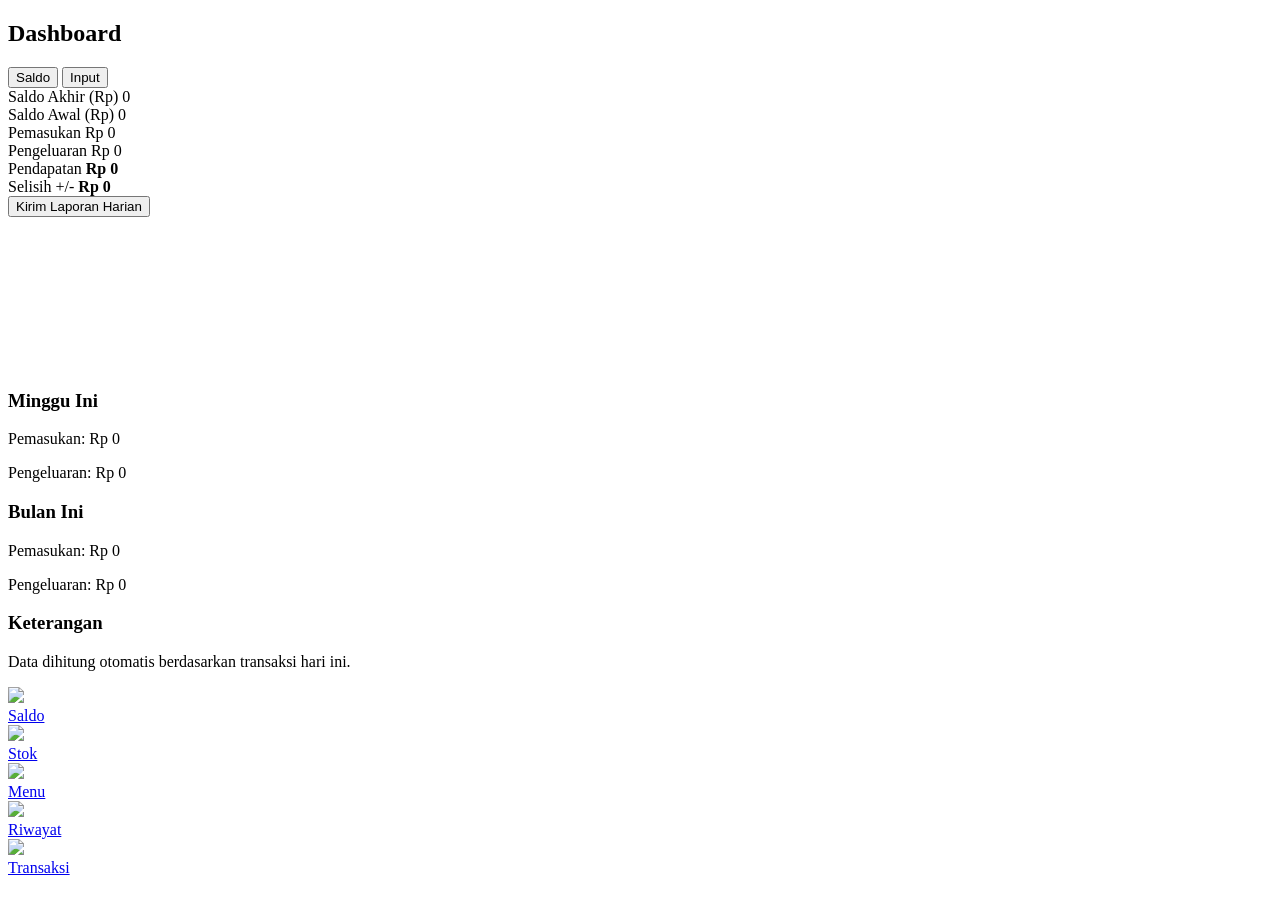
==== commit ea4d80f7: "Add files via upload" ====
--- a/index.html
+++ b/index.html
@@ -2,451 +2,26 @@
 <html lang="id">
 <head>
   <meta charset="UTF-8" />
-  <meta name="viewport" content="width=device-width, initial-scale=1.0"/>
-  <title>RBLite</title>
-  <link rel="stylesheet" href="style.css"/>
-  <link href="https://fonts.googleapis.com/css2?family=Poppins:wght@300;400;600&display=swap" rel="stylesheet"/>
-  <link rel="manifest" href="manifest.json">
-  <link rel="preconnect" href="https://fonts.googleapis.com">
-  <link rel="preconnect" href="https://fonts.gstatic.com" crossorigin>
-  <link href="https://fonts.googleapis.com/css2?family=Poppins:ital,wght@0,100;0,200;0,300;0,400;0,500;0,600;0,700;0,800;0,900;1,100;1,200;1,300;1,400;1,500;1,600;1,700;1,800;1,900&display=swap" rel="stylesheet">
-  <meta name="theme-color" content="#FFD600">
-  <meta name="viewport" content="width=device-width, initial-scale=1.0, maximum-scale=1.0, user-scalable=no">
+  <meta name="viewport" content="width=device-width, initial-scale=1.0" />
+
+  <title>Loading...</title>
+
+  <!-- OPTIONAL: meta redirect cepat -->
+  <meta http-equiv="refresh" content="0; url=dashboard.html">
+
 </head>
 
-<body class="login-page">
+<body>
 
-    <!-- ⭐ WRAPPER MOBILE -->
-  <div class="app-container">
+  <!-- =====================================================
+       🚀 AUTO REDIRECT KE DASHBOARD
+       SEPERTI APP SAAT BUKA LINK
+  ===================================================== -->
 
-  <!-- =================== LOGIN SCREEN =================== -->
-  <main id="login-screen" class="fullscreen active">   
-    <div class="login-box">
-      <img src="logo.png" alt="Logo" class="login-logo"/>
-      <h2>Selamat Datang</h2>
-
-      <form id="login-form">
-        <label>Nama Crew</label>
-        <select id="username">
-          <option value="petugas1" selected>CREW 1 - RAMA</option>
-          <option value="petugas2">CREW 2 - ????</option>
-          <option value="petugas3">CREW 3 - ????</option>
-        </select>
-
-        <label>Buka Outlet</label>
-        <label for="photo" class="upload-btn">📷 Ambil Foto</label>
-
-        <button type="submit">Kirim</button>
-
-        <!-- Clock saat login (opsional) -->
-        <span id="login-clock" class="clock"></span>
-      </form>
-    </div>
-
-    <div class="login-footer">
-      <p>© 2025 RBLite | v1.0.0</p>
-    </div>
-  </main>
-
-  <!-- =================== APP WRAPPER (tersembunyi saat belum login) =================== -->
-  <div id="app-wrapper" class="hidden">
-
-    <!-- =================== HEADER =================== -->
-<header class="app-header hidden" id="main-header">
-  <button class="nav-btn" data-page="beranda" onclick="openPage('beranda')">
-    <img src="icon-beranda.svg">
-  </button>
-
-  <button class="nav-btn" data-page="stok" onclick="openPage('stok')">
-    <img src="icon-stok.svg">
-  </button>
-
-  <button class="nav-btn nav-main" data-page="pointofsales" onclick="openPage('pointofsales')">
-    <img src="icon-menu.svg">
-  </button>
-
-  <button class="nav-btn" data-page="transaksi" onclick="openPage('transaksi')">
-    <img src="icon-transaksi.svg">
-  </button>
-
-  <button class="nav-btn" onclick="toggleMenu()">
-    <img src="icon-more.svg">
-  </button>
-</header>
-
-
-
-    <!-- =================== SIDEBAR =================== -->
-    <nav id="sidebar" class="sidebar">
-      <div class="sidebar-header">
-        <img src="logo1.png" alt="Logo" class="sidebar-logo"/>
-        <span class="sidebar-title">RBLite</span>
-        <button class="close-btn" onclick="toggleMenu()">✕</button>
-      </div>
-      <ul>
-        <li onclick="openPage('persiapan')">Persiapan</li>
-        <li onclick="openPage('belanja')">Cash Flow</li>
-        <li onclick="openPage('staff')">Karyawan</li>
-        <li onclick="logout()">Keluar ->></li>
-      </ul>
-    </nav>
-
-
-    
-
-    <!-- =================== HALAMAN BERANDA =================== -->
-    <section id="beranda" class="page active">
-      <!-- <h2>Dashboard</h2> -->
-
-      <div class="dashboard-item">
-        <span class="label">Saldo Awal</span>
-        <span class="value" id="saldoAwal">0</span>
-      </div>
-      
-      <div class="dashboard-item">
-        <span class="label">Pemasukan</span>
-        <span class="value" id="pemasukan">0</span>
-      </div>
-
-      <div class="dashboard-item">
-        <span class="label">Pengeluaran</span>
-        <span class="value" id="pengeluaran">0</span>
-      </div>
-
-      <div class="dashboard-item">
-        <span class="label">Saldo Akhir</span>
-        <span class="value" id="saldoAkhir">0</span>
-      </div>
-
-      <!-- Tambahan baru -->
-      <div class="dashboard-item">
-        <span class="label">Pendapatan</span>
-        <span class="value" id="pendapatan">0</span>
-      </div>
-
-      <div class="dashboard-item">
-        <span class="label">Selisih (+/-)</span>
-        <span class="value" id="selisih">0</span>
-      </div>
-
-      <button id="copy-dashboard">Copy</button>
-    </section>
-
-    <!-- =================== HALAMAN PERSIAPAN =================== -->
-    <section id="persiapan" class="page">
-      <h2>Persiapan</h2>
-      <form id="persiapanForm">
-        <label>
-          <input type="checkbox" name="alat" value="alat-siap"/>
-          Apakah Alat-alat yang digunakan sudah siap?
-        </label>
-
-        <label>
-          <input type="checkbox" name="dus" value="dus-cukup"/>
-          Apakah Dus Box dan alat makan sudah cukup?
-        </label>
-
-        <label>
-          <input type="checkbox" name="toping" value="toping-cukup"/>
-          Apakah Toping-toping sudah dipenuhi cukup?
-        </label>
-
-        <label>
-          <input type="checkbox" name="es" value="es-ada"/>
-          Apakah Es batu sudah tersedia walaupun 1 bk?
-        </label>
-
-
-      </form>
-    </section>
-
-    <!-- =================== HALAMAN BELANJA =================== -->
-    <section id="belanja" class="page">
-
-        <!-- Input Saldo Awal -->
-        <div id="saldoAwalWrapper">
-          <label>Saldo Awal</label>
-          <input type="number" id="saldoAwalInput" placeholder="0">
-          <button type="button" id="saveSaldoAwal">Simpan</button>
-        </div>
-
-        
-        <div id="saldoAkhirWrapper">
-          <label>Saldo Akhir</label>
-          <input type="number" id="saldoAkhirInput" placeholder="0">
-          <button type="button" id="saveSaldoAkhir">Simpan</button>
-        </div>
-
-      <form id="belanjaForm">
-        <label>Pengeluaran</label>
-        <input type="number" id="belanjaJumlah" placeholder="0" required>
-
-        <label>Keterangan</label>
-        <input type="text" id="belanjaKeterangan" placeholder="Catatan..." required>
-
-        <button type="submit">Simpan</button>
-      </form>
-
-      <div id="pengeluaranList">
-        <table>
-          <thead>
-            <tr>
-              <th>Keterangan</th>
-              <th>Jumlah</th>
-              <th>Hapus</th>
-            </tr>
-          </thead>
-          <tbody></tbody>
-        </table>
-      </div>
-    </section>
-
-
-
-<section id="stok" class="page">
-
-  <div class="stok-container" id="stokContainer"></div>
-
-  <!-- ===== COPY BUTTONS (HARUS DI DALAM SECTION) ===== -->
-  <div class="stok-copy-wrapper">
-    <button id="copyAllStock" class="stok-copy-btn yellow">
-      COPY SEMUA STOK
-    </button>
-
-    <button id="copyRequestStock" class="stok-copy-btn red">
-      COPY REQUEST
-    </button>
-  </div>
-
-</section>
-
-    
-<!-- =================== HALAMAN KARYAWAN (Staff) =================== -->
-<section id="staff" class="page">
-  <h2>Karyawan & Absensi</h2>
-
-  <div class="rincian-container">
-    <h3>Daftar Crew</h3>
-    <div id="staffList"></div>
-
-    <h3 style="margin-top:12px;">Tambah Crew</h3>
-    <input type="text" id="newStaffName" placeholder="Nama crew (contoh: CREW 4 - BUDI)"/>
-    <button id="addStaffBtn">Tambah Crew</button>
-
-    <h3 style="margin-top:12px;">Absensi (klik untuk Check-in / Check-out)</h3>
-    <div id="attendanceList"></div>
-
-    <h3 style="margin-top:12px;">Rekap Penjualan per Crew</h3>
-    <div id="staffSalesSummary"></div>
-  </div>
-</section>
-
-
-<!-- =================== HALAMAN POS KASIR =================== -->
-<section id="pointofsales" class="page">
-
-  <!-- =============== HALAMAN MENU =============== -->
-  <div id="menuPage" style="display:block;">
-
-    <!-- GRID MENU -->
-    <div class="pos-menu">
-      <div id="posMenu" class="menu-grid"></div>
-    </div>
-
-    <!-- BOTTOM CART BAR -->
-    <div id="cartBottomBar" class="cart-bottom-bar">
-      <span id="cartCount">0 Menu</span>
-      <span id="cartBottomTotal">0</span>
-    </div>
-
-
-  </div>
-  <!-- END MENU PAGE -->
-
-</section>
-
-
-
-
-<!-- =============== HALAMAN DETAIL PESANAN =============== -->
-<section id="cart" class="page pos-cart">
-
-  <div class="cart-total">
-    <label>Total</label>
-    <span id="cartTotal">0</span>
-  </div>
-
-  <select id="custName">
-    <option>Leonesta</option>
-    <option>Leonardo</option>
-  </select>
-
-  <select id="custGen">
-    <option>Gen Z</option>
-    <option>Milenial</option>
-    <option>Gen Y</option>
-    <option>Gen X</option>
-    <option>Alpha</option>
-  </select>
-
-  <div id="cartList"></div>
-
-  <div class="cart-pay">
-    <input type="number" id="uangBayarInput" placeholder="Bayar (Masukkan nominal)">
-  </div>
-
-  <select id="uangBayarSelect">
-    <option value="">Bayar (Pilih nominal)</option>
-    <option value="10000">10.000</option>
-    <option value="15000">15.000</option>
-    <option value="20000">20.000</option>
-    <option value="25000">25.000</option>
-    <option value="30000">30.000</option>
-    <option value="40000">40.000</option>
-    <option value="50000">50.000</option>
-    <option value="75000">75.000</option>
-    <option value="100000">100.000</option>
-  </select>
-
-  <div class="cart-change">
-    <label>Kembalian:</label>
-    <span id="kembalian">0</span>
-  </div>
-
-  <div style="margin-top:15px;">
-    <input type="text" id="posNote" placeholder="Catatan opsional...">
-  </div>
-
-  <div class="cart-pay">
-    <select id="posPetugas"></select>
-  </div>
-
-  <!-- =============== FLOATING ACTIONS (KHUSUS CART) =============== -->
-  <div id="cartActions">
-
-    <div id="floatingBack">
-      <button id="floatingBackBtn">Kembali</button>
-    </div>
-
-
-    <div id="floatingCheckout">
-      <button id="checkoutBtn">Pesan</button>
-    </div>
-  </div>
-
-
-</section>
-
-
-
-
-
-
-
-<!-- ================= HALAMAN TRANSAKSI ================= -->
-<section id="transaksi" class="page">
-
-  <template id="txCardTemplate">
-    <div class="history-item">
-
-      <div class="tx-header">
-        <div class="tx-code"></div>
-        <div class="tx-customer">
-          <div class="tx-name"></div>
-          <div class="tx-gen"></div>
-        </div>
-      </div>
-
-      <div class="tx-items"></div>
-
-      <div class="tx-total"></div>
-
-
-      <!-- ================= PAYMENT ROW ================= -->
-      <div class="tx-pay-row">
-
-        <!-- ROW ATAS -->
-        <div class="tx-pay-top">
-
-          <div class="tx-left">
-            <select class="tx-pay-select">
-              <option value="">Bayar</option>
-              <option value="10000">10.000</option>
-              <option value="20000">20.000</option>
-              <option value="50000">50.000</option>
-              <option value="100000">100.000</option>
-            </select>
-
-            <button class="payToggleBtn" data-method="Tunai">Tunai</button>
-          </div>
-
-          <button class="deleteTxBtn">✕</button>
-
-        </div>
-
-        <!-- ROW BAWAH -->
-        <div class="tx-pay-bottom">
-          <div class="tx-kembalian"></div>
-          <div class="tx-date"></div>
-        </div>
-
-      </div>
-      <!-- END PAYMENT ROW -->
-
-    </div>
-  </template>
-
-  <div id="transactionList"></div>
-
-</section>
-
-
-
-
-
-
-  <!-- =================== SCRIPT =================== -->
-  <script src="script.js"></script>
-
-  <!-- Register Service Worker -->
   <script>
-    if ("serviceWorker" in navigator) {
-      navigator.serviceWorker.register("/sw.js")
-        .then(() => console.log("Service Worker registered"))
-        .catch(err => console.log("SW failed:", err));
-    }
+    // fallback redirect (lebih aman dari meta refresh)
+    window.location.replace("dashboard.html");
   </script>
-</body>
-
 
 </body>
-</html>
-
-
-
-
-
-
-
-
-
-
-
-
-
-
-
-
-
-
-
-
-
-
-
-
-
-
-
-
-
+</html>
